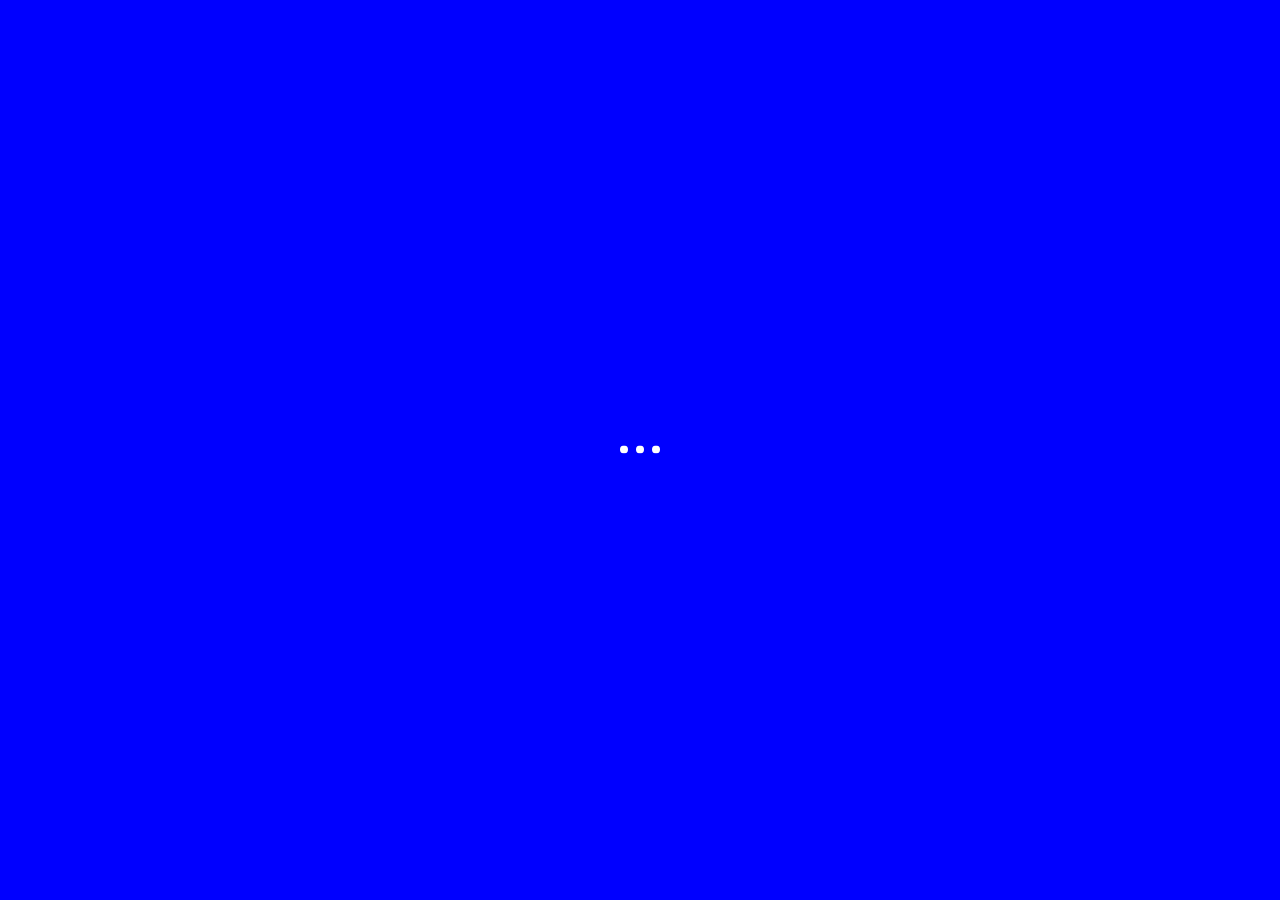
==== index.html @ b1d99a46 "inicio" ====
<!DOCTYPE html>
<html lang="en-US">
<head>
    <meta charset="UTF-8">
    <meta name="description" content="Unique portfolio solution for creatives">
    <meta http-equiv="X-UA-Compatible" content="IE=edge">
    <meta name="viewport" content="width=device-width, initial-scale=1, maximum-scale=1, user-scalable=no"/>

    <title>Atail &#8211; Unique portfolio solution for creatives</title>

    <link href="https://fonts.googleapis.com/css?family=Hind:300,400%7CMontserrat:400,700" rel="stylesheet" media="all">
    <link rel='stylesheet' href='css/icons.css' type='text/css' media='all'/>
    <link rel='stylesheet' href='css/font-awesome.min.css' type='text/css' media='all'/>
    <link rel='stylesheet' href='css/main.css' type='text/css' media='all'/>
    <link rel='stylesheet' href='css/setting.css' type='text/css' media='all'/>

</head>

<body data-share="[&quot;facebook&quot;,&quot;twitter&quot;,&quot;facebook&quot;,&quot;googleplus&quot;,&quot;pinterest&quot;]">

<!--Preloader-->
<div class="atail-preloader-wrapper">
        <span>
            <span class="atail-dot"></span>
            <span class="atail-dot"></span>
            <span class="atail-dot"></span>
        </span>
    <div class="atail-preloader">
        <span>
            <span class="atail-dot"></span>
            <span class="atail-dot"></span>
            <span class="atail-dot"></span>
        </span>
    </div>
</div>
<!--/Preloader-->

<div class="atail  container-fluid  ">

    <header class="atail-header">
        <div class=" container-fluid ">
            <div class="logo  atail-logo-portrait">
                <a href="index.html">
                    <span class="atail-text-logo">
                        <img src="img/logo.svg" alt="">
                    </span>
                </a>
            </div>
            <div class="show-nav">
                <span data-action="show-nav">
                    <span>
                        <span></span>
                        <span></span>
                    </span>
                </span>
            </div>
            <nav class="row">
                <div class="grid-bg row">
                    <div class="col-md-2"></div>
                    <div class="col-md-2"></div>
                    <div class="col-md-2"></div>
                    <div class="col-md-2"></div>
                    <div class="col-md-2"></div>
                    <div class="col-md-2"></div>
                </div>
                <ol id="menu-menu-1" class="nav-list">
                    <li class="menu-item  current-menu-item col-xs-2 ">
                        <a href="index.html"><span>Projects</span></a>
                    </li>
                    <li class="menu-item col-xs-2 ">
                        <a href="about.html"><span>About</span></a>
                    </li>
                    <li class="menu-item  col-xs-2 ">
                        <a href="team.html"><span>Team</span></a>
                    </li>
                    <li class="menu-item col-xs-2 ">
                        <a href="services.html"><span>Services</span></a>
                    </li>
                    <li class="menu-item col-xs-2 ">
                        <a href="contact.html"><span>Contact</span></a>
                    </li>
                    <li class="menu-item col-xs-2 ">
                        <a href="blog.html"><span>Blog</span></a>
                    </li>
                    <li class="menu-item col-xs-2 ">
                        <a href="typography.html"><span>Typography</span></a>
                    </li>
                </ol>
            </nav>
        </div>
    </header>

    <main>

        <div class="main-scroll">

            <div class="project-preview-images  ">
                <div class="preview-images-item">
                    <img src="img/project-preview/Chinese-girl-posing.jpeg" alt="" class="project-1">
                    <img src="img/project-preview/Contrast-portrait-photo.jpg" alt="" class="project-2">
                    <img src="img/project-preview/Male-jeans-photoset.jpg" alt="" class="project-3">
                    <img src="img/project-preview/Bard-bags-collection.jpeg" alt="" class="project-4">
                    <img src="img/project-preview/Hall's-magazine-cover.jpg" alt="" class="project-5">
                </div>
            </div>

            <div class="row ">

                <div class="col-md-10 no-padding">

                    <div class="project-preview-arrow-wrapper">
                        <span class="project-preview-arrow">
                            <span>
                                <svg version="1.1" id="Layer_1" xmlns="http://www.w3.org/2000/svg"  x="0px" y="0px"
                                     width="57.143px" height="34.454px" viewBox="0 0 57.143 34.454" enable-background="new 0 0 57.143 34.454" xml:space="preserve">
                                    <g>
                                        <g>
                                            <polygon points="51.908,17.599 46.891,13.1 46.891,17.094 6.904,17.094 6.904,18.094 46.891,18.094 46.891,22.099"/>
                                        </g>
                                    </g>
                                </svg>
                            </span>
                            <span>Scroll</span>
                        </span>
                    </div>

                    <div class="project-preview" tabindex="0">

                        <div class="display-table">
                            <div class="display-table-cell">

                                <div class="row-col-10"
                                     id="project-1">
                                    <div class="col-xs-5 col-sm-5 col-md-2 project-count">
                                        <span><span class="project-count-number">1</span></span>
                                        /
                                        <span>5</span>
                                    </div>
                                    <div class="col-xs-7 col-sm-6 col-md-4 no-padding">
                                        <div class="content">
                                            <article>

                                                <div class="preview-article-header">
                                                    <h2>
                                                        <a data-action="open-full-post" data-post="project-1"
                                                           href="#">Chinese girl posing</a>
                                                    </h2>
                                                </div>
                                                <div class="preview-article-text">
                                                    <div class="preview-text-content">
                                                        <p>
                                                            This beautiful photo changed my view on portraits. I take my
                                                            job seriously and follow strict process rules. My goal is
                                                            your ... </p>
                                                    </div>
                                                </div>

                                                <a class="tmp-class open-full-post" data-action="open-full-post"
                                                   data-post="project-1"
                                                   href="#"><span>Show Case</span></a>
                                            </article>
                                        </div>
                                    </div>
                                </div>
                            </div>
                        </div>
                        <div class="display-table">
                            <div class="display-table-cell">

                                <div class="row-col-10"
                                     id="project-2">
                                    <div class="col-xs-5 col-sm-5 col-md-2 project-count">
                                        <span><span class="project-count-number">2</span></span>
                                        /
                                        <span>5</span>
                                    </div>
                                    <div class="col-xs-7 col-sm-6 col-md-4 no-padding">
                                        <div class="content">
                                            <article>

                                                <div class="preview-article-header">
                                                    <h2>
                                                        <a data-action="open-full-post" data-post="project-2"
                                                           href="#">Contrast portrait photo</a>
                                                    </h2>
                                                </div>
                                                <div class="preview-article-text">
                                                    <div class="preview-text-content">
                                                        <p>
                                                            This photo is sometimes spectacular, sometimes moody and
                                                            always very special to us. We are used to see the beauty in
                                                            details ... </p>
                                                    </div>
                                                </div>

                                                <a class="tmp-class open-full-post" data-action="open-full-post"
                                                   data-post="project-2"
                                                   href="#"><span>Show Case</span></a>
                                            </article>
                                        </div>
                                    </div>
                                </div>
                            </div>
                        </div>
                        <div class="display-table">
                            <div class="display-table-cell">

                                <div class="row-col-10"
                                     id="project-3">
                                    <div class="col-xs-5 col-sm-5 col-md-2 project-count">
                                        <span><span class="project-count-number">3</span></span>
                                        /
                                        <span>5</span>
                                    </div>
                                    <div class="col-xs-7 col-sm-6 col-md-4 no-padding">
                                        <div class="content">
                                            <article>

                                                <div class="preview-article-header">
                                                    <h2>
                                                        <a data-action="open-full-post" data-post="project-3"
                                                           href="#">Male jeans photoset</a>
                                                    </h2>
                                                </div>
                                                <div class="preview-article-text">
                                                    <div class="preview-text-content">
                                                        <p>
                                                            Studio photoset - that is when the best photo shoots can be
                                                            done. I am used to see the beauty in details and am
                                                            specialized ... </p>
                                                    </div>
                                                </div>

                                                <a class="tmp-class open-full-post" data-action="open-full-post"
                                                   data-post="project-3"
                                                   href="#"><span>Show Case</span></a>
                                            </article>
                                        </div>
                                    </div>
                                </div>
                            </div>
                        </div>
                        <div class="display-table">
                            <div class="display-table-cell">

                                <div class="row-col-10"
                                     id="project-4">
                                    <div class="col-xs-5 col-sm-5 col-md-2 project-count">
                                        <span><span class="project-count-number">4</span></span>
                                        /
                                        <span>5</span>
                                    </div>
                                    <div class="col-xs-7 col-sm-6 col-md-4 no-padding">
                                        <div class="content">
                                            <article>

                                                <div class="preview-article-header">
                                                    <h2>
                                                        <a data-action="open-full-post" data-post="project-4"
                                                           href="#">Bard bags collection</a>
                                                    </h2>
                                                </div>
                                                <div class="preview-article-text">
                                                    <div class="preview-text-content">
                                                        <p>
                                                            Here is where I really need “fast” lenses, good zoom lenses,
                                                            patience and luck. Feel the magic of the moment. A
                                                            photographer ... </p>
                                                    </div>
                                                </div>

                                                <a class="tmp-class open-full-post" data-action="open-full-post"
                                                   data-post="project-4"
                                                   href="#"><span>Show Case</span></a>
                                            </article>
                                        </div>
                                    </div>
                                </div>
                            </div>
                        </div>
                        <div class="display-table">
                            <div class="display-table-cell">

                                <div class="row-col-10"
                                     id="project-5">
                                    <div class="col-xs-5 col-sm-5 col-md-2 project-count">
                                        <span><span class="project-count-number">5</span></span>
                                        /
                                        <span>5</span>
                                    </div>
                                    <div class="col-xs-7 col-sm-6 col-md-4 no-padding">
                                        <div class="content">
                                            <article>

                                                <div class="preview-article-header">
                                                    <h2>
                                                        <a data-action="open-full-post" data-post="project-5"
                                                           href="#">Hall's magazine cover</a>
                                                    </h2>
                                                </div>
                                                <div class="preview-article-text">
                                                    <div class="preview-text-content">
                                                        <p>
                                                            These photos are sometimes spectacular, sometimes moody and
                                                            always very special to us. We are used to see the beauty in
                                                            details ... </p>
                                                    </div>
                                                </div>

                                                <a class="tmp-class open-full-post" data-action="open-full-post"
                                                   data-post="project-5"
                                                   href="#"><span>Show Case</span></a>
                                            </article>
                                        </div>
                                    </div>
                                </div>
                            </div>
                        </div>

                    </div>
                </div>
                <div class="col-md-2 all-projects-ajax-btn">
                    <a href="#" data-action="all-projects" data-count="10"><span><span></span><span></span></span>All Projects</a>
                </div>
            </div>


        </div> <!-- main-scroll -->

        <div class="grid-bg row">
            <div class="col-md-2"></div>
            <div class="col-md-2"></div>
            <div class="col-md-2"></div>
            <div class="col-md-2"></div>
            <div class="col-md-2"></div>
            <div class="col-md-2"></div>
        </div>

    </main> <!-- main -->

    <div class="sides">
        <div class=" container-fluid ">
            <div class="left-side">
                <div class="side-content">
                    <a href="https://www.facebook.com/ItemBridge"> Facebook </a>
                    <a href="https://twitter.com/Itembridge"> Twitter </a>
                    <a href="https://instagram.com/itembridge/"> Instagram </a>
                    <a href="https://www.behance.net/itembridge"> Behance </a>
                </div>
            </div>

            <div class="right-side">
                <div class="side-content">
                    <p class="copyright">
                        © 2016 Itembridge LLC </p>
                </div>
            </div>
        </div>
    </div> <!-- sides -->

</div> <!-- atail -->
<script type='text/javascript' src="js/jquery-3.1.1.min.js"></script>
<script type='text/javascript' src='js/main.js'></script>
<script type='text/javascript' src='js/jssocials.js'></script>
<script type='text/javascript' src='js/retina.js'></script>

</body>
</html>
---- css/icons.css ----
@font-face {
    font-family: 'icon-worksregular';
    src: url('../fonts/icon-works-webfont.eot');
    src: url('../fonts/icon-works-webfont.eot?#iefix') format('embedded-opentype'),
    url('../fonts/icon-works-webfont.woff') format('woff'),
    url('../fonts/icon-works-webfont.ttf') format('truetype'),
    url('../fonts/icon-works-webfont.svg#icon-worksregular') format('svg');
    font-weight: normal;
    font-style: normal;

}
---- css/main.css ----
/*
// Theme Name: Template Atail
// Theme URI: http://template.atail.itembridge.com/
// Author: InfoStyle
// Author URI: http://themeforest.net/user/InfoStyle
// Description: Atail template theme
// Version: 1.0.5
// License: ThemeForest Regular & Extended License
// License URI: http://themeforest.net/licenses/regular-extended
*/
/*
1. Grid---------------------------------(Line )
2. Atail--------------------------------(Line )
  2.1 Components------------------------(Line )
    2.1.1 Multitext---------------------(Line )
    2.1.2 Blockquote--------------------(Line )
    2.1.3 Blog--------------------------(Line )
    2.1.4 Box - promo, suporting--------(Line )
    2.1.5 Buttons-----------------------(Line )
    2.1.6 Category list-----------------(Line )
    2.1.7 Features----------------------(Line )
    2.1.8 Figure------------------------(Line )
    2.1.9 Forms-------------------------(Line )
    2.1.10 Google Maps------------------(Line )
    2.1.11 Grid backgrounds-------------(Line )
    2.1.12 Navigation-------------------(Line )
    2.1.13 List-------------------------(Line )
    2.1.14 Headers----------------------(Line )
    2.1.15 Links------------------------(Line )
    2.1.16 Atail Logo-------------------(Line )
    2.1.17 Paragraphs-------------------(Line )
    2.1.18 Post-------------------------(Line )
    2.1.19 Preloader--------------------(Line )
    2.1.20 Projects preview-------------(Line )
    2.1.21 Scroll-----------------------(Line )
    2.1.22 Single project---------------(Line )
    2.1.23 Slider-----------------------(Line )
    2.1.24 Tables-----------------------(Line )
    2.1.25 Team-------------------------(Line )
    2.1.26 Widgets----------------------(Line )
  2.2 Layout----------------------------(Line )
    2.2.1 Header------------------------(Line )
    2.2.1 Main--------------------------(Line )
    2.2.1 Footer------------------------(Line )
    2.2.1 Sidebars----------------------(Line )
 */
/*! normalize.css v3.0.2 | MIT License | git.io/normalize */
html {
  font-family: sans-serif;
  -ms-text-size-adjust: 100%;
  -webkit-text-size-adjust: 100%;
}

body {
  margin: 0;
}

article,
aside,
details,
figcaption,
figure,
footer,
header,
hgroup,
main,
menu,
nav,
section,
summary {
  display: block;
}

audio,
canvas,
progress,
video {
  display: inline-block;
  vertical-align: baseline;
}

audio:not([controls]) {
  display: none;
  height: 0;
}

[hidden],
template {
  display: none;
}

a {
  background-color: transparent;
}

a:active,
a:hover {
  outline: 0;
}

abbr[title] {
  border-bottom: 1px dotted;
}

b,
strong {
  font-weight: bold;
}

dfn {
  font-style: italic;
}

h1 {
  font-size: 2em;
  margin: 0.67em 0;
}

mark {
  background: #ff0;
  color: #000;
}

small {
  font-size: 80%;
}

sub,
sup {
  font-size: 75%;
  line-height: 0;
  position: relative;
  vertical-align: baseline;
}

sup {
  top: -0.5em;
}

sub {
  bottom: -0.25em;
}

img {
  border: 0;
}

svg:not(:root) {
  overflow: hidden;
}

figure {
  margin: 1em 40px;
}

hr {
  box-sizing: content-box;
  height: 0;
}

pre {
  overflow: auto;
}

code,
kbd,
pre,
samp {
  font-family: monospace, monospace;
  font-size: 1em;
}

button,
input,
optgroup,
select,
textarea {
  color: inherit;
  font: inherit;
  margin: 0;
}

button {
  overflow: visible;
}

button,
select {
  text-transform: none;
}

button,
html input[type="button"],
input[type="reset"],
input[type="submit"] {
  -webkit-appearance: button;
  cursor: pointer;
}

button[disabled],
html input[disabled] {
  cursor: default;
}

button::-moz-focus-inner,
input::-moz-focus-inner {
  border: 0;
  padding: 0;
}

input {
  line-height: normal;
}

input[type="checkbox"],
input[type="radio"] {
  box-sizing: border-box;
  padding: 0;
}

input[type="number"]::-webkit-inner-spin-button,
input[type="number"]::-webkit-outer-spin-button {
  height: auto;
}

input[type="search"]::-webkit-search-cancel-button,
input[type="search"]::-webkit-search-decoration {
  -webkit-appearance: none;
}

fieldset {
  border: 1px solid #c0c0c0;
  margin: 0 2px;
  padding: 0.35em 0.625em 0.75em;
}

legend {
  border: 0;
  padding: 0;
}

textarea {
  overflow: auto;
}

optgroup {
  font-weight: bold;
}

table {
  border-collapse: collapse;
  border-spacing: 0;
}

td,
th {
  padding: 0;
}

* {
  box-sizing: border-box;
}

*:before,
*:after {
  box-sizing: border-box;
}

.container {
  margin-right: auto;
  margin-left: auto;
  padding-left: 15px;
  padding-right: 15px;
}

.container:before, .container:after {
  content: " ";
  display: table;
}

.container:after {
  clear: both;
}

@media (min-width: 768px) {
  .container {
    width: 754px;
  }
}

@media (min-width: 992px) {
  .container {
    width: 980px;
  }
}

@media (min-width: 1200px) {
  .container {
    width: 1210px;
  }
}

.container-fluid {
  margin-right: auto;
  margin-left: auto;
  padding-left: 15px;
  padding-right: 15px;
}

.container-fluid:before, .container-fluid:after {
  content: " ";
  display: table;
}

.container-fluid:after {
  clear: both;
}

.row,
[class*=" row-col-"],
[class^="row-col-"] {
  margin-left: -15px;
  margin-right: -15px;
}

.row:before, .row:after,
[class*=" row-col-"]:before,
[class*=" row-col-"]:after,
[class^="row-col-"]:before,
[class^="row-col-"]:after {
  content: " ";
  display: table;
}

.row:after,
[class*=" row-col-"]:after,
[class^="row-col-"]:after {
  clear: both;
}

.col-xs-1, .col-sm-1, .col-md-1, .col-lg-1, .col-xs-2, .col-sm-2, .col-md-2, .col-lg-2, .col-xs-3, .col-sm-3, .col-md-3, .col-lg-3, .col-xs-4, .col-sm-4, .col-md-4, .col-lg-4, .col-xs-5, .col-sm-5, .col-md-5, .col-lg-5, .col-xs-6, .col-sm-6, .col-md-6, .col-lg-6, .col-xs-7, .col-sm-7, .col-md-7, .col-lg-7, .col-xs-8, .col-sm-8, .col-md-8, .col-lg-8, .col-xs-9, .col-sm-9, .col-md-9, .col-lg-9, .col-xs-10, .col-sm-10, .col-md-10, .col-lg-10, .col-xs-11, .col-sm-11, .col-md-11, .col-lg-11, .col-xs-12, .col-sm-12, .col-md-12, .col-lg-12 {
  position: relative;
  min-height: 1px;
  padding-left: 15px;
  padding-right: 15px;
}

.row .col-xs-1 {
  width: 8.33333%;
}

.row .col-xs-2 {
  width: 16.66667%;
}

.row .col-xs-3 {
  width: 25%;
}

.row .col-xs-4 {
  width: 33.33333%;
}

.row .col-xs-5 {
  width: 41.66667%;
}

.row .col-xs-6 {
  width: 50%;
}

.row .col-xs-7 {
  width: 58.33333%;
}

.row .col-xs-8 {
  width: 66.66667%;
}

.row .col-xs-9 {
  width: 75%;
}

.row .col-xs-10 {
  width: 83.33333%;
}

.row .col-xs-11 {
  width: 91.66667%;
}

.row .col-xs-12 {
  width: 100%;
}

.row .col-xs-offset-1 {
  margin-left: 8.33333%;
}

.row .col-xs-offset-2 {
  margin-left: 16.66667%;
}

.row .col-xs-offset-3 {
  margin-left: 25%;
}

.row .col-xs-offset-4 {
  margin-left: 33.33333%;
}

.row .col-xs-offset-5 {
  margin-left: 41.66667%;
}

.row .col-xs-offset-6 {
  margin-left: 50%;
}

.row .col-xs-offset-7 {
  margin-left: 58.33333%;
}

.row .col-xs-offset-8 {
  margin-left: 66.66667%;
}

.row .col-xs-offset-9 {
  margin-left: 75%;
}

.row .col-xs-offset-10 {
  margin-left: 83.33333%;
}

.row .col-xs-offset-11 {
  margin-left: 91.66667%;
}

.row .col-xs-offset-12 {
  margin-left: 100%;
}

.col-xs-1, .col-xs-2, .col-xs-3, .col-xs-4, .col-xs-5, .col-xs-6, .col-xs-7, .col-xs-8, .col-xs-9, .col-xs-10, .col-xs-11, .col-xs-12 {
  float: left;
}

.row-col-1 > .col-xs-1 {
  width: 100%;
}

.row-col-2 > .col-xs-1 {
  width: 50%;
}

.row-col-2 > .col-xs-2 {
  width: 100%;
}

.row-col-3 > .col-xs-1 {
  width: 33.33333%;
}

.row-col-3 > .col-xs-2 {
  width: 66.66667%;
}

.row-col-3 > .col-xs-3 {
  width: 100%;
}

.row-col-4 > .col-xs-1 {
  width: 25%;
}

.row-col-4 > .col-xs-2 {
  width: 50%;
}

.row-col-4 > .col-xs-3 {
  width: 75%;
}

.row-col-4 > .col-xs-4 {
  width: 100%;
}

.row-col-5 > .col-xs-1 {
  width: 20%;
}

.row-col-5 > .col-xs-2 {
  width: 40%;
}

.row-col-5 > .col-xs-3 {
  width: 60%;
}

.row-col-5 > .col-xs-4 {
  width: 80%;
}

.row-col-5 > .col-xs-5 {
  width: 100%;
}

.row-col-6 > .col-xs-1 {
  width: 16.66667%;
}

.row-col-6 > .col-xs-2 {
  width: 33.33333%;
}

.row-col-6 > .col-xs-3 {
  width: 50%;
}

.row-col-6 > .col-xs-4 {
  width: 66.66667%;
}

.row-col-6 > .col-xs-5 {
  width: 83.33333%;
}

.row-col-6 > .col-xs-6 {
  width: 100%;
}

.row-col-7 > .col-xs-1 {
  width: 14.28571%;
}

.row-col-7 > .col-xs-2 {
  width: 28.57143%;
}

.row-col-7 > .col-xs-3 {
  width: 42.85714%;
}

.row-col-7 > .col-xs-4 {
  width: 57.14286%;
}

.row-col-7 > .col-xs-5 {
  width: 71.42857%;
}

.row-col-7 > .col-xs-6 {
  width: 85.71429%;
}

.row-col-7 > .col-xs-7 {
  width: 100%;
}

.row-col-8 > .col-xs-1 {
  width: 12.5%;
}

.row-col-8 > .col-xs-2 {
  width: 25%;
}

.row-col-8 > .col-xs-3 {
  width: 37.5%;
}

.row-col-8 > .col-xs-4 {
  width: 50%;
}

.row-col-8 > .col-xs-5 {
  width: 62.5%;
}

.row-col-8 > .col-xs-6 {
  width: 75%;
}

.row-col-8 > .col-xs-7 {
  width: 87.5%;
}

.row-col-8 > .col-xs-8 {
  width: 100%;
}

.row-col-9 > .col-xs-1 {
  width: 11.11111%;
}

.row-col-9 > .col-xs-2 {
  width: 22.22222%;
}

.row-col-9 > .col-xs-3 {
  width: 33.33333%;
}

.row-col-9 > .col-xs-4 {
  width: 44.44444%;
}

.row-col-9 > .col-xs-5 {
  width: 55.55556%;
}

.row-col-9 > .col-xs-6 {
  width: 66.66667%;
}

.row-col-9 > .col-xs-7 {
  width: 77.77778%;
}

.row-col-9 > .col-xs-8 {
  width: 88.88889%;
}

.row-col-9 > .col-xs-9 {
  width: 100%;
}

.row-col-10 > .col-xs-1 {
  width: 10%;
}

.row-col-10 > .col-xs-2 {
  width: 20%;
}

.row-col-10 > .col-xs-3 {
  width: 30%;
}

.row-col-10 > .col-xs-4 {
  width: 40%;
}

.row-col-10 > .col-xs-5 {
  width: 50%;
}

.row-col-10 > .col-xs-6 {
  width: 60%;
}

.row-col-10 > .col-xs-7 {
  width: 70%;
}

.row-col-10 > .col-xs-8 {
  width: 80%;
}

.row-col-10 > .col-xs-9 {
  width: 90%;
}

.row-col-10 > .col-xs-10 {
  width: 100%;
}

.row-col-11 > .col-xs-1 {
  width: 9.09091%;
}

.row-col-11 > .col-xs-2 {
  width: 18.18182%;
}

.row-col-11 > .col-xs-3 {
  width: 27.27273%;
}

.row-col-11 > .col-xs-4 {
  width: 36.36364%;
}

.row-col-11 > .col-xs-5 {
  width: 45.45455%;
}

.row-col-11 > .col-xs-6 {
  width: 54.54545%;
}

.row-col-11 > .col-xs-7 {
  width: 63.63636%;
}

.row-col-11 > .col-xs-8 {
  width: 72.72727%;
}

.row-col-11 > .col-xs-9 {
  width: 81.81818%;
}

.row-col-11 > .col-xs-10 {
  width: 90.90909%;
}

.row-col-11 > .col-xs-11 {
  width: 100%;
}

.row-col-12 > .col-xs-1 {
  width: 8.33333%;
}

.row-col-12 > .col-xs-2 {
  width: 16.66667%;
}

.row-col-12 > .col-xs-3 {
  width: 25%;
}

.row-col-12 > .col-xs-4 {
  width: 33.33333%;
}

.row-col-12 > .col-xs-5 {
  width: 41.66667%;
}

.row-col-12 > .col-xs-6 {
  width: 50%;
}

.row-col-12 > .col-xs-7 {
  width: 58.33333%;
}

.row-col-12 > .col-xs-8 {
  width: 66.66667%;
}

.row-col-12 > .col-xs-9 {
  width: 75%;
}

.row-col-12 > .col-xs-10 {
  width: 83.33333%;
}

.row-col-12 > .col-xs-11 {
  width: 91.66667%;
}

.row-col-12 > .col-xs-12 {
  width: 100%;
}

.row-col-1 > .col-xs-push-0 {
  left: auto;
}

.row-col-1 > .col-xs-push-1 {
  left: 100%;
}

.row-col-2 > .col-xs-push-0 {
  left: auto;
}

.row-col-2 > .col-xs-push-1 {
  left: 50%;
}

.row-col-2 > .col-xs-push-2 {
  left: 100%;
}

.row-col-3 > .col-xs-push-0 {
  left: auto;
}

.row-col-3 > .col-xs-push-1 {
  left: 33.33333%;
}

.row-col-3 > .col-xs-push-2 {
  left: 66.66667%;
}

.row-col-3 > .col-xs-push-3 {
  left: 100%;
}

.row-col-4 > .col-xs-push-0 {
  left: auto;
}

.row-col-4 > .col-xs-push-1 {
  left: 25%;
}

.row-col-4 > .col-xs-push-2 {
  left: 50%;
}

.row-col-4 > .col-xs-push-3 {
  left: 75%;
}

.row-col-4 > .col-xs-push-4 {
  left: 100%;
}

.row-col-5 > .col-xs-push-0 {
  left: auto;
}

.row-col-5 > .col-xs-push-1 {
  left: 20%;
}

.row-col-5 > .col-xs-push-2 {
  left: 40%;
}

.row-col-5 > .col-xs-push-3 {
  left: 60%;
}

.row-col-5 > .col-xs-push-4 {
  left: 80%;
}

.row-col-5 > .col-xs-push-5 {
  left: 100%;
}

.row-col-6 > .col-xs-push-0 {
  left: auto;
}

.row-col-6 > .col-xs-push-1 {
  left: 16.66667%;
}

.row-col-6 > .col-xs-push-2 {
  left: 33.33333%;
}

.row-col-6 > .col-xs-push-3 {
  left: 50%;
}

.row-col-6 > .col-xs-push-4 {
  left: 66.66667%;
}

.row-col-6 > .col-xs-push-5 {
  left: 83.33333%;
}

.row-col-6 > .col-xs-push-6 {
  left: 100%;
}

.row-col-7 > .col-xs-push-0 {
  left: auto;
}

.row-col-7 > .col-xs-push-1 {
  left: 14.28571%;
}

.row-col-7 > .col-xs-push-2 {
  left: 28.57143%;
}

.row-col-7 > .col-xs-push-3 {
  left: 42.85714%;
}

.row-col-7 > .col-xs-push-4 {
  left: 57.14286%;
}

.row-col-7 > .col-xs-push-5 {
  left: 71.42857%;
}

.row-col-7 > .col-xs-push-6 {
  left: 85.71429%;
}

.row-col-7 > .col-xs-push-7 {
  left: 100%;
}

.row-col-8 > .col-xs-push-0 {
  left: auto;
}

.row-col-8 > .col-xs-push-1 {
  left: 12.5%;
}

.row-col-8 > .col-xs-push-2 {
  left: 25%;
}

.row-col-8 > .col-xs-push-3 {
  left: 37.5%;
}

.row-col-8 > .col-xs-push-4 {
  left: 50%;
}

.row-col-8 > .col-xs-push-5 {
  left: 62.5%;
}

.row-col-8 > .col-xs-push-6 {
  left: 75%;
}

.row-col-8 > .col-xs-push-7 {
  left: 87.5%;
}

.row-col-8 > .col-xs-push-8 {
  left: 100%;
}

.row-col-9 > .col-xs-push-0 {
  left: auto;
}

.row-col-9 > .col-xs-push-1 {
  left: 11.11111%;
}

.row-col-9 > .col-xs-push-2 {
  left: 22.22222%;
}

.row-col-9 > .col-xs-push-3 {
  left: 33.33333%;
}

.row-col-9 > .col-xs-push-4 {
  left: 44.44444%;
}

.row-col-9 > .col-xs-push-5 {
  left: 55.55556%;
}

.row-col-9 > .col-xs-push-6 {
  left: 66.66667%;
}

.row-col-9 > .col-xs-push-7 {
  left: 77.77778%;
}

.row-col-9 > .col-xs-push-8 {
  left: 88.88889%;
}

.row-col-9 > .col-xs-push-9 {
  left: 100%;
}

.row-col-10 > .col-xs-push-0 {
  left: auto;
}

.row-col-10 > .col-xs-push-1 {
  left: 10%;
}

.row-col-10 > .col-xs-push-2 {
  left: 20%;
}

.row-col-10 > .col-xs-push-3 {
  left: 30%;
}

.row-col-10 > .col-xs-push-4 {
  left: 40%;
}

.row-col-10 > .col-xs-push-5 {
  left: 50%;
}

.row-col-10 > .col-xs-push-6 {
  left: 60%;
}

.row-col-10 > .col-xs-push-7 {
  left: 70%;
}

.row-col-10 > .col-xs-push-8 {
  left: 80%;
}

.row-col-10 > .col-xs-push-9 {
  left: 90%;
}

.row-col-10 > .col-xs-push-10 {
  left: 100%;
}

.row-col-11 > .col-xs-push-0 {
  left: auto;
}

.row-col-11 > .col-xs-push-1 {
  left: 9.09091%;
}

.row-col-11 > .col-xs-push-2 {
  left: 18.18182%;
}

.row-col-11 > .col-xs-push-3 {
  left: 27.27273%;
}

.row-col-11 > .col-xs-push-4 {
  left: 36.36364%;
}

.row-col-11 > .col-xs-push-5 {
  left: 45.45455%;
}

.row-col-11 > .col-xs-push-6 {
  left: 54.54545%;
}

.row-col-11 > .col-xs-push-7 {
  left: 63.63636%;
}

.row-col-11 > .col-xs-push-8 {
  left: 72.72727%;
}

.row-col-11 > .col-xs-push-9 {
  left: 81.81818%;
}

.row-col-11 > .col-xs-push-10 {
  left: 90.90909%;
}

.row-col-11 > .col-xs-push-11 {
  left: 100%;
}

.row-col-12 > .col-xs-push-0 {
  left: auto;
}

.row-col-12 > .col-xs-push-1 {
  left: 8.33333%;
}

.row-col-12 > .col-xs-push-2 {
  left: 16.66667%;
}

.row-col-12 > .col-xs-push-3 {
  left: 25%;
}

.row-col-12 > .col-xs-push-4 {
  left: 33.33333%;
}

.row-col-12 > .col-xs-push-5 {
  left: 41.66667%;
}

.row-col-12 > .col-xs-push-6 {
  left: 50%;
}

.row-col-12 > .col-xs-push-7 {
  left: 58.33333%;
}

.row-col-12 > .col-xs-push-8 {
  left: 66.66667%;
}

.row-col-12 > .col-xs-push-9 {
  left: 75%;
}

.row-col-12 > .col-xs-push-10 {
  left: 83.33333%;
}

.row-col-12 > .col-xs-push-11 {
  left: 91.66667%;
}

.row-col-12 > .col-xs-push-12 {
  left: 100%;
}

.row-col-1 > .col-xs-pull-0 {
  right: auto;
}

.row-col-1 > .col-xs-pull-1 {
  right: 100%;
}

.row-col-2 > .col-xs-pull-0 {
  right: auto;
}

.row-col-2 > .col-xs-pull-1 {
  right: 50%;
}

.row-col-2 > .col-xs-pull-2 {
  right: 100%;
}

.row-col-3 > .col-xs-pull-0 {
  right: auto;
}

.row-col-3 > .col-xs-pull-1 {
  right: 33.33333%;
}

.row-col-3 > .col-xs-pull-2 {
  right: 66.66667%;
}

.row-col-3 > .col-xs-pull-3 {
  right: 100%;
}

.row-col-4 > .col-xs-pull-0 {
  right: auto;
}

.row-col-4 > .col-xs-pull-1 {
  right: 25%;
}

.row-col-4 > .col-xs-pull-2 {
  right: 50%;
}

.row-col-4 > .col-xs-pull-3 {
  right: 75%;
}

.row-col-4 > .col-xs-pull-4 {
  right: 100%;
}

.row-col-5 > .col-xs-pull-0 {
  right: auto;
}

.row-col-5 > .col-xs-pull-1 {
  right: 20%;
}

.row-col-5 > .col-xs-pull-2 {
  right: 40%;
}

.row-col-5 > .col-xs-pull-3 {
  right: 60%;
}

.row-col-5 > .col-xs-pull-4 {
  right: 80%;
}

.row-col-5 > .col-xs-pull-5 {
  right: 100%;
}

.row-col-6 > .col-xs-pull-0 {
  right: auto;
}

.row-col-6 > .col-xs-pull-1 {
  right: 16.66667%;
}

.row-col-6 > .col-xs-pull-2 {
  right: 33.33333%;
}

.row-col-6 > .col-xs-pull-3 {
  right: 50%;
}

.row-col-6 > .col-xs-pull-4 {
  right: 66.66667%;
}

.row-col-6 > .col-xs-pull-5 {
  right: 83.33333%;
}

.row-col-6 > .col-xs-pull-6 {
  right: 100%;
}

.row-col-7 > .col-xs-pull-0 {
  right: auto;
}

.row-col-7 > .col-xs-pull-1 {
  right: 14.28571%;
}

.row-col-7 > .col-xs-pull-2 {
  right: 28.57143%;
}

.row-col-7 > .col-xs-pull-3 {
  right: 42.85714%;
}

.row-col-7 > .col-xs-pull-4 {
  right: 57.14286%;
}

.row-col-7 > .col-xs-pull-5 {
  right: 71.42857%;
}

.row-col-7 > .col-xs-pull-6 {
  right: 85.71429%;
}

.row-col-7 > .col-xs-pull-7 {
  right: 100%;
}

.row-col-8 > .col-xs-pull-0 {
  right: auto;
}

.row-col-8 > .col-xs-pull-1 {
  right: 12.5%;
}

.row-col-8 > .col-xs-pull-2 {
  right: 25%;
}

.row-col-8 > .col-xs-pull-3 {
  right: 37.5%;
}

.row-col-8 > .col-xs-pull-4 {
  right: 50%;
}

.row-col-8 > .col-xs-pull-5 {
  right: 62.5%;
}

.row-col-8 > .col-xs-pull-6 {
  right: 75%;
}

.row-col-8 > .col-xs-pull-7 {
  right: 87.5%;
}

.row-col-8 > .col-xs-pull-8 {
  right: 100%;
}

.row-col-9 > .col-xs-pull-0 {
  right: auto;
}

.row-col-9 > .col-xs-pull-1 {
  right: 11.11111%;
}

.row-col-9 > .col-xs-pull-2 {
  right: 22.22222%;
}

.row-col-9 > .col-xs-pull-3 {
  right: 33.33333%;
}

.row-col-9 > .col-xs-pull-4 {
  right: 44.44444%;
}

.row-col-9 > .col-xs-pull-5 {
  right: 55.55556%;
}

.row-col-9 > .col-xs-pull-6 {
  right: 66.66667%;
}

.row-col-9 > .col-xs-pull-7 {
  right: 77.77778%;
}

.row-col-9 > .col-xs-pull-8 {
  right: 88.88889%;
}

.row-col-9 > .col-xs-pull-9 {
  right: 100%;
}

.row-col-10 > .col-xs-pull-0 {
  right: auto;
}

.row-col-10 > .col-xs-pull-1 {
  right: 10%;
}

.row-col-10 > .col-xs-pull-2 {
  right: 20%;
}

.row-col-10 > .col-xs-pull-3 {
  right: 30%;
}

.row-col-10 > .col-xs-pull-4 {
  right: 40%;
}

.row-col-10 > .col-xs-pull-5 {
  right: 50%;
}

.row-col-10 > .col-xs-pull-6 {
  right: 60%;
}

.row-col-10 > .col-xs-pull-7 {
  right: 70%;
}

.row-col-10 > .col-xs-pull-8 {
  right: 80%;
}

.row-col-10 > .col-xs-pull-9 {
  right: 90%;
}

.row-col-10 > .col-xs-pull-10 {
  right: 100%;
}

.row-col-11 > .col-xs-pull-0 {
  right: auto;
}

.row-col-11 > .col-xs-pull-1 {
  right: 9.09091%;
}

.row-col-11 > .col-xs-pull-2 {
  right: 18.18182%;
}

.row-col-11 > .col-xs-pull-3 {
  right: 27.27273%;
}

.row-col-11 > .col-xs-pull-4 {
  right: 36.36364%;
}

.row-col-11 > .col-xs-pull-5 {
  right: 45.45455%;
}

.row-col-11 > .col-xs-pull-6 {
  right: 54.54545%;
}

.row-col-11 > .col-xs-pull-7 {
  right: 63.63636%;
}

.row-col-11 > .col-xs-pull-8 {
  right: 72.72727%;
}

.row-col-11 > .col-xs-pull-9 {
  right: 81.81818%;
}

.row-col-11 > .col-xs-pull-10 {
  right: 90.90909%;
}

.row-col-11 > .col-xs-pull-11 {
  right: 100%;
}

.row-col-12 > .col-xs-pull-0 {
  right: auto;
}

.row-col-12 > .col-xs-pull-1 {
  right: 8.33333%;
}

.row-col-12 > .col-xs-pull-2 {
  right: 16.66667%;
}

.row-col-12 > .col-xs-pull-3 {
  right: 25%;
}

.row-col-12 > .col-xs-pull-4 {
  right: 33.33333%;
}

.row-col-12 > .col-xs-pull-5 {
  right: 41.66667%;
}

.row-col-12 > .col-xs-pull-6 {
  right: 50%;
}

.row-col-12 > .col-xs-pull-7 {
  right: 58.33333%;
}

.row-col-12 > .col-xs-pull-8 {
  right: 66.66667%;
}

.row-col-12 > .col-xs-pull-9 {
  right: 75%;
}

.row-col-12 > .col-xs-pull-10 {
  right: 83.33333%;
}

.row-col-12 > .col-xs-pull-11 {
  right: 91.66667%;
}

.row-col-12 > .col-xs-pull-12 {
  right: 100%;
}

.row-col-1 > .col-xs-offset-0 {
  margin-left: 0%;
}

.row-col-1 > .col-xs-offset-1 {
  margin-left: 100%;
}

.row-col-2 > .col-xs-offset-0 {
  margin-left: 0%;
}

.row-col-2 > .col-xs-offset-1 {
  margin-left: 50%;
}

.row-col-2 > .col-xs-offset-2 {
  margin-left: 100%;
}

.row-col-3 > .col-xs-offset-0 {
  margin-left: 0%;
}

.row-col-3 > .col-xs-offset-1 {
  margin-left: 33.33333%;
}

.row-col-3 > .col-xs-offset-2 {
  margin-left: 66.66667%;
}

.row-col-3 > .col-xs-offset-3 {
  margin-left: 100%;
}

.row-col-4 > .col-xs-offset-0 {
  margin-left: 0%;
}

.row-col-4 > .col-xs-offset-1 {
  margin-left: 25%;
}

.row-col-4 > .col-xs-offset-2 {
  margin-left: 50%;
}

.row-col-4 > .col-xs-offset-3 {
  margin-left: 75%;
}

.row-col-4 > .col-xs-offset-4 {
  margin-left: 100%;
}

.row-col-5 > .col-xs-offset-0 {
  margin-left: 0%;
}

.row-col-5 > .col-xs-offset-1 {
  margin-left: 20%;
}

.row-col-5 > .col-xs-offset-2 {
  margin-left: 40%;
}

.row-col-5 > .col-xs-offset-3 {
  margin-left: 60%;
}

.row-col-5 > .col-xs-offset-4 {
  margin-left: 80%;
}

.row-col-5 > .col-xs-offset-5 {
  margin-left: 100%;
}

.row-col-6 > .col-xs-offset-0 {
  margin-left: 0%;
}

.row-col-6 > .col-xs-offset-1 {
  margin-left: 16.66667%;
}

.row-col-6 > .col-xs-offset-2 {
  margin-left: 33.33333%;
}

.row-col-6 > .col-xs-offset-3 {
  margin-left: 50%;
}

.row-col-6 > .col-xs-offset-4 {
  margin-left: 66.66667%;
}

.row-col-6 > .col-xs-offset-5 {
  margin-left: 83.33333%;
}

.row-col-6 > .col-xs-offset-6 {
  margin-left: 100%;
}

.row-col-7 > .col-xs-offset-0 {
  margin-left: 0%;
}

.row-col-7 > .col-xs-offset-1 {
  margin-left: 14.28571%;
}

.row-col-7 > .col-xs-offset-2 {
  margin-left: 28.57143%;
}

.row-col-7 > .col-xs-offset-3 {
  margin-left: 42.85714%;
}

.row-col-7 > .col-xs-offset-4 {
  margin-left: 57.14286%;
}

.row-col-7 > .col-xs-offset-5 {
  margin-left: 71.42857%;
}

.row-col-7 > .col-xs-offset-6 {
  margin-left: 85.71429%;
}

.row-col-7 > .col-xs-offset-7 {
  margin-left: 100%;
}

.row-col-8 > .col-xs-offset-0 {
  margin-left: 0%;
}

.row-col-8 > .col-xs-offset-1 {
  margin-left: 12.5%;
}

.row-col-8 > .col-xs-offset-2 {
  margin-left: 25%;
}

.row-col-8 > .col-xs-offset-3 {
  margin-left: 37.5%;
}

.row-col-8 > .col-xs-offset-4 {
  margin-left: 50%;
}

.row-col-8 > .col-xs-offset-5 {
  margin-left: 62.5%;
}

.row-col-8 > .col-xs-offset-6 {
  margin-left: 75%;
}

.row-col-8 > .col-xs-offset-7 {
  margin-left: 87.5%;
}

.row-col-8 > .col-xs-offset-8 {
  margin-left: 100%;
}

.row-col-9 > .col-xs-offset-0 {
  margin-left: 0%;
}

.row-col-9 > .col-xs-offset-1 {
  margin-left: 11.11111%;
}

.row-col-9 > .col-xs-offset-2 {
  margin-left: 22.22222%;
}

.row-col-9 > .col-xs-offset-3 {
  margin-left: 33.33333%;
}

.row-col-9 > .col-xs-offset-4 {
  margin-left: 44.44444%;
}

.row-col-9 > .col-xs-offset-5 {
  margin-left: 55.55556%;
}

.row-col-9 > .col-xs-offset-6 {
  margin-left: 66.66667%;
}

.row-col-9 > .col-xs-offset-7 {
  margin-left: 77.77778%;
}

.row-col-9 > .col-xs-offset-8 {
  margin-left: 88.88889%;
}

.row-col-9 > .col-xs-offset-9 {
  margin-left: 100%;
}

.row-col-10 > .col-xs-offset-0 {
  margin-left: 0%;
}

.row-col-10 > .col-xs-offset-1 {
  margin-left: 10%;
}

.row-col-10 > .col-xs-offset-2 {
  margin-left: 20%;
}

.row-col-10 > .col-xs-offset-3 {
  margin-left: 30%;
}

.row-col-10 > .col-xs-offset-4 {
  margin-left: 40%;
}

.row-col-10 > .col-xs-offset-5 {
  margin-left: 50%;
}

.row-col-10 > .col-xs-offset-6 {
  margin-left: 60%;
}

.row-col-10 > .col-xs-offset-7 {
  margin-left: 70%;
}

.row-col-10 > .col-xs-offset-8 {
  margin-left: 80%;
}

.row-col-10 > .col-xs-offset-9 {
  margin-left: 90%;
}

.row-col-10 > .col-xs-offset-10 {
  margin-left: 100%;
}

.row-col-11 > .col-xs-offset-0 {
  margin-left: 0%;
}

.row-col-11 > .col-xs-offset-1 {
  margin-left: 9.09091%;
}

.row-col-11 > .col-xs-offset-2 {
  margin-left: 18.18182%;
}

.row-col-11 > .col-xs-offset-3 {
  margin-left: 27.27273%;
}

.row-col-11 > .col-xs-offset-4 {
  margin-left: 36.36364%;
}

.row-col-11 > .col-xs-offset-5 {
  margin-left: 45.45455%;
}

.row-col-11 > .col-xs-offset-6 {
  margin-left: 54.54545%;
}

.row-col-11 > .col-xs-offset-7 {
  margin-left: 63.63636%;
}

.row-col-11 > .col-xs-offset-8 {
  margin-left: 72.72727%;
}

.row-col-11 > .col-xs-offset-9 {
  margin-left: 81.81818%;
}

.row-col-11 > .col-xs-offset-10 {
  margin-left: 90.90909%;
}

.row-col-11 > .col-xs-offset-11 {
  margin-left: 100%;
}

.row-col-12 > .col-xs-offset-0 {
  margin-left: 0%;
}

.row-col-12 > .col-xs-offset-1 {
  margin-left: 8.33333%;
}

.row-col-12 > .col-xs-offset-2 {
  margin-left: 16.66667%;
}

.row-col-12 > .col-xs-offset-3 {
  margin-left: 25%;
}

.row-col-12 > .col-xs-offset-4 {
  margin-left: 33.33333%;
}

.row-col-12 > .col-xs-offset-5 {
  margin-left: 41.66667%;
}

.row-col-12 > .col-xs-offset-6 {
  margin-left: 50%;
}

.row-col-12 > .col-xs-offset-7 {
  margin-left: 58.33333%;
}

.row-col-12 > .col-xs-offset-8 {
  margin-left: 66.66667%;
}

.row-col-12 > .col-xs-offset-9 {
  margin-left: 75%;
}

.row-col-12 > .col-xs-offset-10 {
  margin-left: 83.33333%;
}

.row-col-12 > .col-xs-offset-11 {
  margin-left: 91.66667%;
}

.row-col-12 > .col-xs-offset-12 {
  margin-left: 100%;
}

@media (min-width: 768px) {
  .row .col-sm-1 {
    width: 8.33333%;
  }
  .row .col-sm-2 {
    width: 16.66667%;
  }
  .row .col-sm-3 {
    width: 25%;
  }
  .row .col-sm-4 {
    width: 33.33333%;
  }
  .row .col-sm-5 {
    width: 41.66667%;
  }
  .row .col-sm-6 {
    width: 50%;
  }
  .row .col-sm-7 {
    width: 58.33333%;
  }
  .row .col-sm-8 {
    width: 66.66667%;
  }
  .row .col-sm-9 {
    width: 75%;
  }
  .row .col-sm-10 {
    width: 83.33333%;
  }
  .row .col-sm-11 {
    width: 91.66667%;
  }
  .row .col-sm-12 {
    width: 100%;
  }
  .row .col-sm-offset-1 {
    margin-left: 8.33333%;
  }
  .row .col-sm-offset-2 {
    margin-left: 16.66667%;
  }
  .row .col-sm-offset-3 {
    margin-left: 25%;
  }
  .row .col-sm-offset-4 {
    margin-left: 33.33333%;
  }
  .row .col-sm-offset-5 {
    margin-left: 41.66667%;
  }
  .row .col-sm-offset-6 {
    margin-left: 50%;
  }
  .row .col-sm-offset-7 {
    margin-left: 58.33333%;
  }
  .row .col-sm-offset-8 {
    margin-left: 66.66667%;
  }
  .row .col-sm-offset-9 {
    margin-left: 75%;
  }
  .row .col-sm-offset-10 {
    margin-left: 83.33333%;
  }
  .row .col-sm-offset-11 {
    margin-left: 91.66667%;
  }
  .row .col-sm-offset-12 {
    margin-left: 100%;
  }
  .col-sm-1, .col-sm-2, .col-sm-3, .col-sm-4, .col-sm-5, .col-sm-6, .col-sm-7, .col-sm-8, .col-sm-9, .col-sm-10, .col-sm-11, .col-sm-12 {
    float: left;
  }
  .row-col-1 > .col-sm-1 {
    width: 100%;
  }
  .row-col-2 > .col-sm-1 {
    width: 50%;
  }
  .row-col-2 > .col-sm-2 {
    width: 100%;
  }
  .row-col-3 > .col-sm-1 {
    width: 33.33333%;
  }
  .row-col-3 > .col-sm-2 {
    width: 66.66667%;
  }
  .row-col-3 > .col-sm-3 {
    width: 100%;
  }
  .row-col-4 > .col-sm-1 {
    width: 25%;
  }
  .row-col-4 > .col-sm-2 {
    width: 50%;
  }
  .row-col-4 > .col-sm-3 {
    width: 75%;
  }
  .row-col-4 > .col-sm-4 {
    width: 100%;
  }
  .row-col-5 > .col-sm-1 {
    width: 20%;
  }
  .row-col-5 > .col-sm-2 {
    width: 40%;
  }
  .row-col-5 > .col-sm-3 {
    width: 60%;
  }
  .row-col-5 > .col-sm-4 {
    width: 80%;
  }
  .row-col-5 > .col-sm-5 {
    width: 100%;
  }
  .row-col-6 > .col-sm-1 {
    width: 16.66667%;
  }
  .row-col-6 > .col-sm-2 {
    width: 33.33333%;
  }
  .row-col-6 > .col-sm-3 {
    width: 50%;
  }
  .row-col-6 > .col-sm-4 {
    width: 66.66667%;
  }
  .row-col-6 > .col-sm-5 {
    width: 83.33333%;
  }
  .row-col-6 > .col-sm-6 {
    width: 100%;
  }
  .row-col-7 > .col-sm-1 {
    width: 14.28571%;
  }
  .row-col-7 > .col-sm-2 {
    width: 28.57143%;
  }
  .row-col-7 > .col-sm-3 {
    width: 42.85714%;
  }
  .row-col-7 > .col-sm-4 {
    width: 57.14286%;
  }
  .row-col-7 > .col-sm-5 {
    width: 71.42857%;
  }
  .row-col-7 > .col-sm-6 {
    width: 85.71429%;
  }
  .row-col-7 > .col-sm-7 {
    width: 100%;
  }
  .row-col-8 > .col-sm-1 {
    width: 12.5%;
  }
  .row-col-8 > .col-sm-2 {
    width: 25%;
  }
  .row-col-8 > .col-sm-3 {
    width: 37.5%;
  }
  .row-col-8 > .col-sm-4 {
    width: 50%;
  }
  .row-col-8 > .col-sm-5 {
    width: 62.5%;
  }
  .row-col-8 > .col-sm-6 {
    width: 75%;
  }
  .row-col-8 > .col-sm-7 {
    width: 87.5%;
  }
  .row-col-8 > .col-sm-8 {
    width: 100%;
  }
  .row-col-9 > .col-sm-1 {
    width: 11.11111%;
  }
  .row-col-9 > .col-sm-2 {
    width: 22.22222%;
  }
  .row-col-9 > .col-sm-3 {
    width: 33.33333%;
  }
  .row-col-9 > .col-sm-4 {
    width: 44.44444%;
  }
  .row-col-9 > .col-sm-5 {
    width: 55.55556%;
  }
  .row-col-9 > .col-sm-6 {
    width: 66.66667%;
  }
  .row-col-9 > .col-sm-7 {
    width: 77.77778%;
  }
  .row-col-9 > .col-sm-8 {
    width: 88.88889%;
  }
  .row-col-9 > .col-sm-9 {
    width: 100%;
  }
  .row-col-10 > .col-sm-1 {
    width: 10%;
  }
  .row-col-10 > .col-sm-2 {
    width: 20%;
  }
  .row-col-10 > .col-sm-3 {
    width: 30%;
  }
  .row-col-10 > .col-sm-4 {
    width: 40%;
  }
  .row-col-10 > .col-sm-5 {
    width: 50%;
  }
  .row-col-10 > .col-sm-6 {
    width: 60%;
  }
  .row-col-10 > .col-sm-7 {
    width: 70%;
  }
  .row-col-10 > .col-sm-8 {
    width: 80%;
  }
  .row-col-10 > .col-sm-9 {
    width: 90%;
  }
  .row-col-10 > .col-sm-10 {
    width: 100%;
  }
  .row-col-11 > .col-sm-1 {
    width: 9.09091%;
  }
  .row-col-11 > .col-sm-2 {
    width: 18.18182%;
  }
  .row-col-11 > .col-sm-3 {
    width: 27.27273%;
  }
  .row-col-11 > .col-sm-4 {
    width: 36.36364%;
  }
  .row-col-11 > .col-sm-5 {
    width: 45.45455%;
  }
  .row-col-11 > .col-sm-6 {
    width: 54.54545%;
  }
  .row-col-11 > .col-sm-7 {
    width: 63.63636%;
  }
  .row-col-11 > .col-sm-8 {
    width: 72.72727%;
  }
  .row-col-11 > .col-sm-9 {
    width: 81.81818%;
  }
  .row-col-11 > .col-sm-10 {
    width: 90.90909%;
  }
  .row-col-11 > .col-sm-11 {
    width: 100%;
  }
  .row-col-12 > .col-sm-1 {
    width: 8.33333%;
  }
  .row-col-12 > .col-sm-2 {
    width: 16.66667%;
  }
  .row-col-12 > .col-sm-3 {
    width: 25%;
  }
  .row-col-12 > .col-sm-4 {
    width: 33.33333%;
  }
  .row-col-12 > .col-sm-5 {
    width: 41.66667%;
  }
  .row-col-12 > .col-sm-6 {
    width: 50%;
  }
  .row-col-12 > .col-sm-7 {
    width: 58.33333%;
  }
  .row-col-12 > .col-sm-8 {
    width: 66.66667%;
  }
  .row-col-12 > .col-sm-9 {
    width: 75%;
  }
  .row-col-12 > .col-sm-10 {
    width: 83.33333%;
  }
  .row-col-12 > .col-sm-11 {
    width: 91.66667%;
  }
  .row-col-12 > .col-sm-12 {
    width: 100%;
  }
  .row-col-1 > .col-sm-push-0 {
    left: auto;
  }
  .row-col-1 > .col-sm-push-1 {
    left: 100%;
  }
  .row-col-2 > .col-sm-push-0 {
    left: auto;
  }
  .row-col-2 > .col-sm-push-1 {
    left: 50%;
  }
  .row-col-2 > .col-sm-push-2 {
    left: 100%;
  }
  .row-col-3 > .col-sm-push-0 {
    left: auto;
  }
  .row-col-3 > .col-sm-push-1 {
    left: 33.33333%;
  }
  .row-col-3 > .col-sm-push-2 {
    left: 66.66667%;
  }
  .row-col-3 > .col-sm-push-3 {
    left: 100%;
  }
  .row-col-4 > .col-sm-push-0 {
    left: auto;
  }
  .row-col-4 > .col-sm-push-1 {
    left: 25%;
  }
  .row-col-4 > .col-sm-push-2 {
    left: 50%;
  }
  .row-col-4 > .col-sm-push-3 {
    left: 75%;
  }
  .row-col-4 > .col-sm-push-4 {
    left: 100%;
  }
  .row-col-5 > .col-sm-push-0 {
    left: auto;
  }
  .row-col-5 > .col-sm-push-1 {
    left: 20%;
  }
  .row-col-5 > .col-sm-push-2 {
    left: 40%;
  }
  .row-col-5 > .col-sm-push-3 {
    left: 60%;
  }
  .row-col-5 > .col-sm-push-4 {
    left: 80%;
  }
  .row-col-5 > .col-sm-push-5 {
    left: 100%;
  }
  .row-col-6 > .col-sm-push-0 {
    left: auto;
  }
  .row-col-6 > .col-sm-push-1 {
    left: 16.66667%;
  }
  .row-col-6 > .col-sm-push-2 {
    left: 33.33333%;
  }
  .row-col-6 > .col-sm-push-3 {
    left: 50%;
  }
  .row-col-6 > .col-sm-push-4 {
    left: 66.66667%;
  }
  .row-col-6 > .col-sm-push-5 {
    left: 83.33333%;
  }
  .row-col-6 > .col-sm-push-6 {
    left: 100%;
  }
  .row-col-7 > .col-sm-push-0 {
    left: auto;
  }
  .row-col-7 > .col-sm-push-1 {
    left: 14.28571%;
  }
  .row-col-7 > .col-sm-push-2 {
    left: 28.57143%;
  }
  .row-col-7 > .col-sm-push-3 {
    left: 42.85714%;
  }
  .row-col-7 > .col-sm-push-4 {
    left: 57.14286%;
  }
  .row-col-7 > .col-sm-push-5 {
    left: 71.42857%;
  }
  .row-col-7 > .col-sm-push-6 {
    left: 85.71429%;
  }
  .row-col-7 > .col-sm-push-7 {
    left: 100%;
  }
  .row-col-8 > .col-sm-push-0 {
    left: auto;
  }
  .row-col-8 > .col-sm-push-1 {
    left: 12.5%;
  }
  .row-col-8 > .col-sm-push-2 {
    left: 25%;
  }
  .row-col-8 > .col-sm-push-3 {
    left: 37.5%;
  }
  .row-col-8 > .col-sm-push-4 {
    left: 50%;
  }
  .row-col-8 > .col-sm-push-5 {
    left: 62.5%;
  }
  .row-col-8 > .col-sm-push-6 {
    left: 75%;
  }
  .row-col-8 > .col-sm-push-7 {
    left: 87.5%;
  }
  .row-col-8 > .col-sm-push-8 {
    left: 100%;
  }
  .row-col-9 > .col-sm-push-0 {
    left: auto;
  }
  .row-col-9 > .col-sm-push-1 {
    left: 11.11111%;
  }
  .row-col-9 > .col-sm-push-2 {
    left: 22.22222%;
  }
  .row-col-9 > .col-sm-push-3 {
    left: 33.33333%;
  }
  .row-col-9 > .col-sm-push-4 {
    left: 44.44444%;
  }
  .row-col-9 > .col-sm-push-5 {
    left: 55.55556%;
  }
  .row-col-9 > .col-sm-push-6 {
    left: 66.66667%;
  }
  .row-col-9 > .col-sm-push-7 {
    left: 77.77778%;
  }
  .row-col-9 > .col-sm-push-8 {
    left: 88.88889%;
  }
  .row-col-9 > .col-sm-push-9 {
    left: 100%;
  }
  .row-col-10 > .col-sm-push-0 {
    left: auto;
  }
  .row-col-10 > .col-sm-push-1 {
    left: 10%;
  }
  .row-col-10 > .col-sm-push-2 {
    left: 20%;
  }
  .row-col-10 > .col-sm-push-3 {
    left: 30%;
  }
  .row-col-10 > .col-sm-push-4 {
    left: 40%;
  }
  .row-col-10 > .col-sm-push-5 {
    left: 50%;
  }
  .row-col-10 > .col-sm-push-6 {
    left: 60%;
  }
  .row-col-10 > .col-sm-push-7 {
    left: 70%;
  }
  .row-col-10 > .col-sm-push-8 {
    left: 80%;
  }
  .row-col-10 > .col-sm-push-9 {
    left: 90%;
  }
  .row-col-10 > .col-sm-push-10 {
    left: 100%;
  }
  .row-col-11 > .col-sm-push-0 {
    left: auto;
  }
  .row-col-11 > .col-sm-push-1 {
    left: 9.09091%;
  }
  .row-col-11 > .col-sm-push-2 {
    left: 18.18182%;
  }
  .row-col-11 > .col-sm-push-3 {
    left: 27.27273%;
  }
  .row-col-11 > .col-sm-push-4 {
    left: 36.36364%;
  }
  .row-col-11 > .col-sm-push-5 {
    left: 45.45455%;
  }
  .row-col-11 > .col-sm-push-6 {
    left: 54.54545%;
  }
  .row-col-11 > .col-sm-push-7 {
    left: 63.63636%;
  }
  .row-col-11 > .col-sm-push-8 {
    left: 72.72727%;
  }
  .row-col-11 > .col-sm-push-9 {
    left: 81.81818%;
  }
  .row-col-11 > .col-sm-push-10 {
    left: 90.90909%;
  }
  .row-col-11 > .col-sm-push-11 {
    left: 100%;
  }
  .row-col-12 > .col-sm-push-0 {
    left: auto;
  }
  .row-col-12 > .col-sm-push-1 {
    left: 8.33333%;
  }
  .row-col-12 > .col-sm-push-2 {
    left: 16.66667%;
  }
  .row-col-12 > .col-sm-push-3 {
    left: 25%;
  }
  .row-col-12 > .col-sm-push-4 {
    left: 33.33333%;
  }
  .row-col-12 > .col-sm-push-5 {
    left: 41.66667%;
  }
  .row-col-12 > .col-sm-push-6 {
    left: 50%;
  }
  .row-col-12 > .col-sm-push-7 {
    left: 58.33333%;
  }
  .row-col-12 > .col-sm-push-8 {
    left: 66.66667%;
  }
  .row-col-12 > .col-sm-push-9 {
    left: 75%;
  }
  .row-col-12 > .col-sm-push-10 {
    left: 83.33333%;
  }
  .row-col-12 > .col-sm-push-11 {
    left: 91.66667%;
  }
  .row-col-12 > .col-sm-push-12 {
    left: 100%;
  }
  .row-col-1 > .col-sm-pull-0 {
    right: auto;
  }
  .row-col-1 > .col-sm-pull-1 {
    right: 100%;
  }
  .row-col-2 > .col-sm-pull-0 {
    right: auto;
  }
  .row-col-2 > .col-sm-pull-1 {
    right: 50%;
  }
  .row-col-2 > .col-sm-pull-2 {
    right: 100%;
  }
  .row-col-3 > .col-sm-pull-0 {
    right: auto;
  }
  .row-col-3 > .col-sm-pull-1 {
    right: 33.33333%;
  }
  .row-col-3 > .col-sm-pull-2 {
    right: 66.66667%;
  }
  .row-col-3 > .col-sm-pull-3 {
    right: 100%;
  }
  .row-col-4 > .col-sm-pull-0 {
    right: auto;
  }
  .row-col-4 > .col-sm-pull-1 {
    right: 25%;
  }
  .row-col-4 > .col-sm-pull-2 {
    right: 50%;
  }
  .row-col-4 > .col-sm-pull-3 {
    right: 75%;
  }
  .row-col-4 > .col-sm-pull-4 {
    right: 100%;
  }
  .row-col-5 > .col-sm-pull-0 {
    right: auto;
  }
  .row-col-5 > .col-sm-pull-1 {
    right: 20%;
  }
  .row-col-5 > .col-sm-pull-2 {
    right: 40%;
  }
  .row-col-5 > .col-sm-pull-3 {
    right: 60%;
  }
  .row-col-5 > .col-sm-pull-4 {
    right: 80%;
  }
  .row-col-5 > .col-sm-pull-5 {
    right: 100%;
  }
  .row-col-6 > .col-sm-pull-0 {
    right: auto;
  }
  .row-col-6 > .col-sm-pull-1 {
    right: 16.66667%;
  }
  .row-col-6 > .col-sm-pull-2 {
    right: 33.33333%;
  }
  .row-col-6 > .col-sm-pull-3 {
    right: 50%;
  }
  .row-col-6 > .col-sm-pull-4 {
    right: 66.66667%;
  }
  .row-col-6 > .col-sm-pull-5 {
    right: 83.33333%;
  }
  .row-col-6 > .col-sm-pull-6 {
    right: 100%;
  }
  .row-col-7 > .col-sm-pull-0 {
    right: auto;
  }
  .row-col-7 > .col-sm-pull-1 {
    right: 14.28571%;
  }
  .row-col-7 > .col-sm-pull-2 {
    right: 28.57143%;
  }
  .row-col-7 > .col-sm-pull-3 {
    right: 42.85714%;
  }
  .row-col-7 > .col-sm-pull-4 {
    right: 57.14286%;
  }
  .row-col-7 > .col-sm-pull-5 {
    right: 71.42857%;
  }
  .row-col-7 > .col-sm-pull-6 {
    right: 85.71429%;
  }
  .row-col-7 > .col-sm-pull-7 {
    right: 100%;
  }
  .row-col-8 > .col-sm-pull-0 {
    right: auto;
  }
  .row-col-8 > .col-sm-pull-1 {
    right: 12.5%;
  }
  .row-col-8 > .col-sm-pull-2 {
    right: 25%;
  }
  .row-col-8 > .col-sm-pull-3 {
    right: 37.5%;
  }
  .row-col-8 > .col-sm-pull-4 {
    right: 50%;
  }
  .row-col-8 > .col-sm-pull-5 {
    right: 62.5%;
  }
  .row-col-8 > .col-sm-pull-6 {
    right: 75%;
  }
  .row-col-8 > .col-sm-pull-7 {
    right: 87.5%;
  }
  .row-col-8 > .col-sm-pull-8 {
    right: 100%;
  }
  .row-col-9 > .col-sm-pull-0 {
    right: auto;
  }
  .row-col-9 > .col-sm-pull-1 {
    right: 11.11111%;
  }
  .row-col-9 > .col-sm-pull-2 {
    right: 22.22222%;
  }
  .row-col-9 > .col-sm-pull-3 {
    right: 33.33333%;
  }
  .row-col-9 > .col-sm-pull-4 {
    right: 44.44444%;
  }
  .row-col-9 > .col-sm-pull-5 {
    right: 55.55556%;
  }
  .row-col-9 > .col-sm-pull-6 {
    right: 66.66667%;
  }
  .row-col-9 > .col-sm-pull-7 {
    right: 77.77778%;
  }
  .row-col-9 > .col-sm-pull-8 {
    right: 88.88889%;
  }
  .row-col-9 > .col-sm-pull-9 {
    right: 100%;
  }
  .row-col-10 > .col-sm-pull-0 {
    right: auto;
  }
  .row-col-10 > .col-sm-pull-1 {
    right: 10%;
  }
  .row-col-10 > .col-sm-pull-2 {
    right: 20%;
  }
  .row-col-10 > .col-sm-pull-3 {
    right: 30%;
  }
  .row-col-10 > .col-sm-pull-4 {
    right: 40%;
  }
  .row-col-10 > .col-sm-pull-5 {
    right: 50%;
  }
  .row-col-10 > .col-sm-pull-6 {
    right: 60%;
  }
  .row-col-10 > .col-sm-pull-7 {
    right: 70%;
  }
  .row-col-10 > .col-sm-pull-8 {
    right: 80%;
  }
  .row-col-10 > .col-sm-pull-9 {
    right: 90%;
  }
  .row-col-10 > .col-sm-pull-10 {
    right: 100%;
  }
  .row-col-11 > .col-sm-pull-0 {
    right: auto;
  }
  .row-col-11 > .col-sm-pull-1 {
    right: 9.09091%;
  }
  .row-col-11 > .col-sm-pull-2 {
    right: 18.18182%;
  }
  .row-col-11 > .col-sm-pull-3 {
    right: 27.27273%;
  }
  .row-col-11 > .col-sm-pull-4 {
    right: 36.36364%;
  }
  .row-col-11 > .col-sm-pull-5 {
    right: 45.45455%;
  }
  .row-col-11 > .col-sm-pull-6 {
    right: 54.54545%;
  }
  .row-col-11 > .col-sm-pull-7 {
    right: 63.63636%;
  }
  .row-col-11 > .col-sm-pull-8 {
    right: 72.72727%;
  }
  .row-col-11 > .col-sm-pull-9 {
    right: 81.81818%;
  }
  .row-col-11 > .col-sm-pull-10 {
    right: 90.90909%;
  }
  .row-col-11 > .col-sm-pull-11 {
    right: 100%;
  }
  .row-col-12 > .col-sm-pull-0 {
    right: auto;
  }
  .row-col-12 > .col-sm-pull-1 {
    right: 8.33333%;
  }
  .row-col-12 > .col-sm-pull-2 {
    right: 16.66667%;
  }
  .row-col-12 > .col-sm-pull-3 {
    right: 25%;
  }
  .row-col-12 > .col-sm-pull-4 {
    right: 33.33333%;
  }
  .row-col-12 > .col-sm-pull-5 {
    right: 41.66667%;
  }
  .row-col-12 > .col-sm-pull-6 {
    right: 50%;
  }
  .row-col-12 > .col-sm-pull-7 {
    right: 58.33333%;
  }
  .row-col-12 > .col-sm-pull-8 {
    right: 66.66667%;
  }
  .row-col-12 > .col-sm-pull-9 {
    right: 75%;
  }
  .row-col-12 > .col-sm-pull-10 {
    right: 83.33333%;
  }
  .row-col-12 > .col-sm-pull-11 {
    right: 91.66667%;
  }
  .row-col-12 > .col-sm-pull-12 {
    right: 100%;
  }
  .row-col-1 > .col-sm-offset-0 {
    margin-left: 0%;
  }
  .row-col-1 > .col-sm-offset-1 {
    margin-left: 100%;
  }
  .row-col-2 > .col-sm-offset-0 {
    margin-left: 0%;
  }
  .row-col-2 > .col-sm-offset-1 {
    margin-left: 50%;
  }
  .row-col-2 > .col-sm-offset-2 {
    margin-left: 100%;
  }
  .row-col-3 > .col-sm-offset-0 {
    margin-left: 0%;
  }
  .row-col-3 > .col-sm-offset-1 {
    margin-left: 33.33333%;
  }
  .row-col-3 > .col-sm-offset-2 {
    margin-left: 66.66667%;
  }
  .row-col-3 > .col-sm-offset-3 {
    margin-left: 100%;
  }
  .row-col-4 > .col-sm-offset-0 {
    margin-left: 0%;
  }
  .row-col-4 > .col-sm-offset-1 {
    margin-left: 25%;
  }
  .row-col-4 > .col-sm-offset-2 {
    margin-left: 50%;
  }
  .row-col-4 > .col-sm-offset-3 {
    margin-left: 75%;
  }
  .row-col-4 > .col-sm-offset-4 {
    margin-left: 100%;
  }
  .row-col-5 > .col-sm-offset-0 {
    margin-left: 0%;
  }
  .row-col-5 > .col-sm-offset-1 {
    margin-left: 20%;
  }
  .row-col-5 > .col-sm-offset-2 {
    margin-left: 40%;
  }
  .row-col-5 > .col-sm-offset-3 {
    margin-left: 60%;
  }
  .row-col-5 > .col-sm-offset-4 {
    margin-left: 80%;
  }
  .row-col-5 > .col-sm-offset-5 {
    margin-left: 100%;
  }
  .row-col-6 > .col-sm-offset-0 {
    margin-left: 0%;
  }
  .row-col-6 > .col-sm-offset-1 {
    margin-left: 16.66667%;
  }
  .row-col-6 > .col-sm-offset-2 {
    margin-left: 33.33333%;
  }
  .row-col-6 > .col-sm-offset-3 {
    margin-left: 50%;
  }
  .row-col-6 > .col-sm-offset-4 {
    margin-left: 66.66667%;
  }
  .row-col-6 > .col-sm-offset-5 {
    margin-left: 83.33333%;
  }
  .row-col-6 > .col-sm-offset-6 {
    margin-left: 100%;
  }
  .row-col-7 > .col-sm-offset-0 {
    margin-left: 0%;
  }
  .row-col-7 > .col-sm-offset-1 {
    margin-left: 14.28571%;
  }
  .row-col-7 > .col-sm-offset-2 {
    margin-left: 28.57143%;
  }
  .row-col-7 > .col-sm-offset-3 {
    margin-left: 42.85714%;
  }
  .row-col-7 > .col-sm-offset-4 {
    margin-left: 57.14286%;
  }
  .row-col-7 > .col-sm-offset-5 {
    margin-left: 71.42857%;
  }
  .row-col-7 > .col-sm-offset-6 {
    margin-left: 85.71429%;
  }
  .row-col-7 > .col-sm-offset-7 {
    margin-left: 100%;
  }
  .row-col-8 > .col-sm-offset-0 {
    margin-left: 0%;
  }
  .row-col-8 > .col-sm-offset-1 {
    margin-left: 12.5%;
  }
  .row-col-8 > .col-sm-offset-2 {
    margin-left: 25%;
  }
  .row-col-8 > .col-sm-offset-3 {
    margin-left: 37.5%;
  }
  .row-col-8 > .col-sm-offset-4 {
    margin-left: 50%;
  }
  .row-col-8 > .col-sm-offset-5 {
    margin-left: 62.5%;
  }
  .row-col-8 > .col-sm-offset-6 {
    margin-left: 75%;
  }
  .row-col-8 > .col-sm-offset-7 {
    margin-left: 87.5%;
  }
  .row-col-8 > .col-sm-offset-8 {
    margin-left: 100%;
  }
  .row-col-9 > .col-sm-offset-0 {
    margin-left: 0%;
  }
  .row-col-9 > .col-sm-offset-1 {
    margin-left: 11.11111%;
  }
  .row-col-9 > .col-sm-offset-2 {
    margin-left: 22.22222%;
  }
  .row-col-9 > .col-sm-offset-3 {
    margin-left: 33.33333%;
  }
  .row-col-9 > .col-sm-offset-4 {
    margin-left: 44.44444%;
  }
  .row-col-9 > .col-sm-offset-5 {
    margin-left: 55.55556%;
  }
  .row-col-9 > .col-sm-offset-6 {
    margin-left: 66.66667%;
  }
  .row-col-9 > .col-sm-offset-7 {
    margin-left: 77.77778%;
  }
  .row-col-9 > .col-sm-offset-8 {
    margin-left: 88.88889%;
  }
  .row-col-9 > .col-sm-offset-9 {
    margin-left: 100%;
  }
  .row-col-10 > .col-sm-offset-0 {
    margin-left: 0%;
  }
  .row-col-10 > .col-sm-offset-1 {
    margin-left: 10%;
  }
  .row-col-10 > .col-sm-offset-2 {
    margin-left: 20%;
  }
  .row-col-10 > .col-sm-offset-3 {
    margin-left: 30%;
  }
  .row-col-10 > .col-sm-offset-4 {
    margin-left: 40%;
  }
  .row-col-10 > .col-sm-offset-5 {
    margin-left: 50%;
  }
  .row-col-10 > .col-sm-offset-6 {
    margin-left: 60%;
  }
  .row-col-10 > .col-sm-offset-7 {
    margin-left: 70%;
  }
  .row-col-10 > .col-sm-offset-8 {
    margin-left: 80%;
  }
  .row-col-10 > .col-sm-offset-9 {
    margin-left: 90%;
  }
  .row-col-10 > .col-sm-offset-10 {
    margin-left: 100%;
  }
  .row-col-11 > .col-sm-offset-0 {
    margin-left: 0%;
  }
  .row-col-11 > .col-sm-offset-1 {
    margin-left: 9.09091%;
  }
  .row-col-11 > .col-sm-offset-2 {
    margin-left: 18.18182%;
  }
  .row-col-11 > .col-sm-offset-3 {
    margin-left: 27.27273%;
  }
  .row-col-11 > .col-sm-offset-4 {
    margin-left: 36.36364%;
  }
  .row-col-11 > .col-sm-offset-5 {
    margin-left: 45.45455%;
  }
  .row-col-11 > .col-sm-offset-6 {
    margin-left: 54.54545%;
  }
  .row-col-11 > .col-sm-offset-7 {
    margin-left: 63.63636%;
  }
  .row-col-11 > .col-sm-offset-8 {
    margin-left: 72.72727%;
  }
  .row-col-11 > .col-sm-offset-9 {
    margin-left: 81.81818%;
  }
  .row-col-11 > .col-sm-offset-10 {
    margin-left: 90.90909%;
  }
  .row-col-11 > .col-sm-offset-11 {
    margin-left: 100%;
  }
  .row-col-12 > .col-sm-offset-0 {
    margin-left: 0%;
  }
  .row-col-12 > .col-sm-offset-1 {
    margin-left: 8.33333%;
  }
  .row-col-12 > .col-sm-offset-2 {
    margin-left: 16.66667%;
  }
  .row-col-12 > .col-sm-offset-3 {
    margin-left: 25%;
  }
  .row-col-12 > .col-sm-offset-4 {
    margin-left: 33.33333%;
  }
  .row-col-12 > .col-sm-offset-5 {
    margin-left: 41.66667%;
  }
  .row-col-12 > .col-sm-offset-6 {
    margin-left: 50%;
  }
  .row-col-12 > .col-sm-offset-7 {
    margin-left: 58.33333%;
  }
  .row-col-12 > .col-sm-offset-8 {
    margin-left: 66.66667%;
  }
  .row-col-12 > .col-sm-offset-9 {
    margin-left: 75%;
  }
  .row-col-12 > .col-sm-offset-10 {
    margin-left: 83.33333%;
  }
  .row-col-12 > .col-sm-offset-11 {
    margin-left: 91.66667%;
  }
  .row-col-12 > .col-sm-offset-12 {
    margin-left: 100%;
  }
}

@media (min-width: 992px) {
  .row .col-md-1 {
    width: 8.33333%;
  }
  .row .col-md-2 {
    width: 16.66667%;
  }
  .row .col-md-3 {
    width: 25%;
  }
  .row .col-md-4 {
    width: 33.33333%;
  }
  .row .col-md-5 {
    width: 41.66667%;
  }
  .row .col-md-6 {
    width: 50%;
  }
  .row .col-md-7 {
    width: 58.33333%;
  }
  .row .col-md-8 {
    width: 66.66667%;
  }
  .row .col-md-9 {
    width: 75%;
  }
  .row .col-md-10 {
    width: 83.33333%;
  }
  .row .col-md-11 {
    width: 91.66667%;
  }
  .row .col-md-12 {
    width: 100%;
  }
  .row .col-md-offset-1 {
    margin-left: 8.33333%;
  }
  .row .col-md-offset-2 {
    margin-left: 16.66667%;
  }
  .row .col-md-offset-3 {
    margin-left: 25%;
  }
  .row .col-md-offset-4 {
    margin-left: 33.33333%;
  }
  .row .col-md-offset-5 {
    margin-left: 41.66667%;
  }
  .row .col-md-offset-6 {
    margin-left: 50%;
  }
  .row .col-md-offset-7 {
    margin-left: 58.33333%;
  }
  .row .col-md-offset-8 {
    margin-left: 66.66667%;
  }
  .row .col-md-offset-9 {
    margin-left: 75%;
  }
  .row .col-md-offset-10 {
    margin-left: 83.33333%;
  }
  .row .col-md-offset-11 {
    margin-left: 91.66667%;
  }
  .row .col-md-offset-12 {
    margin-left: 100%;
  }
  .col-md-1, .col-md-2, .col-md-3, .col-md-4, .col-md-5, .col-md-6, .col-md-7, .col-md-8, .col-md-9, .col-md-10, .col-md-11, .col-md-12 {
    float: left;
  }
  .row-col-1 > .col-md-1 {
    width: 100%;
  }
  .row-col-2 > .col-md-1 {
    width: 50%;
  }
  .row-col-2 > .col-md-2 {
    width: 100%;
  }
  .row-col-3 > .col-md-1 {
    width: 33.33333%;
  }
  .row-col-3 > .col-md-2 {
    width: 66.66667%;
  }
  .row-col-3 > .col-md-3 {
    width: 100%;
  }
  .row-col-4 > .col-md-1 {
    width: 25%;
  }
  .row-col-4 > .col-md-2 {
    width: 50%;
  }
  .row-col-4 > .col-md-3 {
    width: 75%;
  }
  .row-col-4 > .col-md-4 {
    width: 100%;
  }
  .row-col-5 > .col-md-1 {
    width: 20%;
  }
  .row-col-5 > .col-md-2 {
    width: 40%;
  }
  .row-col-5 > .col-md-3 {
    width: 60%;
  }
  .row-col-5 > .col-md-4 {
    width: 80%;
  }
  .row-col-5 > .col-md-5 {
    width: 100%;
  }
  .row-col-6 > .col-md-1 {
    width: 16.66667%;
  }
  .row-col-6 > .col-md-2 {
    width: 33.33333%;
  }
  .row-col-6 > .col-md-3 {
    width: 50%;
  }
  .row-col-6 > .col-md-4 {
    width: 66.66667%;
  }
  .row-col-6 > .col-md-5 {
    width: 83.33333%;
  }
  .row-col-6 > .col-md-6 {
    width: 100%;
  }
  .row-col-7 > .col-md-1 {
    width: 14.28571%;
  }
  .row-col-7 > .col-md-2 {
    width: 28.57143%;
  }
  .row-col-7 > .col-md-3 {
    width: 42.85714%;
  }
  .row-col-7 > .col-md-4 {
    width: 57.14286%;
  }
  .row-col-7 > .col-md-5 {
    width: 71.42857%;
  }
  .row-col-7 > .col-md-6 {
    width: 85.71429%;
  }
  .row-col-7 > .col-md-7 {
    width: 100%;
  }
  .row-col-8 > .col-md-1 {
    width: 12.5%;
  }
  .row-col-8 > .col-md-2 {
    width: 25%;
  }
  .row-col-8 > .col-md-3 {
    width: 37.5%;
  }
  .row-col-8 > .col-md-4 {
    width: 50%;
  }
  .row-col-8 > .col-md-5 {
    width: 62.5%;
  }
  .row-col-8 > .col-md-6 {
    width: 75%;
  }
  .row-col-8 > .col-md-7 {
    width: 87.5%;
  }
  .row-col-8 > .col-md-8 {
    width: 100%;
  }
  .row-col-9 > .col-md-1 {
    width: 11.11111%;
  }
  .row-col-9 > .col-md-2 {
    width: 22.22222%;
  }
  .row-col-9 > .col-md-3 {
    width: 33.33333%;
  }
  .row-col-9 > .col-md-4 {
    width: 44.44444%;
  }
  .row-col-9 > .col-md-5 {
    width: 55.55556%;
  }
  .row-col-9 > .col-md-6 {
    width: 66.66667%;
  }
  .row-col-9 > .col-md-7 {
    width: 77.77778%;
  }
  .row-col-9 > .col-md-8 {
    width: 88.88889%;
  }
  .row-col-9 > .col-md-9 {
    width: 100%;
  }
  .row-col-10 > .col-md-1 {
    width: 10%;
  }
  .row-col-10 > .col-md-2 {
    width: 20%;
  }
  .row-col-10 > .col-md-3 {
    width: 30%;
  }
  .row-col-10 > .col-md-4 {
    width: 40%;
  }
  .row-col-10 > .col-md-5 {
    width: 50%;
  }
  .row-col-10 > .col-md-6 {
    width: 60%;
  }
  .row-col-10 > .col-md-7 {
    width: 70%;
  }
  .row-col-10 > .col-md-8 {
    width: 80%;
  }
  .row-col-10 > .col-md-9 {
    width: 90%;
  }
  .row-col-10 > .col-md-10 {
    width: 100%;
  }
  .row-col-11 > .col-md-1 {
    width: 9.09091%;
  }
  .row-col-11 > .col-md-2 {
    width: 18.18182%;
  }
  .row-col-11 > .col-md-3 {
    width: 27.27273%;
  }
  .row-col-11 > .col-md-4 {
    width: 36.36364%;
  }
  .row-col-11 > .col-md-5 {
    width: 45.45455%;
  }
  .row-col-11 > .col-md-6 {
    width: 54.54545%;
  }
  .row-col-11 > .col-md-7 {
    width: 63.63636%;
  }
  .row-col-11 > .col-md-8 {
    width: 72.72727%;
  }
  .row-col-11 > .col-md-9 {
    width: 81.81818%;
  }
  .row-col-11 > .col-md-10 {
    width: 90.90909%;
  }
  .row-col-11 > .col-md-11 {
    width: 100%;
  }
  .row-col-12 > .col-md-1 {
    width: 8.33333%;
  }
  .row-col-12 > .col-md-2 {
    width: 16.66667%;
  }
  .row-col-12 > .col-md-3 {
    width: 25%;
  }
  .row-col-12 > .col-md-4 {
    width: 33.33333%;
  }
  .row-col-12 > .col-md-5 {
    width: 41.66667%;
  }
  .row-col-12 > .col-md-6 {
    width: 50%;
  }
  .row-col-12 > .col-md-7 {
    width: 58.33333%;
  }
  .row-col-12 > .col-md-8 {
    width: 66.66667%;
  }
  .row-col-12 > .col-md-9 {
    width: 75%;
  }
  .row-col-12 > .col-md-10 {
    width: 83.33333%;
  }
  .row-col-12 > .col-md-11 {
    width: 91.66667%;
  }
  .row-col-12 > .col-md-12 {
    width: 100%;
  }
  .row-col-1 > .col-md-push-0 {
    left: auto;
  }
  .row-col-1 > .col-md-push-1 {
    left: 100%;
  }
  .row-col-2 > .col-md-push-0 {
    left: auto;
  }
  .row-col-2 > .col-md-push-1 {
    left: 50%;
  }
  .row-col-2 > .col-md-push-2 {
    left: 100%;
  }
  .row-col-3 > .col-md-push-0 {
    left: auto;
  }
  .row-col-3 > .col-md-push-1 {
    left: 33.33333%;
  }
  .row-col-3 > .col-md-push-2 {
    left: 66.66667%;
  }
  .row-col-3 > .col-md-push-3 {
    left: 100%;
  }
  .row-col-4 > .col-md-push-0 {
    left: auto;
  }
  .row-col-4 > .col-md-push-1 {
    left: 25%;
  }
  .row-col-4 > .col-md-push-2 {
    left: 50%;
  }
  .row-col-4 > .col-md-push-3 {
    left: 75%;
  }
  .row-col-4 > .col-md-push-4 {
    left: 100%;
  }
  .row-col-5 > .col-md-push-0 {
    left: auto;
  }
  .row-col-5 > .col-md-push-1 {
    left: 20%;
  }
  .row-col-5 > .col-md-push-2 {
    left: 40%;
  }
  .row-col-5 > .col-md-push-3 {
    left: 60%;
  }
  .row-col-5 > .col-md-push-4 {
    left: 80%;
  }
  .row-col-5 > .col-md-push-5 {
    left: 100%;
  }
  .row-col-6 > .col-md-push-0 {
    left: auto;
  }
  .row-col-6 > .col-md-push-1 {
    left: 16.66667%;
  }
  .row-col-6 > .col-md-push-2 {
    left: 33.33333%;
  }
  .row-col-6 > .col-md-push-3 {
    left: 50%;
  }
  .row-col-6 > .col-md-push-4 {
    left: 66.66667%;
  }
  .row-col-6 > .col-md-push-5 {
    left: 83.33333%;
  }
  .row-col-6 > .col-md-push-6 {
    left: 100%;
  }
  .row-col-7 > .col-md-push-0 {
    left: auto;
  }
  .row-col-7 > .col-md-push-1 {
    left: 14.28571%;
  }
  .row-col-7 > .col-md-push-2 {
    left: 28.57143%;
  }
  .row-col-7 > .col-md-push-3 {
    left: 42.85714%;
  }
  .row-col-7 > .col-md-push-4 {
    left: 57.14286%;
  }
  .row-col-7 > .col-md-push-5 {
    left: 71.42857%;
  }
  .row-col-7 > .col-md-push-6 {
    left: 85.71429%;
  }
  .row-col-7 > .col-md-push-7 {
    left: 100%;
  }
  .row-col-8 > .col-md-push-0 {
    left: auto;
  }
  .row-col-8 > .col-md-push-1 {
    left: 12.5%;
  }
  .row-col-8 > .col-md-push-2 {
    left: 25%;
  }
  .row-col-8 > .col-md-push-3 {
    left: 37.5%;
  }
  .row-col-8 > .col-md-push-4 {
    left: 50%;
  }
  .row-col-8 > .col-md-push-5 {
    left: 62.5%;
  }
  .row-col-8 > .col-md-push-6 {
    left: 75%;
  }
  .row-col-8 > .col-md-push-7 {
    left: 87.5%;
  }
  .row-col-8 > .col-md-push-8 {
    left: 100%;
  }
  .row-col-9 > .col-md-push-0 {
    left: auto;
  }
  .row-col-9 > .col-md-push-1 {
    left: 11.11111%;
  }
  .row-col-9 > .col-md-push-2 {
    left: 22.22222%;
  }
  .row-col-9 > .col-md-push-3 {
    left: 33.33333%;
  }
  .row-col-9 > .col-md-push-4 {
    left: 44.44444%;
  }
  .row-col-9 > .col-md-push-5 {
    left: 55.55556%;
  }
  .row-col-9 > .col-md-push-6 {
    left: 66.66667%;
  }
  .row-col-9 > .col-md-push-7 {
    left: 77.77778%;
  }
  .row-col-9 > .col-md-push-8 {
    left: 88.88889%;
  }
  .row-col-9 > .col-md-push-9 {
    left: 100%;
  }
  .row-col-10 > .col-md-push-0 {
    left: auto;
  }
  .row-col-10 > .col-md-push-1 {
    left: 10%;
  }
  .row-col-10 > .col-md-push-2 {
    left: 20%;
  }
  .row-col-10 > .col-md-push-3 {
    left: 30%;
  }
  .row-col-10 > .col-md-push-4 {
    left: 40%;
  }
  .row-col-10 > .col-md-push-5 {
    left: 50%;
  }
  .row-col-10 > .col-md-push-6 {
    left: 60%;
  }
  .row-col-10 > .col-md-push-7 {
    left: 70%;
  }
  .row-col-10 > .col-md-push-8 {
    left: 80%;
  }
  .row-col-10 > .col-md-push-9 {
    left: 90%;
  }
  .row-col-10 > .col-md-push-10 {
    left: 100%;
  }
  .row-col-11 > .col-md-push-0 {
    left: auto;
  }
  .row-col-11 > .col-md-push-1 {
    left: 9.09091%;
  }
  .row-col-11 > .col-md-push-2 {
    left: 18.18182%;
  }
  .row-col-11 > .col-md-push-3 {
    left: 27.27273%;
  }
  .row-col-11 > .col-md-push-4 {
    left: 36.36364%;
  }
  .row-col-11 > .col-md-push-5 {
    left: 45.45455%;
  }
  .row-col-11 > .col-md-push-6 {
    left: 54.54545%;
  }
  .row-col-11 > .col-md-push-7 {
    left: 63.63636%;
  }
  .row-col-11 > .col-md-push-8 {
    left: 72.72727%;
  }
  .row-col-11 > .col-md-push-9 {
    left: 81.81818%;
  }
  .row-col-11 > .col-md-push-10 {
    left: 90.90909%;
  }
  .row-col-11 > .col-md-push-11 {
    left: 100%;
  }
  .row-col-12 > .col-md-push-0 {
    left: auto;
  }
  .row-col-12 > .col-md-push-1 {
    left: 8.33333%;
  }
  .row-col-12 > .col-md-push-2 {
    left: 16.66667%;
  }
  .row-col-12 > .col-md-push-3 {
    left: 25%;
  }
  .row-col-12 > .col-md-push-4 {
    left: 33.33333%;
  }
  .row-col-12 > .col-md-push-5 {
    left: 41.66667%;
  }
  .row-col-12 > .col-md-push-6 {
    left: 50%;
  }
  .row-col-12 > .col-md-push-7 {
    left: 58.33333%;
  }
  .row-col-12 > .col-md-push-8 {
    left: 66.66667%;
  }
  .row-col-12 > .col-md-push-9 {
    left: 75%;
  }
  .row-col-12 > .col-md-push-10 {
    left: 83.33333%;
  }
  .row-col-12 > .col-md-push-11 {
    left: 91.66667%;
  }
  .row-col-12 > .col-md-push-12 {
    left: 100%;
  }
  .row-col-1 > .col-md-pull-0 {
    right: auto;
  }
  .row-col-1 > .col-md-pull-1 {
    right: 100%;
  }
  .row-col-2 > .col-md-pull-0 {
    right: auto;
  }
  .row-col-2 > .col-md-pull-1 {
    right: 50%;
  }
  .row-col-2 > .col-md-pull-2 {
    right: 100%;
  }
  .row-col-3 > .col-md-pull-0 {
    right: auto;
  }
  .row-col-3 > .col-md-pull-1 {
    right: 33.33333%;
  }
  .row-col-3 > .col-md-pull-2 {
    right: 66.66667%;
  }
  .row-col-3 > .col-md-pull-3 {
    right: 100%;
  }
  .row-col-4 > .col-md-pull-0 {
    right: auto;
  }
  .row-col-4 > .col-md-pull-1 {
    right: 25%;
  }
  .row-col-4 > .col-md-pull-2 {
    right: 50%;
  }
  .row-col-4 > .col-md-pull-3 {
    right: 75%;
  }
  .row-col-4 > .col-md-pull-4 {
    right: 100%;
  }
  .row-col-5 > .col-md-pull-0 {
    right: auto;
  }
  .row-col-5 > .col-md-pull-1 {
    right: 20%;
  }
  .row-col-5 > .col-md-pull-2 {
    right: 40%;
  }
  .row-col-5 > .col-md-pull-3 {
    right: 60%;
  }
  .row-col-5 > .col-md-pull-4 {
    right: 80%;
  }
  .row-col-5 > .col-md-pull-5 {
    right: 100%;
  }
  .row-col-6 > .col-md-pull-0 {
    right: auto;
  }
  .row-col-6 > .col-md-pull-1 {
    right: 16.66667%;
  }
  .row-col-6 > .col-md-pull-2 {
    right: 33.33333%;
  }
  .row-col-6 > .col-md-pull-3 {
    right: 50%;
  }
  .row-col-6 > .col-md-pull-4 {
    right: 66.66667%;
  }
  .row-col-6 > .col-md-pull-5 {
    right: 83.33333%;
  }
  .row-col-6 > .col-md-pull-6 {
    right: 100%;
  }
  .row-col-7 > .col-md-pull-0 {
    right: auto;
  }
  .row-col-7 > .col-md-pull-1 {
    right: 14.28571%;
  }
  .row-col-7 > .col-md-pull-2 {
    right: 28.57143%;
  }
  .row-col-7 > .col-md-pull-3 {
    right: 42.85714%;
  }
  .row-col-7 > .col-md-pull-4 {
    right: 57.14286%;
  }
  .row-col-7 > .col-md-pull-5 {
    right: 71.42857%;
  }
  .row-col-7 > .col-md-pull-6 {
    right: 85.71429%;
  }
  .row-col-7 > .col-md-pull-7 {
    right: 100%;
  }
  .row-col-8 > .col-md-pull-0 {
    right: auto;
  }
  .row-col-8 > .col-md-pull-1 {
    right: 12.5%;
  }
  .row-col-8 > .col-md-pull-2 {
    right: 25%;
  }
  .row-col-8 > .col-md-pull-3 {
    right: 37.5%;
  }
  .row-col-8 > .col-md-pull-4 {
    right: 50%;
  }
  .row-col-8 > .col-md-pull-5 {
    right: 62.5%;
  }
  .row-col-8 > .col-md-pull-6 {
    right: 75%;
  }
  .row-col-8 > .col-md-pull-7 {
    right: 87.5%;
  }
  .row-col-8 > .col-md-pull-8 {
    right: 100%;
  }
  .row-col-9 > .col-md-pull-0 {
    right: auto;
  }
  .row-col-9 > .col-md-pull-1 {
    right: 11.11111%;
  }
  .row-col-9 > .col-md-pull-2 {
    right: 22.22222%;
  }
  .row-col-9 > .col-md-pull-3 {
    right: 33.33333%;
  }
  .row-col-9 > .col-md-pull-4 {
    right: 44.44444%;
  }
  .row-col-9 > .col-md-pull-5 {
    right: 55.55556%;
  }
  .row-col-9 > .col-md-pull-6 {
    right: 66.66667%;
  }
  .row-col-9 > .col-md-pull-7 {
    right: 77.77778%;
  }
  .row-col-9 > .col-md-pull-8 {
    right: 88.88889%;
  }
  .row-col-9 > .col-md-pull-9 {
    right: 100%;
  }
  .row-col-10 > .col-md-pull-0 {
    right: auto;
  }
  .row-col-10 > .col-md-pull-1 {
    right: 10%;
  }
  .row-col-10 > .col-md-pull-2 {
    right: 20%;
  }
  .row-col-10 > .col-md-pull-3 {
    right: 30%;
  }
  .row-col-10 > .col-md-pull-4 {
    right: 40%;
  }
  .row-col-10 > .col-md-pull-5 {
    right: 50%;
  }
  .row-col-10 > .col-md-pull-6 {
    right: 60%;
  }
  .row-col-10 > .col-md-pull-7 {
    right: 70%;
  }
  .row-col-10 > .col-md-pull-8 {
    right: 80%;
  }
  .row-col-10 > .col-md-pull-9 {
    right: 90%;
  }
  .row-col-10 > .col-md-pull-10 {
    right: 100%;
  }
  .row-col-11 > .col-md-pull-0 {
    right: auto;
  }
  .row-col-11 > .col-md-pull-1 {
    right: 9.09091%;
  }
  .row-col-11 > .col-md-pull-2 {
    right: 18.18182%;
  }
  .row-col-11 > .col-md-pull-3 {
    right: 27.27273%;
  }
  .row-col-11 > .col-md-pull-4 {
    right: 36.36364%;
  }
  .row-col-11 > .col-md-pull-5 {
    right: 45.45455%;
  }
  .row-col-11 > .col-md-pull-6 {
    right: 54.54545%;
  }
  .row-col-11 > .col-md-pull-7 {
    right: 63.63636%;
  }
  .row-col-11 > .col-md-pull-8 {
    right: 72.72727%;
  }
  .row-col-11 > .col-md-pull-9 {
    right: 81.81818%;
  }
  .row-col-11 > .col-md-pull-10 {
    right: 90.90909%;
  }
  .row-col-11 > .col-md-pull-11 {
    right: 100%;
  }
  .row-col-12 > .col-md-pull-0 {
    right: auto;
  }
  .row-col-12 > .col-md-pull-1 {
    right: 8.33333%;
  }
  .row-col-12 > .col-md-pull-2 {
    right: 16.66667%;
  }
  .row-col-12 > .col-md-pull-3 {
    right: 25%;
  }
  .row-col-12 > .col-md-pull-4 {
    right: 33.33333%;
  }
  .row-col-12 > .col-md-pull-5 {
    right: 41.66667%;
  }
  .row-col-12 > .col-md-pull-6 {
    right: 50%;
  }
  .row-col-12 > .col-md-pull-7 {
    right: 58.33333%;
  }
  .row-col-12 > .col-md-pull-8 {
    right: 66.66667%;
  }
  .row-col-12 > .col-md-pull-9 {
    right: 75%;
  }
  .row-col-12 > .col-md-pull-10 {
    right: 83.33333%;
  }
  .row-col-12 > .col-md-pull-11 {
    right: 91.66667%;
  }
  .row-col-12 > .col-md-pull-12 {
    right: 100%;
  }
  .row-col-1 > .col-md-offset-0 {
    margin-left: 0%;
  }
  .row-col-1 > .col-md-offset-1 {
    margin-left: 100%;
  }
  .row-col-2 > .col-md-offset-0 {
    margin-left: 0%;
  }
  .row-col-2 > .col-md-offset-1 {
    margin-left: 50%;
  }
  .row-col-2 > .col-md-offset-2 {
    margin-left: 100%;
  }
  .row-col-3 > .col-md-offset-0 {
    margin-left: 0%;
  }
  .row-col-3 > .col-md-offset-1 {
    margin-left: 33.33333%;
  }
  .row-col-3 > .col-md-offset-2 {
    margin-left: 66.66667%;
  }
  .row-col-3 > .col-md-offset-3 {
    margin-left: 100%;
  }
  .row-col-4 > .col-md-offset-0 {
    margin-left: 0%;
  }
  .row-col-4 > .col-md-offset-1 {
    margin-left: 25%;
  }
  .row-col-4 > .col-md-offset-2 {
    margin-left: 50%;
  }
  .row-col-4 > .col-md-offset-3 {
    margin-left: 75%;
  }
  .row-col-4 > .col-md-offset-4 {
    margin-left: 100%;
  }
  .row-col-5 > .col-md-offset-0 {
    margin-left: 0%;
  }
  .row-col-5 > .col-md-offset-1 {
    margin-left: 20%;
  }
  .row-col-5 > .col-md-offset-2 {
    margin-left: 40%;
  }
  .row-col-5 > .col-md-offset-3 {
    margin-left: 60%;
  }
  .row-col-5 > .col-md-offset-4 {
    margin-left: 80%;
  }
  .row-col-5 > .col-md-offset-5 {
    margin-left: 100%;
  }
  .row-col-6 > .col-md-offset-0 {
    margin-left: 0%;
  }
  .row-col-6 > .col-md-offset-1 {
    margin-left: 16.66667%;
  }
  .row-col-6 > .col-md-offset-2 {
    margin-left: 33.33333%;
  }
  .row-col-6 > .col-md-offset-3 {
    margin-left: 50%;
  }
  .row-col-6 > .col-md-offset-4 {
    margin-left: 66.66667%;
  }
  .row-col-6 > .col-md-offset-5 {
    margin-left: 83.33333%;
  }
  .row-col-6 > .col-md-offset-6 {
    margin-left: 100%;
  }
  .row-col-7 > .col-md-offset-0 {
    margin-left: 0%;
  }
  .row-col-7 > .col-md-offset-1 {
    margin-left: 14.28571%;
  }
  .row-col-7 > .col-md-offset-2 {
    margin-left: 28.57143%;
  }
  .row-col-7 > .col-md-offset-3 {
    margin-left: 42.85714%;
  }
  .row-col-7 > .col-md-offset-4 {
    margin-left: 57.14286%;
  }
  .row-col-7 > .col-md-offset-5 {
    margin-left: 71.42857%;
  }
  .row-col-7 > .col-md-offset-6 {
    margin-left: 85.71429%;
  }
  .row-col-7 > .col-md-offset-7 {
    margin-left: 100%;
  }
  .row-col-8 > .col-md-offset-0 {
    margin-left: 0%;
  }
  .row-col-8 > .col-md-offset-1 {
    margin-left: 12.5%;
  }
  .row-col-8 > .col-md-offset-2 {
    margin-left: 25%;
  }
  .row-col-8 > .col-md-offset-3 {
    margin-left: 37.5%;
  }
  .row-col-8 > .col-md-offset-4 {
    margin-left: 50%;
  }
  .row-col-8 > .col-md-offset-5 {
    margin-left: 62.5%;
  }
  .row-col-8 > .col-md-offset-6 {
    margin-left: 75%;
  }
  .row-col-8 > .col-md-offset-7 {
    margin-left: 87.5%;
  }
  .row-col-8 > .col-md-offset-8 {
    margin-left: 100%;
  }
  .row-col-9 > .col-md-offset-0 {
    margin-left: 0%;
  }
  .row-col-9 > .col-md-offset-1 {
    margin-left: 11.11111%;
  }
  .row-col-9 > .col-md-offset-2 {
    margin-left: 22.22222%;
  }
  .row-col-9 > .col-md-offset-3 {
    margin-left: 33.33333%;
  }
  .row-col-9 > .col-md-offset-4 {
    margin-left: 44.44444%;
  }
  .row-col-9 > .col-md-offset-5 {
    margin-left: 55.55556%;
  }
  .row-col-9 > .col-md-offset-6 {
    margin-left: 66.66667%;
  }
  .row-col-9 > .col-md-offset-7 {
    margin-left: 77.77778%;
  }
  .row-col-9 > .col-md-offset-8 {
    margin-left: 88.88889%;
  }
  .row-col-9 > .col-md-offset-9 {
    margin-left: 100%;
  }
  .row-col-10 > .col-md-offset-0 {
    margin-left: 0%;
  }
  .row-col-10 > .col-md-offset-1 {
    margin-left: 10%;
  }
  .row-col-10 > .col-md-offset-2 {
    margin-left: 20%;
  }
  .row-col-10 > .col-md-offset-3 {
    margin-left: 30%;
  }
  .row-col-10 > .col-md-offset-4 {
    margin-left: 40%;
  }
  .row-col-10 > .col-md-offset-5 {
    margin-left: 50%;
  }
  .row-col-10 > .col-md-offset-6 {
    margin-left: 60%;
  }
  .row-col-10 > .col-md-offset-7 {
    margin-left: 70%;
  }
  .row-col-10 > .col-md-offset-8 {
    margin-left: 80%;
  }
  .row-col-10 > .col-md-offset-9 {
    margin-left: 90%;
  }
  .row-col-10 > .col-md-offset-10 {
    margin-left: 100%;
  }
  .row-col-11 > .col-md-offset-0 {
    margin-left: 0%;
  }
  .row-col-11 > .col-md-offset-1 {
    margin-left: 9.09091%;
  }
  .row-col-11 > .col-md-offset-2 {
    margin-left: 18.18182%;
  }
  .row-col-11 > .col-md-offset-3 {
    margin-left: 27.27273%;
  }
  .row-col-11 > .col-md-offset-4 {
    margin-left: 36.36364%;
  }
  .row-col-11 > .col-md-offset-5 {
    margin-left: 45.45455%;
  }
  .row-col-11 > .col-md-offset-6 {
    margin-left: 54.54545%;
  }
  .row-col-11 > .col-md-offset-7 {
    margin-left: 63.63636%;
  }
  .row-col-11 > .col-md-offset-8 {
    margin-left: 72.72727%;
  }
  .row-col-11 > .col-md-offset-9 {
    margin-left: 81.81818%;
  }
  .row-col-11 > .col-md-offset-10 {
    margin-left: 90.90909%;
  }
  .row-col-11 > .col-md-offset-11 {
    margin-left: 100%;
  }
  .row-col-12 > .col-md-offset-0 {
    margin-left: 0%;
  }
  .row-col-12 > .col-md-offset-1 {
    margin-left: 8.33333%;
  }
  .row-col-12 > .col-md-offset-2 {
    margin-left: 16.66667%;
  }
  .row-col-12 > .col-md-offset-3 {
    margin-left: 25%;
  }
  .row-col-12 > .col-md-offset-4 {
    margin-left: 33.33333%;
  }
  .row-col-12 > .col-md-offset-5 {
    margin-left: 41.66667%;
  }
  .row-col-12 > .col-md-offset-6 {
    margin-left: 50%;
  }
  .row-col-12 > .col-md-offset-7 {
    margin-left: 58.33333%;
  }
  .row-col-12 > .col-md-offset-8 {
    margin-left: 66.66667%;
  }
  .row-col-12 > .col-md-offset-9 {
    margin-left: 75%;
  }
  .row-col-12 > .col-md-offset-10 {
    margin-left: 83.33333%;
  }
  .row-col-12 > .col-md-offset-11 {
    margin-left: 91.66667%;
  }
  .row-col-12 > .col-md-offset-12 {
    margin-left: 100%;
  }
}

@media (min-width: 1200px) {
  .row .col-lg-1 {
    width: 8.33333%;
  }
  .row .col-lg-2 {
    width: 16.66667%;
  }
  .row .col-lg-3 {
    width: 25%;
  }
  .row .col-lg-4 {
    width: 33.33333%;
  }
  .row .col-lg-5 {
    width: 41.66667%;
  }
  .row .col-lg-6 {
    width: 50%;
  }
  .row .col-lg-7 {
    width: 58.33333%;
  }
  .row .col-lg-8 {
    width: 66.66667%;
  }
  .row .col-lg-9 {
    width: 75%;
  }
  .row .col-lg-10 {
    width: 83.33333%;
  }
  .row .col-lg-11 {
    width: 91.66667%;
  }
  .row .col-lg-12 {
    width: 100%;
  }
  .row .col-lg-offset-1 {
    margin-left: 8.33333%;
  }
  .row .col-lg-offset-2 {
    margin-left: 16.66667%;
  }
  .row .col-lg-offset-3 {
    margin-left: 25%;
  }
  .row .col-lg-offset-4 {
    margin-left: 33.33333%;
  }
  .row .col-lg-offset-5 {
    margin-left: 41.66667%;
  }
  .row .col-lg-offset-6 {
    margin-left: 50%;
  }
  .row .col-lg-offset-7 {
    margin-left: 58.33333%;
  }
  .row .col-lg-offset-8 {
    margin-left: 66.66667%;
  }
  .row .col-lg-offset-9 {
    margin-left: 75%;
  }
  .row .col-lg-offset-10 {
    margin-left: 83.33333%;
  }
  .row .col-lg-offset-11 {
    margin-left: 91.66667%;
  }
  .row .col-lg-offset-12 {
    margin-left: 100%;
  }
  .col-lg-1, .col-lg-2, .col-lg-3, .col-lg-4, .col-lg-5, .col-lg-6, .col-lg-7, .col-lg-8, .col-lg-9, .col-lg-10, .col-lg-11, .col-lg-12 {
    float: left;
  }
  .row-col-1 > .col-lg-1 {
    width: 100%;
  }
  .row-col-2 > .col-lg-1 {
    width: 50%;
  }
  .row-col-2 > .col-lg-2 {
    width: 100%;
  }
  .row-col-3 > .col-lg-1 {
    width: 33.33333%;
  }
  .row-col-3 > .col-lg-2 {
    width: 66.66667%;
  }
  .row-col-3 > .col-lg-3 {
    width: 100%;
  }
  .row-col-4 > .col-lg-1 {
    width: 25%;
  }
  .row-col-4 > .col-lg-2 {
    width: 50%;
  }
  .row-col-4 > .col-lg-3 {
    width: 75%;
  }
  .row-col-4 > .col-lg-4 {
    width: 100%;
  }
  .row-col-5 > .col-lg-1 {
    width: 20%;
  }
  .row-col-5 > .col-lg-2 {
    width: 40%;
  }
  .row-col-5 > .col-lg-3 {
    width: 60%;
  }
  .row-col-5 > .col-lg-4 {
    width: 80%;
  }
  .row-col-5 > .col-lg-5 {
    width: 100%;
  }
  .row-col-6 > .col-lg-1 {
    width: 16.66667%;
  }
  .row-col-6 > .col-lg-2 {
    width: 33.33333%;
  }
  .row-col-6 > .col-lg-3 {
    width: 50%;
  }
  .row-col-6 > .col-lg-4 {
    width: 66.66667%;
  }
  .row-col-6 > .col-lg-5 {
    width: 83.33333%;
  }
  .row-col-6 > .col-lg-6 {
    width: 100%;
  }
  .row-col-7 > .col-lg-1 {
    width: 14.28571%;
  }
  .row-col-7 > .col-lg-2 {
    width: 28.57143%;
  }
  .row-col-7 > .col-lg-3 {
    width: 42.85714%;
  }
  .row-col-7 > .col-lg-4 {
    width: 57.14286%;
  }
  .row-col-7 > .col-lg-5 {
    width: 71.42857%;
  }
  .row-col-7 > .col-lg-6 {
    width: 85.71429%;
  }
  .row-col-7 > .col-lg-7 {
    width: 100%;
  }
  .row-col-8 > .col-lg-1 {
    width: 12.5%;
  }
  .row-col-8 > .col-lg-2 {
    width: 25%;
  }
  .row-col-8 > .col-lg-3 {
    width: 37.5%;
  }
  .row-col-8 > .col-lg-4 {
    width: 50%;
  }
  .row-col-8 > .col-lg-5 {
    width: 62.5%;
  }
  .row-col-8 > .col-lg-6 {
    width: 75%;
  }
  .row-col-8 > .col-lg-7 {
    width: 87.5%;
  }
  .row-col-8 > .col-lg-8 {
    width: 100%;
  }
  .row-col-9 > .col-lg-1 {
    width: 11.11111%;
  }
  .row-col-9 > .col-lg-2 {
    width: 22.22222%;
  }
  .row-col-9 > .col-lg-3 {
    width: 33.33333%;
  }
  .row-col-9 > .col-lg-4 {
    width: 44.44444%;
  }
  .row-col-9 > .col-lg-5 {
    width: 55.55556%;
  }
  .row-col-9 > .col-lg-6 {
    width: 66.66667%;
  }
  .row-col-9 > .col-lg-7 {
    width: 77.77778%;
  }
  .row-col-9 > .col-lg-8 {
    width: 88.88889%;
  }
  .row-col-9 > .col-lg-9 {
    width: 100%;
  }
  .row-col-10 > .col-lg-1 {
    width: 10%;
  }
  .row-col-10 > .col-lg-2 {
    width: 20%;
  }
  .row-col-10 > .col-lg-3 {
    width: 30%;
  }
  .row-col-10 > .col-lg-4 {
    width: 40%;
  }
  .row-col-10 > .col-lg-5 {
    width: 50%;
  }
  .row-col-10 > .col-lg-6 {
    width: 60%;
  }
  .row-col-10 > .col-lg-7 {
    width: 70%;
  }
  .row-col-10 > .col-lg-8 {
    width: 80%;
  }
  .row-col-10 > .col-lg-9 {
    width: 90%;
  }
  .row-col-10 > .col-lg-10 {
    width: 100%;
  }
  .row-col-11 > .col-lg-1 {
    width: 9.09091%;
  }
  .row-col-11 > .col-lg-2 {
    width: 18.18182%;
  }
  .row-col-11 > .col-lg-3 {
    width: 27.27273%;
  }
  .row-col-11 > .col-lg-4 {
    width: 36.36364%;
  }
  .row-col-11 > .col-lg-5 {
    width: 45.45455%;
  }
  .row-col-11 > .col-lg-6 {
    width: 54.54545%;
  }
  .row-col-11 > .col-lg-7 {
    width: 63.63636%;
  }
  .row-col-11 > .col-lg-8 {
    width: 72.72727%;
  }
  .row-col-11 > .col-lg-9 {
    width: 81.81818%;
  }
  .row-col-11 > .col-lg-10 {
    width: 90.90909%;
  }
  .row-col-11 > .col-lg-11 {
    width: 100%;
  }
  .row-col-12 > .col-lg-1 {
    width: 8.33333%;
  }
  .row-col-12 > .col-lg-2 {
    width: 16.66667%;
  }
  .row-col-12 > .col-lg-3 {
    width: 25%;
  }
  .row-col-12 > .col-lg-4 {
    width: 33.33333%;
  }
  .row-col-12 > .col-lg-5 {
    width: 41.66667%;
  }
  .row-col-12 > .col-lg-6 {
    width: 50%;
  }
  .row-col-12 > .col-lg-7 {
    width: 58.33333%;
  }
  .row-col-12 > .col-lg-8 {
    width: 66.66667%;
  }
  .row-col-12 > .col-lg-9 {
    width: 75%;
  }
  .row-col-12 > .col-lg-10 {
    width: 83.33333%;
  }
  .row-col-12 > .col-lg-11 {
    width: 91.66667%;
  }
  .row-col-12 > .col-lg-12 {
    width: 100%;
  }
  .row-col-1 > .col-lg-push-0 {
    left: auto;
  }
  .row-col-1 > .col-lg-push-1 {
    left: 100%;
  }
  .row-col-2 > .col-lg-push-0 {
    left: auto;
  }
  .row-col-2 > .col-lg-push-1 {
    left: 50%;
  }
  .row-col-2 > .col-lg-push-2 {
    left: 100%;
  }
  .row-col-3 > .col-lg-push-0 {
    left: auto;
  }
  .row-col-3 > .col-lg-push-1 {
    left: 33.33333%;
  }
  .row-col-3 > .col-lg-push-2 {
    left: 66.66667%;
  }
  .row-col-3 > .col-lg-push-3 {
    left: 100%;
  }
  .row-col-4 > .col-lg-push-0 {
    left: auto;
  }
  .row-col-4 > .col-lg-push-1 {
    left: 25%;
  }
  .row-col-4 > .col-lg-push-2 {
    left: 50%;
  }
  .row-col-4 > .col-lg-push-3 {
    left: 75%;
  }
  .row-col-4 > .col-lg-push-4 {
    left: 100%;
  }
  .row-col-5 > .col-lg-push-0 {
    left: auto;
  }
  .row-col-5 > .col-lg-push-1 {
    left: 20%;
  }
  .row-col-5 > .col-lg-push-2 {
    left: 40%;
  }
  .row-col-5 > .col-lg-push-3 {
    left: 60%;
  }
  .row-col-5 > .col-lg-push-4 {
    left: 80%;
  }
  .row-col-5 > .col-lg-push-5 {
    left: 100%;
  }
  .row-col-6 > .col-lg-push-0 {
    left: auto;
  }
  .row-col-6 > .col-lg-push-1 {
    left: 16.66667%;
  }
  .row-col-6 > .col-lg-push-2 {
    left: 33.33333%;
  }
  .row-col-6 > .col-lg-push-3 {
    left: 50%;
  }
  .row-col-6 > .col-lg-push-4 {
    left: 66.66667%;
  }
  .row-col-6 > .col-lg-push-5 {
    left: 83.33333%;
  }
  .row-col-6 > .col-lg-push-6 {
    left: 100%;
  }
  .row-col-7 > .col-lg-push-0 {
    left: auto;
  }
  .row-col-7 > .col-lg-push-1 {
    left: 14.28571%;
  }
  .row-col-7 > .col-lg-push-2 {
    left: 28.57143%;
  }
  .row-col-7 > .col-lg-push-3 {
    left: 42.85714%;
  }
  .row-col-7 > .col-lg-push-4 {
    left: 57.14286%;
  }
  .row-col-7 > .col-lg-push-5 {
    left: 71.42857%;
  }
  .row-col-7 > .col-lg-push-6 {
    left: 85.71429%;
  }
  .row-col-7 > .col-lg-push-7 {
    left: 100%;
  }
  .row-col-8 > .col-lg-push-0 {
    left: auto;
  }
  .row-col-8 > .col-lg-push-1 {
    left: 12.5%;
  }
  .row-col-8 > .col-lg-push-2 {
    left: 25%;
  }
  .row-col-8 > .col-lg-push-3 {
    left: 37.5%;
  }
  .row-col-8 > .col-lg-push-4 {
    left: 50%;
  }
  .row-col-8 > .col-lg-push-5 {
    left: 62.5%;
  }
  .row-col-8 > .col-lg-push-6 {
    left: 75%;
  }
  .row-col-8 > .col-lg-push-7 {
    left: 87.5%;
  }
  .row-col-8 > .col-lg-push-8 {
    left: 100%;
  }
  .row-col-9 > .col-lg-push-0 {
    left: auto;
  }
  .row-col-9 > .col-lg-push-1 {
    left: 11.11111%;
  }
  .row-col-9 > .col-lg-push-2 {
    left: 22.22222%;
  }
  .row-col-9 > .col-lg-push-3 {
    left: 33.33333%;
  }
  .row-col-9 > .col-lg-push-4 {
    left: 44.44444%;
  }
  .row-col-9 > .col-lg-push-5 {
    left: 55.55556%;
  }
  .row-col-9 > .col-lg-push-6 {
    left: 66.66667%;
  }
  .row-col-9 > .col-lg-push-7 {
    left: 77.77778%;
  }
  .row-col-9 > .col-lg-push-8 {
    left: 88.88889%;
  }
  .row-col-9 > .col-lg-push-9 {
    left: 100%;
  }
  .row-col-10 > .col-lg-push-0 {
    left: auto;
  }
  .row-col-10 > .col-lg-push-1 {
    left: 10%;
  }
  .row-col-10 > .col-lg-push-2 {
    left: 20%;
  }
  .row-col-10 > .col-lg-push-3 {
    left: 30%;
  }
  .row-col-10 > .col-lg-push-4 {
    left: 40%;
  }
  .row-col-10 > .col-lg-push-5 {
    left: 50%;
  }
  .row-col-10 > .col-lg-push-6 {
    left: 60%;
  }
  .row-col-10 > .col-lg-push-7 {
    left: 70%;
  }
  .row-col-10 > .col-lg-push-8 {
    left: 80%;
  }
  .row-col-10 > .col-lg-push-9 {
    left: 90%;
  }
  .row-col-10 > .col-lg-push-10 {
    left: 100%;
  }
  .row-col-11 > .col-lg-push-0 {
    left: auto;
  }
  .row-col-11 > .col-lg-push-1 {
    left: 9.09091%;
  }
  .row-col-11 > .col-lg-push-2 {
    left: 18.18182%;
  }
  .row-col-11 > .col-lg-push-3 {
    left: 27.27273%;
  }
  .row-col-11 > .col-lg-push-4 {
    left: 36.36364%;
  }
  .row-col-11 > .col-lg-push-5 {
    left: 45.45455%;
  }
  .row-col-11 > .col-lg-push-6 {
    left: 54.54545%;
  }
  .row-col-11 > .col-lg-push-7 {
    left: 63.63636%;
  }
  .row-col-11 > .col-lg-push-8 {
    left: 72.72727%;
  }
  .row-col-11 > .col-lg-push-9 {
    left: 81.81818%;
  }
  .row-col-11 > .col-lg-push-10 {
    left: 90.90909%;
  }
  .row-col-11 > .col-lg-push-11 {
    left: 100%;
  }
  .row-col-12 > .col-lg-push-0 {
    left: auto;
  }
  .row-col-12 > .col-lg-push-1 {
    left: 8.33333%;
  }
  .row-col-12 > .col-lg-push-2 {
    left: 16.66667%;
  }
  .row-col-12 > .col-lg-push-3 {
    left: 25%;
  }
  .row-col-12 > .col-lg-push-4 {
    left: 33.33333%;
  }
  .row-col-12 > .col-lg-push-5 {
    left: 41.66667%;
  }
  .row-col-12 > .col-lg-push-6 {
    left: 50%;
  }
  .row-col-12 > .col-lg-push-7 {
    left: 58.33333%;
  }
  .row-col-12 > .col-lg-push-8 {
    left: 66.66667%;
  }
  .row-col-12 > .col-lg-push-9 {
    left: 75%;
  }
  .row-col-12 > .col-lg-push-10 {
    left: 83.33333%;
  }
  .row-col-12 > .col-lg-push-11 {
    left: 91.66667%;
  }
  .row-col-12 > .col-lg-push-12 {
    left: 100%;
  }
  .row-col-1 > .col-lg-pull-0 {
    right: auto;
  }
  .row-col-1 > .col-lg-pull-1 {
    right: 100%;
  }
  .row-col-2 > .col-lg-pull-0 {
    right: auto;
  }
  .row-col-2 > .col-lg-pull-1 {
    right: 50%;
  }
  .row-col-2 > .col-lg-pull-2 {
    right: 100%;
  }
  .row-col-3 > .col-lg-pull-0 {
    right: auto;
  }
  .row-col-3 > .col-lg-pull-1 {
    right: 33.33333%;
  }
  .row-col-3 > .col-lg-pull-2 {
    right: 66.66667%;
  }
  .row-col-3 > .col-lg-pull-3 {
    right: 100%;
  }
  .row-col-4 > .col-lg-pull-0 {
    right: auto;
  }
  .row-col-4 > .col-lg-pull-1 {
    right: 25%;
  }
  .row-col-4 > .col-lg-pull-2 {
    right: 50%;
  }
  .row-col-4 > .col-lg-pull-3 {
    right: 75%;
  }
  .row-col-4 > .col-lg-pull-4 {
    right: 100%;
  }
  .row-col-5 > .col-lg-pull-0 {
    right: auto;
  }
  .row-col-5 > .col-lg-pull-1 {
    right: 20%;
  }
  .row-col-5 > .col-lg-pull-2 {
    right: 40%;
  }
  .row-col-5 > .col-lg-pull-3 {
    right: 60%;
  }
  .row-col-5 > .col-lg-pull-4 {
    right: 80%;
  }
  .row-col-5 > .col-lg-pull-5 {
    right: 100%;
  }
  .row-col-6 > .col-lg-pull-0 {
    right: auto;
  }
  .row-col-6 > .col-lg-pull-1 {
    right: 16.66667%;
  }
  .row-col-6 > .col-lg-pull-2 {
    right: 33.33333%;
  }
  .row-col-6 > .col-lg-pull-3 {
    right: 50%;
  }
  .row-col-6 > .col-lg-pull-4 {
    right: 66.66667%;
  }
  .row-col-6 > .col-lg-pull-5 {
    right: 83.33333%;
  }
  .row-col-6 > .col-lg-pull-6 {
    right: 100%;
  }
  .row-col-7 > .col-lg-pull-0 {
    right: auto;
  }
  .row-col-7 > .col-lg-pull-1 {
    right: 14.28571%;
  }
  .row-col-7 > .col-lg-pull-2 {
    right: 28.57143%;
  }
  .row-col-7 > .col-lg-pull-3 {
    right: 42.85714%;
  }
  .row-col-7 > .col-lg-pull-4 {
    right: 57.14286%;
  }
  .row-col-7 > .col-lg-pull-5 {
    right: 71.42857%;
  }
  .row-col-7 > .col-lg-pull-6 {
    right: 85.71429%;
  }
  .row-col-7 > .col-lg-pull-7 {
    right: 100%;
  }
  .row-col-8 > .col-lg-pull-0 {
    right: auto;
  }
  .row-col-8 > .col-lg-pull-1 {
    right: 12.5%;
  }
  .row-col-8 > .col-lg-pull-2 {
    right: 25%;
  }
  .row-col-8 > .col-lg-pull-3 {
    right: 37.5%;
  }
  .row-col-8 > .col-lg-pull-4 {
    right: 50%;
  }
  .row-col-8 > .col-lg-pull-5 {
    right: 62.5%;
  }
  .row-col-8 > .col-lg-pull-6 {
    right: 75%;
  }
  .row-col-8 > .col-lg-pull-7 {
    right: 87.5%;
  }
  .row-col-8 > .col-lg-pull-8 {
    right: 100%;
  }
  .row-col-9 > .col-lg-pull-0 {
    right: auto;
  }
  .row-col-9 > .col-lg-pull-1 {
    right: 11.11111%;
  }
  .row-col-9 > .col-lg-pull-2 {
    right: 22.22222%;
  }
  .row-col-9 > .col-lg-pull-3 {
    right: 33.33333%;
  }
  .row-col-9 > .col-lg-pull-4 {
    right: 44.44444%;
  }
  .row-col-9 > .col-lg-pull-5 {
    right: 55.55556%;
  }
  .row-col-9 > .col-lg-pull-6 {
    right: 66.66667%;
  }
  .row-col-9 > .col-lg-pull-7 {
    right: 77.77778%;
  }
  .row-col-9 > .col-lg-pull-8 {
    right: 88.88889%;
  }
  .row-col-9 > .col-lg-pull-9 {
    right: 100%;
  }
  .row-col-10 > .col-lg-pull-0 {
    right: auto;
  }
  .row-col-10 > .col-lg-pull-1 {
    right: 10%;
  }
  .row-col-10 > .col-lg-pull-2 {
    right: 20%;
  }
  .row-col-10 > .col-lg-pull-3 {
    right: 30%;
  }
  .row-col-10 > .col-lg-pull-4 {
    right: 40%;
  }
  .row-col-10 > .col-lg-pull-5 {
    right: 50%;
  }
  .row-col-10 > .col-lg-pull-6 {
    right: 60%;
  }
  .row-col-10 > .col-lg-pull-7 {
    right: 70%;
  }
  .row-col-10 > .col-lg-pull-8 {
    right: 80%;
  }
  .row-col-10 > .col-lg-pull-9 {
    right: 90%;
  }
  .row-col-10 > .col-lg-pull-10 {
    right: 100%;
  }
  .row-col-11 > .col-lg-pull-0 {
    right: auto;
  }
  .row-col-11 > .col-lg-pull-1 {
    right: 9.09091%;
  }
  .row-col-11 > .col-lg-pull-2 {
    right: 18.18182%;
  }
  .row-col-11 > .col-lg-pull-3 {
    right: 27.27273%;
  }
  .row-col-11 > .col-lg-pull-4 {
    right: 36.36364%;
  }
  .row-col-11 > .col-lg-pull-5 {
    right: 45.45455%;
  }
  .row-col-11 > .col-lg-pull-6 {
    right: 54.54545%;
  }
  .row-col-11 > .col-lg-pull-7 {
    right: 63.63636%;
  }
  .row-col-11 > .col-lg-pull-8 {
    right: 72.72727%;
  }
  .row-col-11 > .col-lg-pull-9 {
    right: 81.81818%;
  }
  .row-col-11 > .col-lg-pull-10 {
    right: 90.90909%;
  }
  .row-col-11 > .col-lg-pull-11 {
    right: 100%;
  }
  .row-col-12 > .col-lg-pull-0 {
    right: auto;
  }
  .row-col-12 > .col-lg-pull-1 {
    right: 8.33333%;
  }
  .row-col-12 > .col-lg-pull-2 {
    right: 16.66667%;
  }
  .row-col-12 > .col-lg-pull-3 {
    right: 25%;
  }
  .row-col-12 > .col-lg-pull-4 {
    right: 33.33333%;
  }
  .row-col-12 > .col-lg-pull-5 {
    right: 41.66667%;
  }
  .row-col-12 > .col-lg-pull-6 {
    right: 50%;
  }
  .row-col-12 > .col-lg-pull-7 {
    right: 58.33333%;
  }
  .row-col-12 > .col-lg-pull-8 {
    right: 66.66667%;
  }
  .row-col-12 > .col-lg-pull-9 {
    right: 75%;
  }
  .row-col-12 > .col-lg-pull-10 {
    right: 83.33333%;
  }
  .row-col-12 > .col-lg-pull-11 {
    right: 91.66667%;
  }
  .row-col-12 > .col-lg-pull-12 {
    right: 100%;
  }
  .row-col-1 > .col-lg-offset-0 {
    margin-left: 0%;
  }
  .row-col-1 > .col-lg-offset-1 {
    margin-left: 100%;
  }
  .row-col-2 > .col-lg-offset-0 {
    margin-left: 0%;
  }
  .row-col-2 > .col-lg-offset-1 {
    margin-left: 50%;
  }
  .row-col-2 > .col-lg-offset-2 {
    margin-left: 100%;
  }
  .row-col-3 > .col-lg-offset-0 {
    margin-left: 0%;
  }
  .row-col-3 > .col-lg-offset-1 {
    margin-left: 33.33333%;
  }
  .row-col-3 > .col-lg-offset-2 {
    margin-left: 66.66667%;
  }
  .row-col-3 > .col-lg-offset-3 {
    margin-left: 100%;
  }
  .row-col-4 > .col-lg-offset-0 {
    margin-left: 0%;
  }
  .row-col-4 > .col-lg-offset-1 {
    margin-left: 25%;
  }
  .row-col-4 > .col-lg-offset-2 {
    margin-left: 50%;
  }
  .row-col-4 > .col-lg-offset-3 {
    margin-left: 75%;
  }
  .row-col-4 > .col-lg-offset-4 {
    margin-left: 100%;
  }
  .row-col-5 > .col-lg-offset-0 {
    margin-left: 0%;
  }
  .row-col-5 > .col-lg-offset-1 {
    margin-left: 20%;
  }
  .row-col-5 > .col-lg-offset-2 {
    margin-left: 40%;
  }
  .row-col-5 > .col-lg-offset-3 {
    margin-left: 60%;
  }
  .row-col-5 > .col-lg-offset-4 {
    margin-left: 80%;
  }
  .row-col-5 > .col-lg-offset-5 {
    margin-left: 100%;
  }
  .row-col-6 > .col-lg-offset-0 {
    margin-left: 0%;
  }
  .row-col-6 > .col-lg-offset-1 {
    margin-left: 16.66667%;
  }
  .row-col-6 > .col-lg-offset-2 {
    margin-left: 33.33333%;
  }
  .row-col-6 > .col-lg-offset-3 {
    margin-left: 50%;
  }
  .row-col-6 > .col-lg-offset-4 {
    margin-left: 66.66667%;
  }
  .row-col-6 > .col-lg-offset-5 {
    margin-left: 83.33333%;
  }
  .row-col-6 > .col-lg-offset-6 {
    margin-left: 100%;
  }
  .row-col-7 > .col-lg-offset-0 {
    margin-left: 0%;
  }
  .row-col-7 > .col-lg-offset-1 {
    margin-left: 14.28571%;
  }
  .row-col-7 > .col-lg-offset-2 {
    margin-left: 28.57143%;
  }
  .row-col-7 > .col-lg-offset-3 {
    margin-left: 42.85714%;
  }
  .row-col-7 > .col-lg-offset-4 {
    margin-left: 57.14286%;
  }
  .row-col-7 > .col-lg-offset-5 {
    margin-left: 71.42857%;
  }
  .row-col-7 > .col-lg-offset-6 {
    margin-left: 85.71429%;
  }
  .row-col-7 > .col-lg-offset-7 {
    margin-left: 100%;
  }
  .row-col-8 > .col-lg-offset-0 {
    margin-left: 0%;
  }
  .row-col-8 > .col-lg-offset-1 {
    margin-left: 12.5%;
  }
  .row-col-8 > .col-lg-offset-2 {
    margin-left: 25%;
  }
  .row-col-8 > .col-lg-offset-3 {
    margin-left: 37.5%;
  }
  .row-col-8 > .col-lg-offset-4 {
    margin-left: 50%;
  }
  .row-col-8 > .col-lg-offset-5 {
    margin-left: 62.5%;
  }
  .row-col-8 > .col-lg-offset-6 {
    margin-left: 75%;
  }
  .row-col-8 > .col-lg-offset-7 {
    margin-left: 87.5%;
  }
  .row-col-8 > .col-lg-offset-8 {
    margin-left: 100%;
  }
  .row-col-9 > .col-lg-offset-0 {
    margin-left: 0%;
  }
  .row-col-9 > .col-lg-offset-1 {
    margin-left: 11.11111%;
  }
  .row-col-9 > .col-lg-offset-2 {
    margin-left: 22.22222%;
  }
  .row-col-9 > .col-lg-offset-3 {
    margin-left: 33.33333%;
  }
  .row-col-9 > .col-lg-offset-4 {
    margin-left: 44.44444%;
  }
  .row-col-9 > .col-lg-offset-5 {
    margin-left: 55.55556%;
  }
  .row-col-9 > .col-lg-offset-6 {
    margin-left: 66.66667%;
  }
  .row-col-9 > .col-lg-offset-7 {
    margin-left: 77.77778%;
  }
  .row-col-9 > .col-lg-offset-8 {
    margin-left: 88.88889%;
  }
  .row-col-9 > .col-lg-offset-9 {
    margin-left: 100%;
  }
  .row-col-10 > .col-lg-offset-0 {
    margin-left: 0%;
  }
  .row-col-10 > .col-lg-offset-1 {
    margin-left: 10%;
  }
  .row-col-10 > .col-lg-offset-2 {
    margin-left: 20%;
  }
  .row-col-10 > .col-lg-offset-3 {
    margin-left: 30%;
  }
  .row-col-10 > .col-lg-offset-4 {
    margin-left: 40%;
  }
  .row-col-10 > .col-lg-offset-5 {
    margin-left: 50%;
  }
  .row-col-10 > .col-lg-offset-6 {
    margin-left: 60%;
  }
  .row-col-10 > .col-lg-offset-7 {
    margin-left: 70%;
  }
  .row-col-10 > .col-lg-offset-8 {
    margin-left: 80%;
  }
  .row-col-10 > .col-lg-offset-9 {
    margin-left: 90%;
  }
  .row-col-10 > .col-lg-offset-10 {
    margin-left: 100%;
  }
  .row-col-11 > .col-lg-offset-0 {
    margin-left: 0%;
  }
  .row-col-11 > .col-lg-offset-1 {
    margin-left: 9.09091%;
  }
  .row-col-11 > .col-lg-offset-2 {
    margin-left: 18.18182%;
  }
  .row-col-11 > .col-lg-offset-3 {
    margin-left: 27.27273%;
  }
  .row-col-11 > .col-lg-offset-4 {
    margin-left: 36.36364%;
  }
  .row-col-11 > .col-lg-offset-5 {
    margin-left: 45.45455%;
  }
  .row-col-11 > .col-lg-offset-6 {
    margin-left: 54.54545%;
  }
  .row-col-11 > .col-lg-offset-7 {
    margin-left: 63.63636%;
  }
  .row-col-11 > .col-lg-offset-8 {
    margin-left: 72.72727%;
  }
  .row-col-11 > .col-lg-offset-9 {
    margin-left: 81.81818%;
  }
  .row-col-11 > .col-lg-offset-10 {
    margin-left: 90.90909%;
  }
  .row-col-11 > .col-lg-offset-11 {
    margin-left: 100%;
  }
  .row-col-12 > .col-lg-offset-0 {
    margin-left: 0%;
  }
  .row-col-12 > .col-lg-offset-1 {
    margin-left: 8.33333%;
  }
  .row-col-12 > .col-lg-offset-2 {
    margin-left: 16.66667%;
  }
  .row-col-12 > .col-lg-offset-3 {
    margin-left: 25%;
  }
  .row-col-12 > .col-lg-offset-4 {
    margin-left: 33.33333%;
  }
  .row-col-12 > .col-lg-offset-5 {
    margin-left: 41.66667%;
  }
  .row-col-12 > .col-lg-offset-6 {
    margin-left: 50%;
  }
  .row-col-12 > .col-lg-offset-7 {
    margin-left: 58.33333%;
  }
  .row-col-12 > .col-lg-offset-8 {
    margin-left: 66.66667%;
  }
  .row-col-12 > .col-lg-offset-9 {
    margin-left: 75%;
  }
  .row-col-12 > .col-lg-offset-10 {
    margin-left: 83.33333%;
  }
  .row-col-12 > .col-lg-offset-11 {
    margin-left: 91.66667%;
  }
  .row-col-12 > .col-lg-offset-12 {
    margin-left: 100%;
  }
}

.clearfix:before, .clearfix:after {
  content: " ";
  display: table;
}

.clearfix:after {
  clear: both;
}

.pull-right {
  float: right !important;
}

.pull-left {
  float: left !important;
}

.hide {
  display: none !important;
}

.show {
  display: block !important;
}

.invisible {
  visibility: hidden;
}

.hidden {
  display: none !important;
  visibility: hidden !important;
}

.affix {
  position: fixed;
}

.text-center {
  text-align: center;
}

.aligncenter,
.alignleft,
.alignright,
.bypostauthor,
.gallery-caption,
.screen-reader-text,
.sticky,
.wp-caption,
.wp-caption-text {
  padding: 0;
}

*:focus {
  outline: none;
}

html {
  font-size: 16px;
  height: 100%;
}

@media (min-width: 992px) {
  html {
    overflow: hidden;
  }
}

body {
  height: 100%;
  -webkit-transition: opacity .3s ease;
  transition: opacity .3s ease;
}

@media (min-width: 992px) {
  body {
    overflow: hidden;
  }
}

body.window-height {
  overflow: hidden;
  height: 100%;
}

body.atail-hide-body {
  opacity: 0;
}

.atail {
  position: relative;
  height: 100%;
  -webkit-transition: opacity .2s ease;
  transition: opacity .2s ease;
  opacity: 0;
}

@media (max-width: 991px) {
  .atail {
    height: auto;
  }
}

@media (min-width: 992px) {
  .atail {
    overflow: hidden;
  }
}

@media (max-width: 991px) {
  .atail {
    padding: 0;
  }
}

@media (min-width: 992px) and (max-width: 1400px) {
  .atail {
    padding-right: 70px;
    padding-left: 70px;
  }
}

@media (min-width: 1401px) {
  .atail {
    padding-right: 100px;
    padding-left: 100px;
  }
}

.atail.home {
  height: 100vh;
}

@media (min-width: 992px) and (max-width: 1400px) {
  .atail.container, .atail.container-fluid {
    padding-right: 70px;
    padding-left: 70px;
  }
}

@media (min-width: 1401px) {
  .atail.container, .atail.container-fluid {
    padding-right: 100px;
    padding-left: 100px;
  }
}

.window-height .atail {
  height: inherit;
}

.atail.atail-opacity-1 {
  opacity: 1;
}

@media (min-width: 992px) {
  *.no-padding,
  .no-padding {
    padding: 0;
  }
  *.no-padding-left,
  .no-padding-left {
    padding-left: 0;
  }
  *.no-padding-right,
  .no-padding-right {
    padding-right: 0;
  }
}

@media (min-width: 992px) {
  *.no-margin,
  .no-margin {
    margin: 0;
  }
}

.row,
[class*=' row-col-'],
[class^='row-col-'] {
  background-position: center;
  background-size: cover;
}

body {
  font-family: "Hind", sans-serif;
  font-size: 16px;
  line-height: 1.67;
  letter-spacing: -.77px;
  color: #5a5653;
}

img {
  width: 100%;
  height: auto;
}

.atail-multitext {
  font-family: "Montserrat", sans-serif;
  margin-bottom: 60px;
}

@media (min-width: 768px) {
  .atail-multitext {
    margin-bottom: 0;
  }
}

.atail-multitext-title {
  display: block;
  color: #a9acb5;
  text-transform: uppercase;
  margin-bottom: 30px;
  font-size: .75rem;
  letter-spacing: 1.97px;
}

@media (min-width: 992px) {
  .atail-multitext-title {
    margin-bottom: 45px;
  }
}

.atail-multitext-text {
  font-family: "Montserrat", sans-serif;
  display: block;
  font-size: .875rem;
  font-weight: bold;
  font-style: normal;
  color: inherit;
  letter-spacing: -.35px;
  margin-bottom: 13px;
  text-decoration: none;
}

@media (min-width: 992px) {
  .atail-multitext-text {
    margin-bottom: 26px;
  }
}

.atail-multitext-text > span {
  display: block;
  font-size: .625rem;
  text-transform: uppercase;
  margin: 0;
  color: #a9acb5;
  letter-spacing: .1em;
}

.atail-place {
  font-family: "Montserrat", sans-serif;
  max-width: 150px;
}

.atail-place-title {
  display: block;
  color: #a9acb5;
  text-transform: uppercase;
  margin-bottom: 37px;
  font-size: .75rem;
  letter-spacing: 1.97px;
  font-weight: bold;
}

.atail-place-text {
  font-family: "Montserrat", sans-serif;
  display: block;
  font-size: .875rem;
  font-weight: bold;
  font-style: normal;
  color: inherit;
  letter-spacing: 0;
  margin-bottom: 15px;
  text-decoration: none;
}

.atail-place-text span {
  display: block;
  font-size: .625rem;
  text-transform: uppercase;
  margin: 0;
  color: #a9acb5;
  letter-spacing: 1px;
}

.atail-place-text a {
  text-decoration: none;
}

blockquote {
  padding: 0;
  margin: 0;
  line-height: 1.61;
  margin-bottom: 30px;
  max-width: 520px;
}

blockquote p {
  font-size: 1.25rem;
  font-weight: bold;
}

@media (min-width: 768px) {
  blockquote p {
    font-size: 1.875rem;
  }
}

.simple-post > .row,
.simple-post > [class^='row-col-'],
.simple-post > [class*=' row-col-'] {
  margin: 60px 0;
}

@media (min-width: 992px) {
  .simple-post > .row,
  .simple-post > [class^='row-col-'],
  .simple-post > [class*=' row-col-'] {
    margin: 0 0 80px;
  }
}

.simple-post > .row:nth-child(odd) > div,
.simple-post > [class^='row-col-']:nth-child(odd) > div,
.simple-post > [class*=' row-col-']:nth-child(odd) > div {
  left: 0;
}

@media (min-width: 992px) {
  .simple-post > .row:nth-child(odd) > div,
  .simple-post > [class^='row-col-']:nth-child(odd) > div,
  .simple-post > [class*=' row-col-']:nth-child(odd) > div {
    left: 33.332%;
  }
}

.blog-thumbnail {
  padding-top: 38px;
}

@media (max-width: 991px) {
  .blog-thumbnail {
    padding: 0 15px;
  }
}

.blog-thumbnail a {
  position: relative;
  display: block;
  text-decoration: none;
}

@media (min-width: 992px) {
  .blog-thumbnail a {
    left: -30px;
    max-width: 76.92%;
  }
}

.blog-category-link {
  font-family: "Montserrat", sans-serif;
  font-size: .875rem;
  font-weight: bold;
  font-style: normal;
  text-decoration: none;
  letter-spacing: -.35px;
  color: #a9acb5;
}

.blog-info {
  float: left;
}

.blog-author {
  font-family: "Montserrat", sans-serif;
  font-size: .875rem;
  font-weight: bold;
  font-style: normal;
  text-decoration: none;
  letter-spacing: -.35px;
  color: #a9acb5;
}

.blog-date {
  font-family: "Montserrat", sans-serif;
  font-size: .75rem;
  font-weight: bold;
  display: inline-block;
  text-decoration: none;
  text-transform: uppercase;
}

.blog-count-likes,
.blog-count-comments,
.comment-reply-link,
.comment-edit-link {
  font-family: "Hind", sans-serif;
  font-size: .687rem;
  line-height: 1;
  display: inline-block;
  margin-top: 5px;
  vertical-align: bottom;
  text-decoration: none;
  color: #a9acb5;
}

.blog-count-likes {
  float: right;
}

.blog-count-likes .fa-heart-o {
  font-size: .75rem;
  margin-right: 3px;
}

.blog-count-comments, .comment-reply-link,
.comment-edit-link {
  float: right;
  margin-right: 5px;
  margin-left: 40px;
}

.comments-icon {
  font-family: 'icon-worksregular';
  font-size: .75rem;
  display: inline-block;
}

.comments-icon + span {
  display: inline-block;
  padding: 0 4px;
  vertical-align: middle;
}

.blog-list-info {
  max-width: 445px;
  overflow: hidden;
}

@media (max-width: 991px) {
  .blog-list-info {
    padding: 0 15px;
  }
}

.navigation.pagination {
  margin-bottom: 60px;
  text-align: center;
}

@media (min-width: 992px) {
  .navigation.pagination {
    margin-bottom: 80px;
  }
}

.page-numbers {
  font-family: "Montserrat", sans-serif;
  font-size: .75rem;
  padding: 0 17px;
  text-decoration: none;
}

.page-numbers.current {
  color: #1957f3;
}

.blog-promo-box {
  position: relative;
  margin-top: 80px;
  padding: 60px 15px;
}

@media (min-width: 992px) {
  .blog-promo-box {
    margin-top: 120px;
    padding: 160px 0;
  }
}

@media (min-width: 1200px) {
  .blog-promo-box {
    margin-top: 154px;
  }
}

.blog-promo-box:before {
  position: absolute;
  z-index: 1;
  top: 0;
  left: 0;
  display: block;
  width: 100%;
  height: 100%;
  content: '';
  background-color: rgba(47, 47, 47, 0.5);
}

.blog-promo-box .small-title,
.blog-promo-box p {
  color: #fff;
}

.blog-promo-box p {
  font-weight: lighter;
}

.blog-promo-box .button {
  border-color: #fff;
  background-color: #fff;
}

.blog-promo-box .promo-box {
  position: relative;
  z-index: 2;
  max-width: 400px;
  margin-bottom: 0;
}

@media (min-width: 480px) {
  .blog-promo-box .promo-box {
    margin: 0 auto;
  }
}

@media (min-width: 992px) {
  .blog-promo-box .promo-box {
    left: 33.332%;
    margin: 0;
  }
}

.blog-promo-box + div {
  padding-top: 60px;
  padding-bottom: 60px;
}

@media (min-width: 992px) {
  .blog-promo-box + div {
    padding-top: 150px;
    padding-bottom: 150px;
  }
}

.atail-footer {
  padding-top: 60px;
  padding-bottom: 60px;
}

@media (min-width: 992px) {
  .atail-footer {
    padding-top: 150px;
    padding-bottom: 150px;
  }
}

.supporting-box {
  line-height: 1.61;
  max-width: 520px;
}

.supporting-box p {
  font-size: .875rem;
}

.promo-box {
  line-height: 1.61;
  margin-bottom: 30px;
  max-width: 520px;
}

.promo-box p {
  font-size: 1.25rem;
}

@media (min-width: 992px) {
  .promo-box p {
    font-size: 1.875rem;
  }
}

.animate-box-top, .animate-box-bot {
  position: absolute;
  top: 0;
  left: 0;
  width: 100%;
  height: 100%;
  background-color: white;
  -webkit-transition: -webkit-transform .0s ease;
  transition: -webkit-transform .0s ease;
  transition: transform .0s ease;
  transition: transform .0s ease, -webkit-transform .0s ease;
  overflow: hidden;
}

.animate-box-top > div, .animate-box-bot > div {
  width: 33.333%;
  height: 100%;
  float: left;
  opacity: 0;
}

@media (min-width: 992px) {
  .animate-box-top > div, .animate-box-bot > div {
    border-right: 1px solid #edf5f8;
  }
  .atail-disable-decoration .animate-box-top > div, .atail-disable-decoration .animate-box-bot > div {
    border-right: 0;
  }
  .animate-box-top > div:last-child, .animate-box-bot > div:last-child {
    opacity: 1;
  }
}

.animate-box-bot {
  -webkit-transform: translateY(100%);
          transform: translateY(100%);
  overflow: hidden;
}

.animate-box-bot.from-bottom {
  -webkit-transform: translateY(0);
          transform: translateY(0);
  -webkit-transition: -webkit-transform 0.4s cubic-bezier(0.27, 0.26, 0.39, 0.83);
  transition: -webkit-transform 0.4s cubic-bezier(0.27, 0.26, 0.39, 0.83);
  transition: transform 0.4s cubic-bezier(0.27, 0.26, 0.39, 0.83);
  transition: transform 0.4s cubic-bezier(0.27, 0.26, 0.39, 0.83), -webkit-transform 0.4s cubic-bezier(0.27, 0.26, 0.39, 0.83);
}

.animate-box-bot.from-bottom.from-bottom-end {
  -webkit-transform: translateY(-100%);
          transform: translateY(-100%);
  -webkit-transition: -webkit-transform 0.4s cubic-bezier(0.64, 0.28, 0.83, 0.56) 0.2s;
  transition: -webkit-transform 0.4s cubic-bezier(0.64, 0.28, 0.83, 0.56) 0.2s;
  transition: transform 0.4s cubic-bezier(0.64, 0.28, 0.83, 0.56) 0.2s;
  transition: transform 0.4s cubic-bezier(0.64, 0.28, 0.83, 0.56) 0.2s, -webkit-transform 0.4s cubic-bezier(0.64, 0.28, 0.83, 0.56) 0.2s;
}

.animate-box-top {
  -webkit-transform: translateY(-100%);
          transform: translateY(-100%);
}

.animate-box-top.from-top {
  -webkit-transform: translateY(0);
          transform: translateY(0);
  -webkit-transition: -webkit-transform 0.4s cubic-bezier(0.27, 0.26, 0.39, 0.83);
  transition: -webkit-transform 0.4s cubic-bezier(0.27, 0.26, 0.39, 0.83);
  transition: transform 0.4s cubic-bezier(0.27, 0.26, 0.39, 0.83);
  transition: transform 0.4s cubic-bezier(0.27, 0.26, 0.39, 0.83), -webkit-transform 0.4s cubic-bezier(0.27, 0.26, 0.39, 0.83);
}

.animate-box-top.from-top.from-top-end {
  -webkit-transform: translateY(100%);
          transform: translateY(100%);
  -webkit-transition: -webkit-transform 0.4s cubic-bezier(0.64, 0.28, 0.83, 0.56) 0.2s;
  transition: -webkit-transform 0.4s cubic-bezier(0.64, 0.28, 0.83, 0.56) 0.2s;
  transition: transform 0.4s cubic-bezier(0.64, 0.28, 0.83, 0.56) 0.2s;
  transition: transform 0.4s cubic-bezier(0.64, 0.28, 0.83, 0.56) 0.2s, -webkit-transform 0.4s cubic-bezier(0.64, 0.28, 0.83, 0.56) 0.2s;
}

.animate-wrap {
  position: absolute;
  top: 0;
  left: 0;
  width: 100%;
  height: 100%;
  z-index: -1;
  overflow: hidden;
}

.full-post-animate-box {
  position: absolute;
  top: 0;
  right: 0;
  width: 100%;
  height: 100%;
  z-index: -1;
  overflow: hidden;
}

@media (min-width: 992px) {
  .full-post-animate-box {
    width: 100%;
  }
}

.full-post-animate-box .animate-box-left, .full-post-animate-box .animate-box-right {
  position: absolute;
  width: 100%;
  height: 100%;
  background-color: #fff;
  -webkit-transition: -webkit-transform .0s;
  transition: -webkit-transform .0s;
  transition: transform .0s;
  transition: transform .0s, -webkit-transform .0s;
}

.full-post-animate-box .animate-box-left {
  -webkit-transform: translateX(-100%);
          transform: translateX(-100%);
}

.full-post-animate-box .animate-box-right {
  -webkit-transform: translateX(100%);
          transform: translateX(100%);
}

.full-post-animate-box.from-left {
  z-index: 2;
}

.full-post-animate-box.from-left .animate-box-left {
  -webkit-transition: -webkit-transform .3s ease;
  transition: -webkit-transform .3s ease;
  transition: transform .3s ease;
  transition: transform .3s ease, -webkit-transform .3s ease;
  -webkit-transform: translateX(0);
          transform: translateX(0);
}

.full-post-animate-box.from-left-end .animate-box-left {
  -webkit-transition: -webkit-transform .3s ease .2s;
  transition: -webkit-transform .3s ease .2s;
  transition: transform .3s ease .2s;
  transition: transform .3s ease .2s, -webkit-transform .3s ease .2s;
  -webkit-transform: translateX(100%);
          transform: translateX(100%);
}

.full-post-animate-box.from-right {
  z-index: 2;
}

.full-post-animate-box.from-right .animate-box-right {
  -webkit-transition: -webkit-transform .3s ease;
  transition: -webkit-transform .3s ease;
  transition: transform .3s ease;
  transition: transform .3s ease, -webkit-transform .3s ease;
  -webkit-transform: translateX(0);
          transform: translateX(0);
}

.full-post-animate-box.from-right-end .animate-box-right {
  -webkit-transition: -webkit-transform .3s ease .2s;
  transition: -webkit-transform .3s ease .2s;
  transition: transform .3s ease .2s;
  transition: transform .3s ease .2s, -webkit-transform .3s ease .2s;
  -webkit-transform: translateX(-100%);
          transform: translateX(-100%);
}

.button,
.tagcloud a,
button,
input[type='submit'] {
  font-family: 'Montserrat';
  font-size: .625rem;
  font-weight: bold;
  display: inline-block;
  width: 243px;
  max-width: 100%;
  max-width: 100%;
  margin: 0 15px 15px 0;
  padding: 17px 17px;
  -webkit-transition: 0.3s cubic-bezier(0.4, 0, 0.2, 1), border-radius 0.3s ease;
  transition: 0.3s cubic-bezier(0.4, 0, 0.2, 1), border-radius 0.3s ease;
  text-align: center;
  text-decoration: none;
  letter-spacing: 2px;
  text-transform: uppercase;
  color: #4e5c60;
  border: 0;
  outline: none;
  background-color: transparent;
}

.button:hover,
.tagcloud a:hover,
button:hover,
input[type='submit']:hover {
  color: #fff;
  border-color: #39c6cb;
  background-color: #39c6cb;
}

.button.color,
.tagcloud a.color,
button.color,
input[type='submit'].color {
  color: #fff;
  border-color: #39c6cb;
  background-color: #39c6cb;
}

.button.color:hover,
.tagcloud a.color:hover,
button.color:hover,
input[type='submit'].color:hover {
  border-color: #39c6cb;
  background-color: #39c6cb;
}

.button.round,
.tagcloud a.round,
button.round,
input[type='submit'].round {
  border-radius: 25px;
}

@media (max-width: 479px) {
  .button,
  .tagcloud a,
  button,
  input[type='submit'] {
    margin-right: 0;
  }
}

.promo-box .button, .promo-box
.tagcloud a, .promo-box
button, .promo-box
input[type='submit'] {
  border: 0;
}

.tagcloud a {
  font-size: .75rem !important;
  width: auto;
  min-width: 0;
  margin-right: 3px;
  padding: 7px 23px;
  text-transform: none;
  border: 1px solid;
  border-radius: 25px;
}

.atail-dark-footer .tagcloud a {
  color: white;
  border-color: white;
}

.wpcf7-form-control[type^='submit'],
.post-sidebar .wpcf7-form-control.wpcf7-submit {
  border: 0;
}

.show-nav {
  position: absolute;
  bottom: 0;
  right: 0;
  width: 50%;
  height: 46px;
  z-index: 2;
  text-align: center;
}

@media (max-width: 991px) {
  .show-nav {
    border-top: 1px solid rgba(0, 0, 0, 0.8);
  }
}

@media (min-width: 992px) {
  .show-nav {
    display: none;
  }
}

span[data-action="show-nav"], span[data-action="close-nav"] {
  display: block;
  width: 100%;
  height: 100%;
  border: 0;
  text-align: center;
  cursor: pointer;
}

span[data-action="show-nav"]:before, span[data-action="close-nav"]:before {
  content: '';
  display: inline-block;
  height: 100%;
  vertical-align: middle;
}

span[data-action="show-nav"]:hover, span[data-action="close-nav"]:hover {
  background-color: transparent;
  border: 0;
}

span[data-action="show-nav"] > span, span[data-action="close-nav"] > span {
  position: relative;
  display: inline-block;
  vertical-align: middle;
  width: 23px;
  height: 18px;
  overflow: hidden;
  -webkit-transform: translate3d(0, 0, 0);
          transform: translate3d(0, 0, 0);
}

span[data-action="show-nav"] > span > span, span[data-action="close-nav"] > span > span {
  content: '';
  display: block;
  position: absolute;
  top: 50%;
  width: 100%;
  height: 1px;
  background-color: black;
  -webkit-transform: rotate(0deg);
          transform: rotate(0deg);
  -webkit-transition: left .3s ease .2s, right .3s ease .2s, -webkit-transform .2s ease;
  transition: left .3s ease .2s, right .3s ease .2s, -webkit-transform .2s ease;
  transition: left .3s ease .2s, right .3s ease .2s, transform .2s ease;
  transition: left .3s ease .2s, right .3s ease .2s, transform .2s ease, -webkit-transform .2s ease;
}

span[data-action="show-nav"] > span > span:first-child, span[data-action="close-nav"] > span > span:first-child {
  left: -60%;
}

.atail-header-opened span[data-action="show-nav"] > span > span:first-child, .atail-header-opened span[data-action="close-nav"] > span > span:first-child {
  left: 0;
  -webkit-transform: rotate(45deg);
          transform: rotate(45deg);
  -webkit-transition: left .3s ease, -webkit-transform .2s ease .3s;
  transition: left .3s ease, -webkit-transform .2s ease .3s;
  transition: left .3s ease, transform .2s ease .3s;
  transition: left .3s ease, transform .2s ease .3s, -webkit-transform .2s ease .3s;
}

span[data-action="show-nav"] > span > span:last-child, span[data-action="close-nav"] > span > span:last-child {
  right: -60%;
}

.atail-header-opened span[data-action="show-nav"] > span > span:last-child, .atail-header-opened span[data-action="close-nav"] > span > span:last-child {
  right: 0;
  -webkit-transform: rotate(-45deg);
          transform: rotate(-45deg);
  -webkit-transition: right .3s ease, -webkit-transform .2s ease .3s;
  transition: right .3s ease, -webkit-transform .2s ease .3s;
  transition: right .3s ease, transform .2s ease .3s;
  transition: right .3s ease, transform .2s ease .3s, -webkit-transform .2s ease .3s;
}

span[data-action="show-nav"] > span:before, span[data-action="show-nav"] > span:after, span[data-action="close-nav"] > span:before, span[data-action="close-nav"] > span:after {
  content: '';
  position: absolute;
  left: 50%;
  width: 100%;
  height: 1px;
  background-color: black;
  -webkit-transform: translateX(-50%);
          transform: translateX(-50%);
  -webkit-transition: width .3s ease .2s;
  transition: width .3s ease .2s;
}

.atail-header-opened span[data-action="show-nav"] > span:before, .atail-header-opened span[data-action="show-nav"] > span:after, .atail-header-opened span[data-action="close-nav"] > span:before, .atail-header-opened span[data-action="close-nav"] > span:after {
  width: 0;
  -webkit-transition: width .3s ease;
  transition: width .3s ease;
}

span[data-action="show-nav"] > span:before, span[data-action="close-nav"] > span:before {
  top: 0;
}

span[data-action="show-nav"] > span:after, span[data-action="close-nav"] > span:after {
  bottom: 0;
}

.category-list {
  display: none;
}

@media (min-width: 992px) {
  .category-list {
    display: block;
  }
}

.atail-features {
  margin-bottom: 30px;
}

@media (min-width: 992px) {
  .atail-features {
    margin-bottom: 65px;
  }
}

@media (min-width: 992px) {
  .atail-features {
    margin-bottom: 130px;
  }
}

@media (max-width: 767px) {
  .atail-features .atail-features-item img {
    margin-bottom: 26px;
  }
}

@media (min-width: 992px) {
  .atail-features:nth-child(3n + 3) .atail-features-item {
    left: 16.666%;
  }
}

@media (min-width: 768px) {
  .atail-features:nth-child(even) .atail-features-item {
    left: 32%;
  }
}

@media (min-width: 992px) {
  .atail-features:nth-child(even) .atail-features-item {
    left: 49.998%;
  }
}

.main-scroll .atail-features-wrapper {
  padding-left: 30px;
  padding-right: 30px;
}

@media (min-width: 992px) {
  .main-scroll .atail-features-wrapper {
    padding-left: 0;
    padding-right: 0;
  }
}

.atail-features img {
  max-width: 120px;
  width: 100%;
  display: block;
  margin: 0 auto;
}

@media (min-width: 768px) {
  .atail-features img {
    width: 80%;
  }
}

@media (max-width: 767px) {
  .atail-features-item .col-md-2.col-sm-2.col-xs-1 {
    padding-right: 0;
  }
}

@media (max-width: 991px) {
  .atail-features-item .no-padding {
    padding-left: 15px;
    padding-right: 15px;
  }
  .atail-features-item .no-padding-left {
    padding-left: 15px;
  }
}

.atail-features-item .small-title {
  text-transform: uppercase;
}

.description-table,
figure {
  margin: 34px 0 40px;
  padding: 0;
}

.description-table .description-title,
figure .description-title {
  font-family: 'Montserrat', sans-serif;
  font-size: .75rem;
  font-weight: bold;
  display: block;
  margin-top: 28px;
  margin-bottom: 20px;
  letter-spacing: .2px;
  color: #a9acb5;
}

.description-table .description-title span,
figure .description-title span {
  font-size: .625rem;
  letter-spacing: 1.1px;
  text-transform: uppercase;
}

.description-table p,
figure p {
  font-size: 14px;
  line-height: 1.6;
  max-width: 275px;
  letter-spacing: -.07px;
}

.figure-extended {
  position: relative;
  overflow: hidden;
  margin-top: 0;
  margin-bottom: 60px;
}

@media (min-width: 992px) {
  .figure-extended {
    margin-bottom: 158px;
  }
}

.figure-extended img {
  font-family: 'object-fit: cover;';
  display: block;
  min-height: 400px;
  max-height: 85vh;
  -o-object-fit: cover;
     object-fit: cover;
}

.figure-extended h1 {
  position: absolute;
  z-index: 2;
  bottom: 15%;
  left: 0;
  width: 90%;
  padding-left: 30px;
  color: #fff;
}

@media (min-width: 768px) {
  .figure-extended h1 {
    width: 60%;
  }
}

@media (min-width: 992px) {
  .figure-extended h1 {
    left: 16.666%;
    width: 80%;
    max-width: 560px;
    padding-left: 0;
  }
}

.figure-extended .atail-multitext {
  position: absolute;
  z-index: 2;
  right: 0;
  bottom: 15%;
  max-width: 40%;
  padding-right: 15px;
}

@media (min-width: 992px) {
  .figure-extended .atail-multitext {
    right: 8.33333%;
    padding-right: 0;
  }
}

label {
  -user-select: none;
  -moz-user-select: none;
  -webkit-user-select: none;
  cursor: pointer;
  font: bold .875rem/1.2 Montserrat;
  color: #4e5c60;
  display: inline-block;
  letter-spacing: 0;
}

label > input {
  margin-top: 10px;
}

input,
textarea {
  outline: none;
  -webkit-transition: 0.2s cubic-bezier(0.4, 0, 0.2, 1);
  transition: 0.2s cubic-bezier(0.4, 0, 0.2, 1);
  border: 1px solid #dce5e8;
  font: 400 .875rem/1.2 Montserrat;
  color: #4d4f54;
  margin-bottom: 9px;
}

input:focus,
textarea:focus {
  border-color: #9eb7c0;
  -webkit-transition: 0.2s cubic-bezier(0.4, 0, 0.2, 1);
  transition: 0.2s cubic-bezier(0.4, 0, 0.2, 1);
}

.check-boxs {
  width: 100%;
  float: left;
  margin-bottom: 22px;
}

.check-box {
  float: left;
  margin: 0 20px 14px 0;
  min-width: 145px;
}

.check-box span {
  display: inline-block;
  width: 20px;
  height: 20px;
  margin-right: 9px;
  position: relative;
  top: 5px;
  border: 2px solid #b8c9d0;
  -webkit-transition: 0.2s cubic-bezier(0.4, 0, 0.2, 1);
  transition: 0.2s cubic-bezier(0.4, 0, 0.2, 1);
}

.check-box span:after, .check-box span:before {
  content: '';
  display: block;
  opacity: 0;
  background-color: #546266;
  height: 2px;
  -webkit-transition: 0.2s cubic-bezier(0.4, 0, 0.2, 1);
  transition: 0.2s cubic-bezier(0.4, 0, 0.2, 1);
}

.check-box span:before {
  width: 12px;
  -webkit-transform: rotate(-52deg) translate(-3px, 8px);
          transform: rotate(-52deg) translate(-3px, 8px);
}

.check-box span:after {
  width: 7px;
  -webkit-transform: rotate(51deg) translate(7px, 4px);
          transform: rotate(51deg) translate(7px, 4px);
}

.check-box.switcher span {
  width: 30px;
  border-color: #bacad1;
  border-radius: 10px;
  padding: 3px 4px;
}

.check-box.switcher span:before {
  opacity: 1;
  width: 10px;
  height: 10px;
  border-radius: 10px;
  background-color: #bacad1;
  -webkit-transform: rotate(0) translate(0);
          transform: rotate(0) translate(0);
}

.check-box.switcher span:after {
  display: none;
}

.check-box.switcher input:checked + label span:before {
  -webkit-transform: translateX(calc(100% - 2px));
          transform: translateX(calc(100% - 2px));
}

.check-box.radio span {
  border-radius: 50%;
  padding: 4px;
}

.check-box.radio span:after {
  display: none;
}

.check-box.radio span:before {
  width: 100%;
  height: 100%;
  border-radius: 50%;
  -webkit-transform: rotate(0) translate(0);
          transform: rotate(0) translate(0);
}

.check-box input {
  display: none;
}

.check-box input:checked + label span {
  border-color: #546266;
}

.check-box input:checked + label span:after, .check-box input:checked + label span:before {
  opacity: 1;
  background-color: #546266;
  -webkit-transition: 0.2s cubic-bezier(0.4, 0, 0.2, 1);
  transition: 0.2s cubic-bezier(0.4, 0, 0.2, 1);
}

.check-box input:disabled + label span {
  border-color: #dbeaf0;
}

.check-box input:disabled + label span:after, .check-box input:disabled + label span:before {
  background-color: #dbeaf0;
}

::-webkit-input-placeholder {
  color: #dce5e8;
}

:-moz-placeholder {
  color: #dce5e8;
}

::-moz-placeholder {
  color: #dce5e8;
}

:-ms-input-placeholder {
  color: #dce5e8;
}

input[type="password"],
input[type="email"],
input[type="text"] {
  width: 100%;
  height: 45px;
  padding: 0 20px;
  margin-bottom: 19px;
}

.input-label label {
  font-size: .625rem;
  text-transform: uppercase;
  letter-spacing: 2.2px;
  margin-bottom: 9px;
}

textarea {
  padding: 17px 20px;
  width: 100%;
  height: 120px;
  resize: none;
  margin-bottom: 30px;
}

select {
  display: none;
}

.select-wrapper {
  height: 45px;
  position: relative;
  z-index: 1;
  margin-bottom: 19px;
}

div.cs-select {
  outline: none;
  background-color: #f7f7f9;
  font: 400 .875rem/1.2 Montserrat;
  color: #4d4f54;
}

div.cs-select .cs-placeholder {
  -user-select: none;
  -moz-user-select: none;
  -webkit-user-select: none;
  cursor: pointer;
  display: inline-block;
  width: 100%;
  padding: 14px 35px 14px 20px;
  letter-spacing: .3px;
  background-image: url("../img/svg/select-ico.svg");
  background-repeat: no-repeat;
  background-position-x: calc(100% - 20px);
  background-position-y: center;
}

div.cs-select .cs-options {
  display: none;
  padding: 0 22px 15px;
}

div.cs-select .cs-options ul {
  list-style-type: none;
  margin: 0;
  padding: 0;
  border-top: 2px solid #fff;
}

div.cs-select .cs-options ul li {
  font-size: inherit;
  cursor: pointer;
  margin-bottom: 14px;
  color: #cccdd7;
  -webkit-transition: 0.2s cubic-bezier(0.4, 0, 0.2, 1);
  transition: 0.2s cubic-bezier(0.4, 0, 0.2, 1);
}

div.cs-select .cs-options ul li:before {
  content: none;
}

div.cs-select .cs-options ul li.cs-selected, div.cs-select .cs-options ul li:hover {
  color: #4e5c60;
  -webkit-transition: 0.2s cubic-bezier(0.4, 0, 0.2, 1);
  transition: 0.2s cubic-bezier(0.4, 0, 0.2, 1);
}

div.cs-select .cs-options ul li:first-child {
  margin-top: 14px;
}

div.cs-select.cs-active {
  padding-bottom: 9px;
}

div.cs-select.cs-active .cs-options {
  display: block;
}

input,
textarea {
  -webkit-transition: border-color .3s ease;
  transition: border-color .3s ease;
}

input.error,
textarea.error {
  border-color: red !important;
}

main .main-scroll > [id^='huge_it_google'] {
  margin-left: 0;
  margin-right: 0;
  padding-left: 0;
  padding-right: 0;
}

.gm-style {
  height: 100%;
  width: 100%;
  border: 0;
}

.google-map-wrapper {
  height: 50vh;
  min-height: 350px;
}

.grid-bg {
  display: none;
}

@media (min-width: 992px) {
  .grid-bg {
    display: block;
    position: absolute;
    top: 0;
    left: 0;
    z-index: -1;
    width: 100%;
    height: 100%;
    margin: 0;
  }
}

.grid-bg > div {
  border-right: 1px solid #edf5f8;
  height: 100%;
}

.grid-bg > div:last-child {
  border-right: 0;
}

.atail-header nav {
  margin: 0 -15px;
}

@media (max-width: 991px) {
  .atail-header nav {
    margin: 0;
  }
}

@media (max-width: 991px) {
  nav,
  nav.row {
    overflow: hidden;
    height: 100%;
    padding: 60px 100px 100px 44px;
    -webkit-transition: opacity 0.5s ease, -webkit-transform 0s ease 0.5s;
    transition: opacity 0.5s ease, -webkit-transform 0s ease 0.5s;
    transition: opacity 0.5s ease, transform 0s ease 0.5s;
    transition: opacity 0.5s ease, transform 0s ease 0.5s, -webkit-transform 0s ease 0.5s;
    -webkit-transform: translate(50%, 100%);
            transform: translate(50%, 100%);
    opacity: 0;
    background-color: #1957f3;
  }
  .atail-header-opened nav, .atail-header-opened
  nav.row {
    -webkit-transition: opacity 0.5s ease, -webkit-transform 0.5s ease;
    transition: opacity 0.5s ease, -webkit-transform 0.5s ease;
    transition: transform 0.5s ease, opacity 0.5s ease;
    transition: transform 0.5s ease, opacity 0.5s ease, -webkit-transform 0.5s ease;
    -webkit-transform: translate(0, 0);
            transform: translate(0, 0);
    opacity: 1;
  }
  nav .nav-list,
  nav.row .nav-list {
    overflow-y: auto;
    height: 100%;
    margin-bottom: 0;
    padding-left: 17px;
    -webkit-transition: opacity 0s ease 0.5s;
    transition: opacity 0s ease 0.5s;
    opacity: 0;
  }
  .atail-header-opened nav .nav-list, .atail-header-opened
  nav.row .nav-list {
    -webkit-transition: opacity 0.5s ease 0.3s;
    transition: opacity 0.5s ease 0.3s;
    opacity: 1;
  }
  nav:before,
  nav.row:before {
    font-family: "Montserrat", sans-serif;
    font-size: .875rem;
    font-weight: bold;
    display: block;
    margin-bottom: 22px;
    margin-left: 41px;
    content: 'MENU';
    letter-spacing: 1px;
    color: #0e42c2;
  }
}

@media (min-width: 992px) {
  nav,
  nav.row {
    position: relative;
  }
}

.nav-box-shadow {
  display: none;
}

@media (min-width: 992px) {
  .nav-box-shadow {
    position: absolute;
    z-index: -1;
    bottom: -30px;
    overflow-x: hidden;
    width: 100%;
    height: 30px;
  }
  .nav-box-shadow > div {
    box-shadow: 0 0 16px 17px #fff;
  }
  .window-height .nav-box-shadow > div {
    box-shadow: none;
  }
}

@media (max-width: 991px) {
  ol.nav-list ul {
    counter-reset: section;
  }
  ol.nav-list ul li:before {
    content: "0" counters(section, ".");
    counter-increment: section;
    font-family: 'Montserrat', sans-serif;
    width: auto;
    height: auto;
    background-color: transparent;
  }
}

.nav-list {
  margin: 0;
  margin-bottom: 0;
  padding: 0;
  counter-reset: section;
  -webkit-transition: background-color .3s ease;
  transition: background-color .3s ease;
  text-align: right;
  background-repeat: no-repeat;
  background-position: center center;
  background-size: cover;
}

.nav-list.row {
  margin: 0;
}

@media (min-width: 992px) {
  .nav-list {
    font-size: 0;
    display: table;
    width: 100%;
    height: 70px;
    background-color: white;
  }
  .window-height .nav-list {
    border-bottom-width: 0;
    background-color: transparent;
  }
}

@media (min-width: 1200px) {
  .nav-list {
    height: 120px;
  }
}

.nav-list ol,
.nav-list ul {
  overflow: hidden;
  margin: 0;
  padding: 0;
}

@media (max-width: 991px) {
  .nav-list ol,
  .nav-list ul {
    margin-top: 14px;
  }
}

.nav-list li {
  position: relative;
}

.nav-list li.current-menu-item > a > span:nth-child(2) {
  position: relative;
}

.nav-list li.current-menu-item > a > span:nth-child(2):before {
  position: absolute;
  top: 50%;
  left: 0;
  width: 100%;
  height: 1px;
  content: '';
  -webkit-transition: -webkit-transform .3s ease;
  transition: -webkit-transform .3s ease;
  transition: transform .3s ease;
  transition: transform .3s ease, -webkit-transform .3s ease;
  -webkit-transform: translate(0%, -50%);
          transform: translate(0%, -50%);
  border-top: 1px solid;
}

@media (min-width: 992px) {
  .nav-list li.current-menu-item:hover:before {
    -webkit-transform: translate(100%, -50%);
            transform: translate(100%, -50%);
  }
}

@media (max-width: 991px) {
  .nav-list li {
    margin: 3px 0 25px;
    padding: 0;
  }
  .nav-list li[class*=' col-'], .nav-list li[class^='col-'] {
    width: 100%;
  }
}

@media (min-width: 992px) {
  .nav-list li {
    line-height: 1.45;
  }
}

.nav-list li:before {
  font-size: .625rem;
  position: relative;
  top: 4px;
  display: block;
  float: left;
  margin: 0 10px 0 0;
  content: "0" counters(section, ".");
  letter-spacing: .7px;
  color: #0e42c2;
}

@media (min-width: 992px) {
  .nav-list li:before {
    content: none;
  }
}

.nav-list li:first-child:before {
  margin-right: 12px;
}

.nav-list li a {
  font-size: .875rem;
  font-weight: bold;
  position: relative;
  overflow: hidden;
  max-width: 100%;
  text-decoration: none;
  letter-spacing: 1.25px;
  text-transform: uppercase;
}

@media (max-width: 991px) {
  .nav-list li a {
    display: block;
    letter-spacing: 1.6px;
    color: #fff;
  }
}

@media (min-width: 992px) {
  .nav-list li a {
    font-size: .625rem;
  }
}

.nav-list li a span {
  display: inline-block;
  overflow: hidden;
  max-width: 100%;
  -webkit-transition: color .3s ease;
  transition: color .3s ease;
  -webkit-transform: translate3d(0, 0, 0);
          transform: translate3d(0, 0, 0);
  text-overflow: ellipsis;
}

@media (max-width: 991px) {
  .nav-list li a span {
    position: relative;
    padding-right: 30px;
  }
}

.nav-list li a span:before {
  position: absolute;
  top: 50%;
  left: 0;
  width: 100%;
  height: 1px;
  content: '';
  -webkit-transition: -webkit-transform .3s ease;
  transition: -webkit-transform .3s ease;
  transition: transform .3s ease;
  transition: transform .3s ease, -webkit-transform .3s ease;
  -webkit-transform: translate(-110%, -50%);
          transform: translate(-110%, -50%);
  border-top: 1px solid;
}

.nav-list li.current-menu-item > a > span:before {
  -webkit-transform: translate(0, -50%);
          transform: translate(0, -50%);
}

@media (max-width: 991px) {
  .nav-list li.current-menu-item > a:hover > span:before {
    -webkit-transform: translate(0, -50%);
            transform: translate(0, -50%);
  }
}

.nav-list > li {
  float: none;
  text-align: left;
}

@media (max-width: 991px) {
  .nav-list > li ol li:before,
  .nav-list > li ul li:before {
    margin-right: 6px;
  }
  .nav-list > li ol li:first-child:before,
  .nav-list > li ul li:first-child:before {
    margin-right: 8px;
  }
  .nav-list > li ol li:last-child,
  .nav-list > li ul li:last-child {
    margin-bottom: 0;
  }
  .nav-list > li ol a,
  .nav-list > li ul a {
    font-size: .75rem;
    letter-spacing: 0;
  }
  .nav-list > li ol ol,
  .nav-list > li ol ul,
  .nav-list > li ul ol,
  .nav-list > li ul ul {
    margin-top: 16px;
  }
  .nav-list > li ol ol li,
  .nav-list > li ol ul li,
  .nav-list > li ul ol li,
  .nav-list > li ul ul li {
    margin-bottom: 13px;
  }
  .nav-list > li ol ol li:before,
  .nav-list > li ol ul li:before,
  .nav-list > li ul ol li:before,
  .nav-list > li ul ul li:before {
    margin-right: 8px;
  }
  .nav-list > li ol ol li:first-child:before,
  .nav-list > li ol ul li:first-child:before,
  .nav-list > li ul ol li:first-child:before,
  .nav-list > li ul ul li:first-child:before {
    margin-right: 10px;
  }
  .nav-list > li ol ol a,
  .nav-list > li ol ul a,
  .nav-list > li ul ol a,
  .nav-list > li ul ul a {
    font-size: .875rem;
    text-transform: lowercase;
  }
}

@media (min-width: 992px) {
  .nav-list > li {
    display: inline-block;
    margin-bottom: 0;
    padding-top: 31px;
    -webkit-transition: background-color 0s ease .3s;
    transition: background-color 0s ease .3s;
    vertical-align: top;
  }
  .nav-list > li.current-menu-item > a > span:nth-child(2):before {
    content: none;
  }
  .nav-list > li ol,
  .nav-list > li ul {
    padding: 6px 0 0;
  }
  .nav-list > li ol a,
  .nav-list > li ul a {
    position: relative;
    display: inline-block;
    overflow: hidden;
    letter-spacing: 1.25px;
    text-transform: lowercase;
    color: #fff;
  }
  .nav-list > li ol a:hover span:before,
  .nav-list > li ul a:hover span:before {
    -webkit-transform: translate(110%, -50%);
            transform: translate(110%, -50%);
  }
  .nav-list > li ol a span,
  .nav-list > li ul a span {
    display: inline-block;
    padding-right: 0;
  }
  .nav-list > li ol li,
  .nav-list > li ul li {
    margin-bottom: 5px;
    padding-right: 0;
    padding-left: 16px;
  }
  .nav-list > li ol li:last-child,
  .nav-list > li ul li:last-child {
    margin-bottom: 0;
  }
  .nav-list > li ol li ol a,
  .nav-list > li ol li ul a,
  .nav-list > li ul li ol a,
  .nav-list > li ul li ul a {
    color: #adc4ff;
  }
  .nav-list > li ol li ol li,
  .nav-list > li ol li ul li,
  .nav-list > li ul li ol li,
  .nav-list > li ul li ul li {
    margin-bottom: 5px;
    padding-left: 20px;
  }
  .nav-list > li ol li ol li ol li,
  .nav-list > li ol li ol li ul li,
  .nav-list > li ol li ul li ol li,
  .nav-list > li ol li ul li ul li,
  .nav-list > li ul li ol li ol li,
  .nav-list > li ul li ol li ul li,
  .nav-list > li ul li ul li ol li,
  .nav-list > li ul li ul li ul li {
    padding-right: 0;
    padding-left: 0;
  }
  .nav-list > li.more-links > a {
    padding-left: 0;
  }
  .nav-list > li.more-links > ul > li > a,
  .nav-list > li.more-links > ol > li > a {
    text-transform: uppercase;
  }
  .nav-list > li.more-links > ul > li > a .nav-list-counter,
  .nav-list > li.more-links > ol > li > a .nav-list-counter {
    margin-right: 10px;
  }
  .nav-list > li.more-links > ul > li > a > span,
  .nav-list > li.more-links > ol > li > a > span {
    display: inline-block;
    vertical-align: top;
  }
  .nav-list > li.more-links > ul > li > a > span:nth-child(1),
  .nav-list > li.more-links > ol > li > a > span:nth-child(1) {
    padding-right: 0;
  }
  .nav-list > li.more-links > ul > li > a > span:nth-child(1):before,
  .nav-list > li.more-links > ol > li > a > span:nth-child(1):before {
    content: none;
  }
  .nav-list > li.more-links > ul > li > a > span:nth-child(2),
  .nav-list > li.more-links > ol > li > a > span:nth-child(2) {
    position: relative;
    overflow: hidden;
  }
}

@media (min-width: 1200px) {
  .nav-list > li {
    padding-top: 54px;
  }
}

.nav-list > li > a {
  display: inline-block;
  text-transform: uppercase;
}

@media (max-width: 991px) {
  .nav-list > li > a {
    display: block;
  }
}

@media (min-width: 992px) {
  .nav-list > li > a {
    font-size: .625rem;
    position: relative;
    z-index: 2;
    display: block;
    width: 100%;
    padding-left: 23px;
    color: #4d4f54;
  }
}

.nav-list > li > a > span {
  display: inline-block;
}

@media (min-width: 992px) {
  .nav-list > li > a > span {
    display: block;
    overflow: hidden;
    width: 100%;
    height: 30px;
    text-overflow: ellipsis;
  }
  .nav-list > li > a > span:before {
    content: none;
  }
}

@media (min-width: 1200px) {
  .nav-list > li > a > span {
    height: 40px;
  }
}

.nav-list > li > a .nav-list-counter {
  display: none;
  color: #e9e8ee;
}

@media (min-width: 992px) {
  .nav-list > li > a .nav-list-counter {
    position: absolute;
    top: 0;
    left: 0;
    display: inline-block;
  }
}

@media (min-width: 992px) {
  .nav-list > li > a:hover {
    color: #1957f3;
  }
}

@media (min-width: 992px) {
  .nav-list > li:hover.menu-item-has-children {
    -webkit-transition: background-color 0s linear .1s;
    transition: background-color 0s linear .1s;
    background-color: #1957f3;
  }
}

@media (min-width: 992px) {
  .nav-list > li:hover > ul {
    display: block;
    -webkit-transition: opacity 0.3s ease, -webkit-transform 0.3s ease;
    transition: opacity 0.3s ease, -webkit-transform 0.3s ease;
    transition: transform 0.3s ease, opacity 0.3s ease;
    transition: transform 0.3s ease, opacity 0.3s ease, -webkit-transform 0.3s ease;
    -webkit-transform: translateY(0);
            transform: translateY(0);
    opacity: 1;
  }
  .nav-list > li:hover > ul li {
    -webkit-transition: opacity 0.2s ease 0.3s;
    transition: opacity 0.2s ease 0.3s;
    opacity: 1;
  }
}

@media (min-width: 992px) {
  .nav-list > li > ul {
    position: absolute;
    z-index: 1;
    top: 61px;
    left: 0;
    overflow: auto;
    width: 100%;
    max-height: calc(100vh - 61px);
    padding: 0 16px 50px 0;
    -webkit-transition: opacity 0s ease 0.5s, -webkit-transform 0.3s ease 0.2s;
    transition: opacity 0s ease 0.5s, -webkit-transform 0.3s ease 0.2s;
    transition: transform 0.3s ease 0.2s, opacity 0s ease 0.5s;
    transition: transform 0.3s ease 0.2s, opacity 0s ease 0.5s, -webkit-transform 0.3s ease 0.2s;
    -webkit-transform: translateY(-200%);
            transform: translateY(-200%);
    opacity: 1;
    background-color: #1957f3;
  }
  .nav-list > li > ul li {
    -webkit-transition: opacity 0.2s ease;
    transition: opacity 0.2s ease;
    opacity: 0;
  }
  .nav-list > li > ul li[class*=' col-xs'], .nav-list > li > ul li[class^='col-xs'] {
    width: 100%;
  }
}

@media (min-width: 1200px) {
  .nav-list > li > ul {
    top: 94px;
    max-height: calc(100vh - 94px);
  }
}

ol,
ul {
  padding: 12px 0 0 17px;
  margin: 0 0 31px 0;
  list-style: none;
  counter-reset: section;
}

ol.no-list li:before,
ul.no-list li:before {
  content: none;
}

ol li:before,
ul li:before {
  margin-left: 8px;
  margin-right: 27px;
  opacity: .5;
}

ol ol,
ol ul,
ul ol,
ul ul {
  padding-left: 25px;
  padding-top: 31px;
}

ol ol li:before,
ol ul li:before,
ul ol li:before,
ul ul li:before {
  margin: 0 30px 0 17px;
}

li {
  font-size: 1rem;
  line-height: 1;
  margin-bottom: 20px;
}

@media (min-width: 992px) {
  li {
    font-size: 1.5rem;
  }
}

ul > li:before {
  content: '';
  display: inline-block;
  width: 5px;
  height: 3px;
  background-color: #a9acb5;
  vertical-align: middle;
  margin-left: 14px;
}

.atail-comment-content ul > li:before {
  content: '';
  display: inline-block;
  width: 5px;
  height: 3px;
  background-color: #a9acb5;
  vertical-align: middle;
  margin-left: 14px;
}

ul ul > li:before {
  height: 5px;
  border-radius: 50%;
  margin-left: 22px;
}

.atail-comment-content ul ul > li:before {
  height: 5px;
  border-radius: 50%;
  margin-left: 22px;
}

ul ol {
  counter-reset: section;
}

ol {
  counter-reset: section;
}

ol > li {
  counter-increment: section;
}

ol > li:before {
  content: counters(section, ".");
  font-family: 'Montserrat', sans-serif;
  font-size: 14px;
  color: #a9acb5;
  margin-left: 14px;
}

.atail-comment-content ol > li:before {
  content: counters(section, ".");
  font-family: 'Montserrat', sans-serif;
  font-size: 14px;
  color: #a9acb5;
  margin-left: 14px;
}

ol ol > li:before {
  margin-right: 26px;
}

.atail-comment-content ol ol > li:before {
  margin-right: 26px;
}

h1, h2, h3, h4, h5, h6, .small-title,
.project-count {
  font-family: "Montserrat", sans-serif;
  line-height: .95;
  margin-top: 0;
}

h1 {
  color: #4d4f54;
}

h1 a {
  text-decoration: none;
}

h2 {
  color: #4d4f54;
}

h2 a {
  text-decoration: none;
}

h3 {
  color: #4d4f54;
}

h3 a {
  text-decoration: none;
}

h4 {
  color: #4d4f54;
}

h4 a {
  text-decoration: none;
}

h5 {
  color: #4d4f54;
}

h5 a {
  text-decoration: none;
}

h6 {
  color: #4d4f54;
}

h6 a {
  text-decoration: none;
}

.small-title,
.project-count {
  display: block;
  font-size: .875rem;
  font-weight: bold;
  font-style: normal;
  color: #a9acb5;
  letter-spacing: -.35px;
  margin-bottom: 26px;
  text-decoration: none;
}

.small-title > span {
  display: block;
  font-size: .625rem;
  text-transform: uppercase;
  margin: 10px 0;
}

h1 {
  font-size: 2.75rem;
  letter-spacing: -.1125rem;
  margin-bottom: 38px;
}

@media (min-width: 992px) {
  h1 {
    font-size: 4.5rem;
  }
}

h2 {
  font-size: 2.25rem;
  letter-spacing: -.09375rem;
  line-height: 1;
  margin-bottom: 23px;
}

@media (min-width: 992px) {
  h2 {
    font-size: 3.75rem;
  }
}

h3 {
  font-size: 1.875rem;
  letter-spacing: -1.1px;
  line-height: 1.1;
  margin-bottom: 21px;
}

@media (min-width: 992px) {
  h3 {
    font-size: 3rem;
  }
}

h4 {
  font-size: 1.5rem;
  letter-spacing: -.9px;
  line-height: 1.1;
  margin-bottom: 17px;
}

@media (min-width: 992px) {
  h4 {
    font-size: 2.25rem;
  }
}

h5 {
  font-size: 1.25rem;
  letter-spacing: -.75px;
  line-height: 1.2;
  margin-bottom: 12px;
}

@media (min-width: 992px) {
  h5 {
    font-size: 1.875rem;
  }
}

h6 {
  font-size: 1.125rem;
  letter-spacing: -.58px;
  line-height: 1.2;
  margin-bottom: 14px;
}

@media (min-width: 992px) {
  h6 {
    font-size: 1.5rem;
  }
}

a {
  font-family: "Montserrat", sans-serif;
  -webkit-transition: color .3s ease;
  transition: color .3s ease;
}

h2 a {
  text-decoration: none;
}

.logo {
  line-height: 46px;
  position: absolute;
  z-index: 2;
  left: 0;
  width: 50%;
  height: 46px;
  text-align: center;
}

@media (max-width: 991px) {
  .logo {
    bottom: 0;
    border-top: 1px solid rgba(0, 0, 0, 0.8);
    border-right: 1px solid rgba(0, 0, 0, 0.8);
    background-color: white;
  }
}

@media (min-width: 992px) {
  .logo {
    height: 70px;
    text-align: left;
  }
  .logo.atail-logo-rotate {
    -webkit-transform: rotate(-90deg) translateX(-100%);
            transform: rotate(-90deg) translateX(-100%);
    -webkit-transform-origin: top left;
            transform-origin: top left;
    text-align: right;
  }
  .logo.atail-logo-rotate a {
    display: inline-block;
  }
}

@media (min-width: 1200px) {
  .logo {
    height: 120px;
  }
}

@media (min-width: 992px) and (max-width: 1400px) {
  .logo {
    width: calc(14.925% + 70px);
  }
  .logo.atail-logo-rotate {
    height: 70px;
  }
}

@media (min-width: 1401px) {
  .logo {
    top: 0;
    width: calc(14.925% + 100px);
  }
  .logo.atail-logo-rotate {
    height: 100px;
  }
}

.logo a {
  display: inline-block;
  table-layout: fixed;
  height: 100%;
  table-layout: fixed;
  vertical-align: middle;
  text-decoration: none;
}

@media (max-width: 991px) {
  .logo a {
    width: 100%;
  }
}

@media (min-width: 992px) {
  .logo a {
    max-width: 100%;
    min-width: 70px;
  }
}

@media (min-width: 1401px) {
  .logo a {
    min-width: 100px;
  }
}

.logo a img {
  display: inline-block;
  width: 100%;
  max-width: 100%;
  height: 100%;
  vertical-align: middle;
}

@media (min-width: 992px) {
  .logo.atail-logo-rotate a img {
    font-family: 'object-fit: contain; object-position: right';
    -o-object-fit: contain;
       object-fit: contain;
    -o-object-position: right;
       object-position: right;
  }
}

.logo object {
  position: relative;
  z-index: -1;
}

.logo svg {
  display: none;
}

.atail-text-logo {
  line-height: 1;
  display: block;
  width: 100%;
  height: 100%;
  overflow: hidden;
  padding: 0 20px;
  vertical-align: middle;
  text-overflow: ellipsis;
}

@media (max-width: 991px) {
  .atail-text-logo {
    height: 46px;
  }
}

@media (min-width: 992px) {
  .atail-text-logo {
    text-align: center;
    height: 70px;
    padding: 8px 17px;
  }
  .atail-logo-rotate .atail-text-logo {
    height: 70px;
    display: inline-block;
    padding: 0 20px;
  }
}

@media (min-width: 1200px) {
  .atail-text-logo {
    padding: 20px 12px;
    height: 120px;
  }
}

@media (min-width: 1401px) {
  .atail-logo-rotate .atail-text-logo {
    height: 100px;
  }
}

p {
  font-size: 1rem;
  margin: 0 0 21px;
  text-overflow: ellipsis;
}

p:empty {
  margin-bottom: 0;
}

@media (min-width: 992px) {
  p {
    font-size: 1.5rem;
  }
}

p + img {
  margin-top: 14px;
  margin-bottom: 14px;
}

p > img {
  margin: 21px 0;
  display: block;
}

.atail-post + div {
  padding-top: 120px;
  padding-bottom: 120px;
}

.atail-post + div:empty {
  padding-top: 0;
  padding-bottom: 0;
}

.atail-post + .blog-promo-box {
  margin-top: 0;
}

@media (max-width: 992px) {
  .atail-post + .blog-promo-box {
    padding-left: 30px;
    padding-right: 30px;
  }
}

.atail-post-line {
  display: none;
  position: absolute;
  width: 1px;
  background-color: #e0e0e0;
  height: 100%;
  top: 0;
  left: 66.66667%;
  z-index: -1;
  margin-left: -1px;
}

.atail-sidebar-left .atail-post-line {
  left: 33.33333%;
}

@media (min-width: 992px) {
  .atail-post-line {
    display: block;
  }
}

.atail-post-title {
  position: relative;
  margin-bottom: 64px;
}

@media (max-width: 991px) {
  .atail-post-title {
    margin-left: -15px;
    margin-right: -15px;
  }
}

.atail-post-title h1 {
  position: absolute;
  bottom: 15%;
  left: 0;
  padding-left: 30px;
  padding-right: 30px;
  color: #fff;
  z-index: 2;
  max-width: 560px;
}

@media (min-width: 992px) {
  .atail-post-title h1 {
    left: 8.33333%;
    padding-left: 0;
    padding-right: 0;
  }
}

.atail-post-title.atail-no-thumbnail {
  clear: both;
  overflow: hidden;
}

.atail-post-title.atail-no-thumbnail h1 {
  left: 12.5%;
  color: inherit;
  position: relative;
  margin-top: 64px;
}

.atail-post-content .atail-post-title.atail-no-thumbnail h1 {
  left: 0;
  margin-top: 0;
}

.atail-post-title img {
  display: block;
  -o-object-fit: cover;
     object-fit: cover;
  font-family: 'object-fit: cover;';
  min-height: 450px;
  height: 100vh;
}

@media (min-width: 992px) {
  .atail-post-title img {
    height: calc(100vh - 120px);
  }
}

.atail-post-title:not(.atail-no-thumbnail) {
  background-color: black;
}

.atail-post-title:not(.atail-no-thumbnail) img {
  opacity: .6;
}

.atail-post-content {
  font-size: 1.5rem;
}

@media (max-width: 991px) {
  .atail-post-content {
    font-size: 1rem;
    padding: 0 15px;
  }
}

.atail-post-content img {
  display: block;
  width: auto;
  max-width: 100%;
  clear: both;
  margin-top: 21px;
  margin-bottom: 21px;
}

.atail-post-navigation {
  text-align: center;
  margin-top: -1px;
}

@media (max-width: 991px) {
  .atail-post-navigation {
    padding-left: 0;
    padding-right: 0;
    margin-left: -15px;
    margin-right: -15px;
  }
  .atail-post-navigation div[class^="col-"],
  .atail-post-navigation div[class*=" col-"] {
    padding-left: 0;
    padding-right: 0;
  }
}

.atail-post-navigation > div {
  margin: 0;
  border-top: 1px solid #edf5f8;
  border-bottom: 1px solid #edf5f8;
}

.atail-post-navigation a {
  display: block;
  width: 100%;
  text-decoration: none;
  font-size: .875rem;
  -webkit-transition: background-color .3s ease, color .3s ease;
  transition: background-color .3s ease, color .3s ease;
  padding: 38px 0;
  line-height: 1;
  border-right: 1px solid #edf5f8;
}

.atail-post-navigation a[rel="next"] {
  -webkit-transform: rotate(180deg);
          transform: rotate(180deg);
  border: 0;
}

.atail-post-navigation a[rel="next"], .atail-post-navigation a[rel="prev"] {
  opacity: .7;
  -webkit-transition: background-color .3s ease, color .3s ease, opacity .3s ease;
  transition: background-color .3s ease, color .3s ease, opacity .3s ease;
  padding: 35px 0;
}

.atail-post-navigation a[rel="next"] svg, .atail-post-navigation a[rel="prev"] svg {
  height: 18px;
}

.atail-post-navigation a:hover {
  opacity: 1;
  background-color: #f6f8fb;
}

.atail-post .small-title {
  color: inherit;
}

.atail-post .comment {
  list-style: none;
  line-height: inherit;
  margin-bottom: 34px;
}

.atail-post .comment > ul {
  padding-left: 20px;
  padding-top: 36px;
}

@media (min-width: 992px) {
  .atail-post .comment > ul {
    padding-left: 94px;
  }
}

.atail-post .comment > ul .atail-comment-avatar {
  width: 45px;
  height: 45px;
}

@media (min-width: 768px) {
  .atail-post .comment > ul .atail-comment-avatar {
    width: 50px;
    height: 50px;
  }
}

.atail-post .comment > ul .atail-comment-body {
  padding-left: 78px;
}

.atail-post .comment > ul ul {
  padding-left: 0;
}

.atail-post-comments-wrapper {
  position: relative;
  padding-top: 120px;
  padding-bottom: 120px;
  border-top: 1px solid #f3f8fa;
  border-bottom: 1px solid #f3f8fa;
  border-right: 1px solid #f3f8fa;
}

.atail-sidebar-left .atail-post-comments-wrapper {
  border-right: 0;
}

.atail-post-comments-wrapper:before {
  content: '';
  position: absolute;
  top: 0;
  left: 0;
  display: block;
  width: 100%;
  height: 100%;
  z-index: -1;
  background-color: #e0e0e0;
  opacity: .2;
}

@media (max-width: 991px) {
  .atail-post-comments-wrapper {
    padding-top: 60px;
    margin-left: -15px;
    margin-right: -15px;
    padding-left: 30px;
    padding-right: 30px;
  }
}

.atail-post-comments-wrapper [type="submit"] {
  border: 0;
}

.atail-post-comments-wrapper .form-submit {
  margin-bottom: 0;
}

.atail-post-comments-wrapper .form-submit [type="submit"] {
  margin-bottom: 0;
}

.atail-post-comments-title {
  margin-bottom: 37px;
  margin-left: -5px;
  letter-spacing: 1.4px;
}

@media (min-width: 992px) {
  .atail-post-comments-title {
    margin-bottom: 75px;
  }
}

.atail-post-comments-list {
  padding: 0 0 0 5px;
}

.atail-post-most-likes {
  overflow: hidden;
  margin-bottom: 40px;
  display: table;
  table-layout: fixed;
}

@media (min-width: 992px) {
  .atail-post-most-likes {
    margin-bottom: 80px;
  }
}

.atail-post-most-likes:last-child {
  margin-bottom: 0;
}

.atail-post-most-likes img {
  width: 100%;
  height: 100%;
  vertical-align: middle;
  -o-object-fit: cover;
     object-fit: cover;
  font-family: 'object-fit: cover;';
}

.atail-post-most-likes .most-likes-content {
  vertical-align: middle;
}

.atail-post-most-likes .most-likes-content + .most-likes-content {
  padding-left: 50px;
}

@media (max-width: 991px) {
  .atail-post-most-likes .most-likes-content + .most-likes-content {
    padding-left: 25px;
  }
}

.atail-post-most-likes .most-likes-content.post-most-likes-content-image {
  width: 60px;
  height: 60px;
}

@media (min-width: 992px) {
  .atail-post-most-likes .most-likes-content.post-most-likes-content-image {
    width: 120px;
    height: 120px;
  }
}

.atail-post-most-likes .most-likes-content.post-most-likes-content-image:empty {
  display: none;
}

.atail-post-most-likes .most-likes-content:nth-child(1):empty + .most-likes-content {
  padding-left: 0;
}

.atail-post-most-likes .most-likes-content h5 {
  margin-top: 4px;
}

.atail-post-most-likes-wrap {
  margin-bottom: 75px;
}

@media (min-width: 992px) {
  .atail-post-most-likes-wrap {
    margin-bottom: 150px;
  }
}

.atail-post-most-likes .small-title {
  margin-bottom: 0;
}

.atail-post-most-likes .small-title a {
  text-decoration: none;
}

.atail-post-most-likes .small-title span {
  display: inline-block;
  color: #a9acb5;
  font-size: .75rem;
}

.post-content-info {
  margin-bottom: 35px;
  font-size: .875rem;
}

.post-content-info a {
  text-decoration: none;
}

.post-content-info .content-info-date {
  letter-spacing: 1px;
}

.post-content-info .content-info-date a {
  text-transform: uppercase;
  font-size: .75rem;
}

.post-content-tags {
  margin-bottom: 35px;
  font-size: .875rem;
}

.post-content-tags:empty {
  margin-bottom: 0;
}

.post-content-tags a {
  text-decoration: none;
}

.post-content-tags .small-title {
  display: inline-block;
  margin-bottom: 0;
  padding-right: 5px;
}

.post-content-likes {
  margin-bottom: 78px;
}

@media (min-width: 992px) {
  .post-content-likes {
    margin-bottom: 159px;
  }
}

.post-content-likes .blog-count-likes,
.post-content-likes .blog-count-comments,
.post-content-likes .comment-reply-link,
.post-content-likes
.comment-edit-link {
  float: none;
}

.post-content-likes .blog-count-comments, .post-content-likes .comment-reply-link, .post-content-likes
.comment-edit-link {
  margin-left: 22px;
}

.post-content-text {
  margin-bottom: 37px;
}

@media (min-width: 992px) {
  .post-content-text {
    margin-bottom: 74px;
  }
}

.atail-comment-body {
  position: relative;
  padding-left: 65px;
  font-size: .875rem;
}

@media (min-width: 768px) {
  .atail-comment-body {
    padding-left: 95px;
  }
}

.atail-comment-body .author-name {
  display: inline-block;
  line-height: 1;
  text-decoration: none;
}

.atail-comment-body p {
  font-size: inherit;
}

.atail-comment-body .blog-count-likes,
.atail-comment-body .blog-count-comments,
.atail-comment-body .comment-reply-link,
.atail-comment-body
.comment-edit-link {
  display: inline-block;
  float: none;
}

.atail-comment-body .blog-count-likes:after {
  content: '';
  display: inline-block;
  width: 1px;
  height: 10px;
  vertical-align: middle;
  border-left: 1px solid;
  opacity: .5;
  margin-left: 16px;
}

.atail-comment-body .blog-count-comments, .atail-comment-body .comment-reply-link, .atail-comment-body
.comment-edit-link {
  margin-left: 12px;
}

.atail-comment-author {
  line-height: 1.3;
  margin-bottom: 9px;
}

.atail-comment-avatar {
  position: absolute;
  top: 3px;
  left: 0;
  display: inline-block;
  width: 45px;
  height: 45px;
}

@media (min-width: 768px) {
  .atail-comment-avatar {
    width: 60px;
    height: 60px;
  }
}

.atail-comment-avatar img {
  -o-object-fit: cover;
     object-fit: cover;
  font-family: 'object-fit: cover;';
}

.atail-comment-content p:last-child {
  margin-bottom: 3px;
}

.atail-plus {
  position: relative;
  display: inline-block;
  width: 10px;
  height: 10px;
}

.small-title .atail-plus {
  display: inline-block;
  font-size: inherit;
  margin: 0 12px 0 0;
}

.atail-plus:before, .atail-plus:after {
  content: '';
  position: absolute;
}

.atail-plus:before {
  top: 0;
  left: 50%;
  height: 100%;
  width: 1px;
  margin-left: -1px;
  border-left: 1px solid;
}

.atail-plus:after {
  top: 50%;
  left: 0;
  width: 100%;
  height: 1px;
  margin-top: -1px;
  border-top: 1px solid;
}

.comment-reply-link,
.comment-edit-link {
  font-size: .875rem;
  line-height: 1;
  position: relative;
  top: 2px;
}

.comment-reply-title {
  text-align: right;
}

.comment-reply-title .comment-reply-close {
  display: inline-block;
  width: 20px;
  height: 20px;
  cursor: pointer;
  position: relative;
}

.comment-reply-title .comment-reply-close:before, .comment-reply-title .comment-reply-close:after {
  content: '';
  display: block;
  position: absolute;
  top: 50%;
  width: 100%;
  height: 1px;
  border-top: 1px solid;
  -webkit-transform: rotate(0);
          transform: rotate(0);
  -webkit-transition: left .3s ease .2s, right .3s ease .2s, -webkit-transform .2s ease;
  transition: left .3s ease .2s, right .3s ease .2s, -webkit-transform .2s ease;
  transition: left .3s ease .2s, right .3s ease .2s, transform .2s ease;
  transition: left .3s ease .2s, right .3s ease .2s, transform .2s ease, -webkit-transform .2s ease;
}

.comment-reply-title .comment-reply-close:before {
  left: 0;
  -webkit-transform: rotate(45deg);
          transform: rotate(45deg);
  -webkit-transition: left .3s ease, -webkit-transform .2s ease .3s;
  transition: left .3s ease, -webkit-transform .2s ease .3s;
  transition: left .3s ease, transform .2s ease .3s;
  transition: left .3s ease, transform .2s ease .3s, -webkit-transform .2s ease .3s;
}

.comment-reply-title .comment-reply-close:after {
  right: 0;
  -webkit-transform: rotate(-45deg);
          transform: rotate(-45deg);
  -webkit-transition: right .3s ease, -webkit-transform .2s ease .3s;
  transition: right .3s ease, -webkit-transform .2s ease .3s;
  transition: right .3s ease, transform .2s ease .3s;
  transition: right .3s ease, transform .2s ease .3s, -webkit-transform .2s ease .3s;
}

.atail-preloader {
  position: fixed;
  z-index: 2;
  top: 0;
  left: 0;
  overflow: hidden;
  width: 0;
  height: 100%;
  -webkit-transition: width .6s ease;
  transition: width .6s ease;
  background-color: blue;
  -webkit-backface-visibility: hidden;
          backface-visibility: hidden;
}

.atail-preloader-wrapper {
  position: fixed;
  z-index: 999;
  top: 0;
  left: 0;
  overflow: hidden;
  width: 100%;
  height: 100%;
  text-align: center;
}

.atail-preloader-wrapper > span {
  font-weight: bold;
  position: fixed;
  z-index: 2;
  top: 50%;
  left: 50%;
  width: 100%;
  -webkit-transform: translate(-50%, -50%);
          transform: translate(-50%, -50%);
  color: black;
}

.atail-preloader > span {
  font-weight: bold;
  position: absolute;
  z-index: 1;
  top: 50%;
  left: 0;
  width: 100%;
  -webkit-transform: translateY(-50%);
          transform: translateY(-50%);
  color: white;
}

.atail-preloader.full-preloader {
  width: 100%;
}

.atail-preloader.atail-preloader-loaded {
  right: 0;
  left: auto;
  width: 0;
}

.atail-preloader.atail-preloader-loaded > span {
  right: 0;
  left: auto;
}

.atail-preloader .atail-dot {
  background-color: white;
}

.atail-dot {
  position: relative;
  display: inline-block;
  width: 8px;
  height: 8px;
  margin: 0 2px;
  border: 1px solid transparent;
  border-radius: 50%;
  background-color: blue;
}

.atail-dot.start-animation {
  -webkit-animation-name: dot-move;
          animation-name: dot-move;
  -webkit-animation-duration: .8s;
          animation-duration: .8s;
  -webkit-animation-delay: 0s;
          animation-delay: 0s;
  -webkit-animation-iteration-count: infinite;
          animation-iteration-count: infinite;
  -webkit-animation-fill-mode: forwards;
          animation-fill-mode: forwards;
}

@-webkit-keyframes dot-move {
  0%,
  50%,
  100% {
    -webkit-transform: translateY(0%);
            transform: translateY(0%);
    -webkit-animation-timing-function: linear;
            animation-timing-function: linear;
  }
  25% {
    -webkit-transform: translateY(-80%);
            transform: translateY(-80%);
    -webkit-animation-timing-function: linear;
            animation-timing-function: linear;
  }
  75% {
    -webkit-transform: translateY(80%);
            transform: translateY(80%);
    -webkit-animation-timing-function: linear;
            animation-timing-function: linear;
  }
}

@keyframes dot-move {
  0%,
  50%,
  100% {
    -webkit-transform: translateY(0%);
            transform: translateY(0%);
    -webkit-animation-timing-function: linear;
            animation-timing-function: linear;
  }
  25% {
    -webkit-transform: translateY(-80%);
            transform: translateY(-80%);
    -webkit-animation-timing-function: linear;
            animation-timing-function: linear;
  }
  75% {
    -webkit-transform: translateY(80%);
            transform: translateY(80%);
    -webkit-animation-timing-function: linear;
            animation-timing-function: linear;
  }
}

.project-preview {
  overflow-x: hidden;
  overflow-y: auto;
  -webkit-overflow-scrolling: touch;
  background-color: rgba(0, 0, 0, 0.0001);
}

@media (max-width: 767px) {
  .project-preview {
    margin-left: -15px;
    margin-right: -15px;
  }
}

.project-preview [class*=' row-col-'],
.project-preview [class^='row-col-'] {
  margin: 0;
}

.project-preview:focus {
  border: 0;
  outline: none;
}

.project-preview-arrow {
  position: absolute;
  z-index: 3;
  bottom: 42px;
  left: -43px;
  opacity: .5;
  -webkit-transform: rotate(-90deg);
          transform: rotate(-90deg);
  pointer-events: none;
  -webkit-backface-visibility: visible;
          backface-visibility: visible;
}

@media (min-width: 992px) {
  .project-preview-arrow {
    bottom: 0;
    left: 50%;
    -webkit-transform: rotate(-90deg) translateY(50%);
            transform: rotate(-90deg) translateY(50%);
    -webkit-transform-origin: left bottom;
            transform-origin: left bottom;
    min-width: 150px;
  }
}

.project-preview-arrow-wrapper {
  position: absolute;
  width: 20%;
  z-index: -1;
}

.project-preview-arrow span {
  font-family: "Montserrat", sans-serif;
  font-size: 0.75rem;
  display: inline-block;
  vertical-align: middle;
}

.project-preview-arrow span:nth-child(1) {
  -webkit-transform: rotate(180deg);
          transform: rotate(180deg);
  overflow: hidden;
  margin-right: 5px;
}

@media (max-width: 767px) {
  .project-preview-arrow span:nth-child(2) {
    opacity: 0;
  }
}

.project-preview-arrow svg {
  display: block;
  width: 50px;
  -webkit-animation: project-arrow 2.2s ease-in infinite;
          animation: project-arrow 2.2s ease-in infinite;
}

.project-preview .projects-item {
  display: none;
  padding: 30px 0;
}

.project-preview .projects-item-active {
  display: table;
}

@media (min-width: 992px) {
  .project-preview .projects-item .display-table-cell {
    padding-top: 12%;
    vertical-align: top;
  }
}

.window-height main .row .project-preview + div {
  overflow: hidden;
}

@media (max-width: 991px) {
  .window-height main .row .project-preview + div {
    position: absolute;
    top: 0;
    right: 0;
    height: auto;
  }
}

.project-preview-images {
  position: absolute;
  z-index: 0;
  top: 0;
  height: 100%;
  -webkit-transition: opacity 0.6s ease;
  transition: opacity 0.6s ease;
}

@media (max-width: 991px) {
  .project-preview-images {
    top: 50%;
    right: 0;
    width: 50%;
    -webkit-transform: translateY(-50%);
            transform: translateY(-50%);
  }
}

@media (min-width: 992px) {
  .project-preview-images {
    left: 0;
    width: 100%;
  }
}

.project-preview-images + div {
  -webkit-transition: opacity 0.6s ease;
  transition: opacity 0.6s ease;
}

.all-projects-loaded .project-preview-images {
  display: none;
}

.all-projects-loaded .project-preview-images + div {
  display: none;
}

.all-projects-loading .project-preview-images {
  -webkit-transition: opacity 0.3s ease;
  transition: opacity 0.3s ease;
  opacity: 0;
}

.all-projects-loading .project-preview-images + div {
  -webkit-transition: opacity 0.3s ease;
  transition: opacity 0.3s ease;
  opacity: 0;
}

.project-preview article:after {
  clear: both;
  content: '';
}

@-webkit-keyframes project-arrow {
  0% {
    -webkit-transform: translateX(-100%);
            transform: translateX(-100%);
  }
  100% {
    -webkit-transform: translateX(100%);
            transform: translateX(100%);
  }
}

@keyframes project-arrow {
  0% {
    -webkit-transform: translateX(-100%);
            transform: translateX(-100%);
  }
  100% {
    -webkit-transform: translateX(100%);
            transform: translateX(100%);
  }
}

.open-full-post {
  position: relative;
  display: inline-block;
  clear: both;
  -webkit-transition: opacity 0.4s ease, color 0.3s ease, -webkit-transform 0.4s ease;
  transition: opacity 0.4s ease, color 0.3s ease, -webkit-transform 0.4s ease;
  transition: transform 0.4s ease, opacity 0.4s ease, color 0.3s ease;
  transition: transform 0.4s ease, opacity 0.4s ease, color 0.3s ease, -webkit-transform 0.4s ease;
  -webkit-transform: translateX(20%);
          transform: translateX(20%);
  opacity: 0;
}

.projects-item-animate .open-full-post {
  -webkit-transition: opacity 0.4s ease 0.2s, color 0.3s ease, -webkit-transform 0.4s ease 0.2s;
  transition: opacity 0.4s ease 0.2s, color 0.3s ease, -webkit-transform 0.4s ease 0.2s;
  transition: transform 0.4s ease 0.2s, opacity 0.4s ease 0.2s, color 0.3s ease;
  transition: transform 0.4s ease 0.2s, opacity 0.4s ease 0.2s, color 0.3s ease, -webkit-transform 0.4s ease 0.2s;
  -webkit-transform: translateX(0);
          transform: translateX(0);
  opacity: 1;
}

.atail-intro .open-full-post {
  opacity: 1;
}

.preview-article-header, .preview-article-text {
  overflow: hidden;
}

.preview-article-header h2 {
  position: relative;
  -webkit-transition: opacity 0.4s ease, -webkit-transform 0.4s ease;
  transition: opacity 0.4s ease, -webkit-transform 0.4s ease;
  transition: transform 0.4s ease, opacity 0.4s ease;
  transition: transform 0.4s ease, opacity 0.4s ease, -webkit-transform 0.4s ease;
  -webkit-transform: translateY(-150%);
          transform: translateY(-150%);
  opacity: 0;
}

@media (min-width: 992px) {
  .preview-article-header h2 {
    max-width: 400px;
  }
}

.projects-item-animate .preview-article-header h2 {
  -webkit-transition: opacity 0.4s ease 0.2s, -webkit-transform 0.4s ease 0.2s;
  transition: opacity 0.4s ease 0.2s, -webkit-transform 0.4s ease 0.2s;
  transition: transform 0.4s ease 0.2s, opacity 0.4s ease 0.2s;
  transition: transform 0.4s ease 0.2s, opacity 0.4s ease 0.2s, -webkit-transform 0.4s ease 0.2s;
  -webkit-transform: translateY(0);
          transform: translateY(0);
  opacity: 1;
}

.preview-article-text {
  margin-bottom: 21px;
}

@media (max-width: 1100px) {
  .preview-article-text {
    display: none;
  }
}

@media (min-width: 992px) {
  .preview-article-text {
    width: 50%;
  }
}

.preview-article-text p {
  position: relative;
  font-size: 0.875rem;
  -webkit-transition: opacity 0.4s ease, -webkit-transform 0.4s ease;
  transition: opacity 0.4s ease, -webkit-transform 0.4s ease;
  transition: transform 0.4s ease, opacity 0.4s ease;
  transition: transform 0.4s ease, opacity 0.4s ease, -webkit-transform 0.4s ease;
  -webkit-transform: translateY(150%);
          transform: translateY(150%);
  opacity: 0;
}

.preview-article-text p:last-child {
  margin-bottom: 0;
}

.projects-item-animate .preview-article-text p {
  -webkit-transition: -webkit-transform 0.5s ease 0.5s, -webkit-transform 0.4s ease 0.5s;
  transition: -webkit-transform 0.5s ease 0.5s, -webkit-transform 0.4s ease 0.5s;
  transition: transform 0.5s ease 0.5s, transform 0.4s ease 0.5s;
  transition: transform 0.5s ease 0.5s, transform 0.4s ease 0.5s, -webkit-transform 0.5s ease 0.5s, -webkit-transform 0.4s ease 0.5s;
  -webkit-transform: translateY(0);
          transform: translateY(0);
  opacity: 1;
}

.preview-images-item {
  position: relative;
  overflow: hidden;
  height: 100%;
}

@media (min-width: 992px) {
  .preview-images-item {
    left: 33.3333%;
    width: 50%;
  }
}

.preview-images-item img {
  font-family: 'object-fit: cover;';
  position: absolute;
  top: 0;
  left: -110%;
  display: block;
  height: 100%;
  -o-object-fit: cover;
     object-fit: cover;
}

.preview-images-item img.images-item-active {
  left: 0;
}

@media (min-width: 992px) {
  .preview-images-item img.images-item-active {
    left: -1px;
  }
}

@media (max-width: 767px) {
  .all-projects-ajax-btn,
  .atail main .main-scroll .row .all-projects-ajax-btn {
    left: 0;
  }
}

@media (min-width: 768px) and (max-width: 991px) {
  .all-projects-ajax-btn,
  .atail main .main-scroll .row .all-projects-ajax-btn {
    position: absolute;
    top: 0;
    left: 15px;
    height: auto;
  }
}

@media (max-width: 991px) {
  .all-projects-ajax-btn,
  .atail main .main-scroll .row .all-projects-ajax-btn {
    position: absolute;
    top: 0;
    height: auto;
  }
}

.single-project {
  margin-bottom: 115px;
  margin-top: 115px;
}

@media (max-width: 479px) {
  .main-scroll .single-project {
    margin-bottom: 30px;
    margin-top: 60px;
  }
}

.single-project + div {
  margin-bottom: 150px;
}

@media (max-width: 479px) {
  .single-project + div {
    margin-bottom: 59px;
  }
}

.project-count {
  font-size: 1.25rem;
  -webkit-transition: opacity 0.4s ease;
  transition: opacity 0.4s ease;
  text-align: right;
  padding-right: 4%;
}

@media (max-width: 991px) {
  .project-count {
    text-align: left;
    padding-right: 0;
  }
}

.project-count > span {
  display: inline-block;
  vertical-align: bottom;
}

.project-count > span:first-child {
  overflow: hidden;
}

@media (max-width: 991px) {
  .project-count + div {
    padding-right: 15px;
    padding-left: 15px;
  }
}

.projects-item-animate .project-count {
  opacity: 1;
}

.project-count-number {
  font-size: 3.75rem;
  line-height: .8;
  position: relative;
  top: 2px;
  display: inline-block;
  -webkit-transform: translateY(-150%);
          transform: translateY(-150%);
}

@media (max-width: 1170px) {
  .project-count-number {
    font-size: 5.375rem;
  }
}

@media (min-width: 1171px) {
  .project-count-number {
    font-size: 8.75rem;
  }
}

.projects-item-animate .project-count-number {
  -webkit-transform: translateY(0);
          transform: translateY(0);
  -webkit-animation: project-count 0.4s forwards;
          animation: project-count 0.4s forwards;
}

.projects-count-hide .project-count-number {
  -webkit-animation: project-count-hide 0.5s forwards;
          animation: project-count-hide 0.5s forwards;
}

@-webkit-keyframes project-count {
  0% {
    -webkit-transform: translateY(-150%);
            transform: translateY(-150%);
    opacity: 0;
  }
  100% {
    -webkit-transform: translateY(0%);
            transform: translateY(0%);
    opacity: 1;
  }
}

@keyframes project-count {
  0% {
    -webkit-transform: translateY(-150%);
            transform: translateY(-150%);
    opacity: 0;
  }
  100% {
    -webkit-transform: translateY(0%);
            transform: translateY(0%);
    opacity: 1;
  }
}

@-webkit-keyframes project-count-hide {
  0% {
    -webkit-transform: translateY(0%);
            transform: translateY(0%);
    opacity: 1;
  }
  100% {
    -webkit-transform: translateY(150%);
            transform: translateY(150%);
    opacity: 0;
  }
}

@keyframes project-count-hide {
  0% {
    -webkit-transform: translateY(0%);
            transform: translateY(0%);
    opacity: 1;
  }
  100% {
    -webkit-transform: translateY(150%);
            transform: translateY(150%);
    opacity: 0;
  }
}

.all-atail-projects {
  margin: 0;
  -webkit-transition: opacity .3s ease;
  transition: opacity .3s ease;
}

@media (max-width: 991px) {
  .all-atail-projects {
    margin-top: 45px;
  }
}

@media (min-width: 992px) {
  .all-atail-projects {
    overflow-x: hidden;
    overflow-y: auto;
    -webkit-overflow-scrolling: touch;
    height: 100%;
  }
}

.all-atail-projects-wrapper {
  height: 100%;
}

.all-atail-projects-wrapper > div {
  height: 100%;
}

@media (min-width: 992px) {
  .all-atail-projects-wrapper > div {
    overflow: hidden;
  }
}

.all-projects-closing .all-atail-projects {
  opacity: 0;
}

.all-atail-projects-single {
  overflow: hidden;
  margin: 0;
  -webkit-transform: translate3d(0, 0, 0);
          transform: translate3d(0, 0, 0);
}

.all-atail-projects-single.is-visible .all-atail-projects-article,
.all-atail-projects-single.is-visible .all-atail-projects-img {
  overflow: hidden;
}

.all-atail-projects-single.is-visible .all-atail-projects-article > article {
  -webkit-transform: translateX(0);
          transform: translateX(0);
  opacity: 1;
}

.all-atail-projects-single.is-visible .all-atail-projects-img > img {
  -webkit-transform: translateX(0);
          transform: translateX(0);
  opacity: 1;
}

.all-atail-projects-single.is-visible.is-visible-bot .all-atail-projects-article > article {
  -webkit-transform: translateX(-100%);
          transform: translateX(-100%);
  opacity: 0;
}

.all-atail-projects-single.is-visible.is-visible-bot .all-atail-projects-img > img {
  -webkit-transform: translateX(-100%);
          transform: translateX(-100%);
  opacity: 0;
}

@media (min-width: 992px) {
  .all-atail-projects-single:nth-child(even) .all-atail-projects-img {
    left: 20%;
  }
}

@media (min-width: 992px) {
  .all-atail-projects-single:nth-child(even) .all-atail-projects-article {
    left: 40%;
  }
}

.all-atail-projects-article {
  z-index: 2;
  margin-bottom: 23px;
  padding-top: 30px;
}

@media (max-width: 991px) {
  .all-atail-projects-article {
    padding-right: 0;
    padding-left: 0;
  }
}

@media (min-width: 992px) {
  .all-atail-projects-article {
    margin-bottom: 0;
    padding-top: 120px;
  }
}

.all-atail-projects-article > article {
  overflow: hidden;
  max-width: 400px;
  -webkit-transition: opacity .6s ease, -webkit-transform .6s ease;
  transition: opacity .6s ease, -webkit-transform .6s ease;
  transition: opacity .6s ease, transform .6s ease;
  transition: opacity .6s ease, transform .6s ease, -webkit-transform .6s ease;
  -webkit-transform: translateX(-100%);
          transform: translateX(-100%);
  opacity: 0;
}

.all-atail-projects-img {
  -webkit-transition: opacity .8s ease, -webkit-transform .8s ease;
  transition: opacity .8s ease, -webkit-transform .8s ease;
  transition: opacity .8s ease, transform .8s ease;
  transition: opacity .8s ease, transform .8s ease, -webkit-transform .8s ease;
}

@media (max-width: 991px) {
  .all-atail-projects-img {
    padding-right: 0;
    padding-left: 0;
  }
}

.all-atail-projects-img > img {
  -webkit-transition: opacity .6s ease .2s, -webkit-transform .6s ease .2s;
  transition: opacity .6s ease .2s, -webkit-transform .6s ease .2s;
  transition: opacity .6s ease .2s, transform .6s ease .2s;
  transition: opacity .6s ease .2s, transform .6s ease .2s, -webkit-transform .6s ease .2s;
  -webkit-transform: translateX(-100%);
          transform: translateX(-100%);
  opacity: 0;
}

.all-atail-projects-category {
  position: fixed;
  top: 0;
  right: 0;
  display: block;
  height: 100vh;
  height: 100%;
  padding: 30px 0;
  table-layout: fixed;
  -webkit-transition: opacity .3s ease;
  transition: opacity .3s ease;
  -webkit-transform: translate3d(0, 0, 0);
          transform: translate3d(0, 0, 0);
}

@media (min-width: 992px) {
  .all-atail-projects-category {
    padding: 70px 0;
  }
}

@media (min-width: 1200px) {
  .all-atail-projects-category {
    padding: 120px 0 30px;
  }
}

.all-atail-projects-category-wrapper {
  height: 100%;
  overflow-x: hidden;
  overflow-y: auto;
}

.all-atail-projects-category-table {
  display: table;
  width: 100%;
  height: 100%;
}

.all-projects-closing .all-atail-projects-category {
  opacity: 0;
}

.all-atail-projects-category ul {
  display: table-cell;
  overflow: hidden;
  padding-right: 10px;
  padding-left: 10px;
  text-align: center;
  vertical-align: middle;
}

.all-atail-projects-category ul a {
  font-size: .75rem;
  text-decoration: none;
  color: #e9e8ee;
}

.all-atail-projects-category ul a:hover {
  color: #1957f3;
}

.all-atail-projects-category ul a.active {
  color: #1957f3;
}

.all-atail-projects > div > div {
  margin-bottom: 30px;
}

@media (min-width: 992px) {
  .all-atail-projects > div > div {
    margin-bottom: 120px;
  }
}

.all-atail-projects .open-full-post {
  -webkit-transform: none;
          transform: none;
  opacity: 1;
}

.all-projects-animate-box {
  position: absolute;
  z-index: 4;
  top: 0;
  left: 0;
  width: 66.66667%;
  height: 100%;
  -webkit-transition: -webkit-transform 0s ease;
  transition: -webkit-transform 0s ease;
  transition: transform 0s ease;
  transition: transform 0s ease, -webkit-transform 0s ease;
  -webkit-transform: translateY(100%);
          transform: translateY(100%);
}

@media (max-width: 991px) {
  .all-projects-animate-box {
    z-index: -1;
    background-color: #fff;
  }
}

@media (min-width: 992px) {
  .all-projects-animate-box {
    width: 100%;
  }
}

@media (min-width: 992px) and (max-width: 1400px) {
  .all-projects-animate-box {
    padding: 0 70px;
  }
}

@media (min-width: 1401px) {
  .all-projects-animate-box {
    padding: 0 100px;
  }
}

.all-projects-animate-box > div {
  float: left;
  width: 16.666%;
  height: 100%;
  background-color: #fff;
}

@media (min-width: 992px) {
  .all-projects-animate-box > div {
    border-right: 1px solid #edf5f8;
  }
  .atail-disable-decoration .all-projects-animate-box > div {
    border-right: 0;
  }
}

.all-projects-box-animating .all-projects-animate-box {
  -webkit-transition: -webkit-transform .4s ease;
  transition: -webkit-transform .4s ease;
  transition: transform .4s ease;
  transition: transform .4s ease, -webkit-transform .4s ease;
  -webkit-transform: translateY(0);
          transform: translateY(0);
}

@media (max-width: 991px) {
  .all-projects-box-animating .all-projects-animate-box {
    z-index: 4;
  }
}

.all-projects-box-animating.box-animating .all-projects-animate-box {
  -webkit-transition: -webkit-transform .4s ease .2s;
  transition: -webkit-transform .4s ease .2s;
  transition: transform .4s ease .2s;
  transition: transform .4s ease .2s, -webkit-transform .4s ease .2s;
  -webkit-transform: translateY(-100%);
          transform: translateY(-100%);
}

[data-action='all-projects'] {
  font-size: .75rem;
  position: relative;
  text-decoration: none;
}

@media (max-width: 991px) {
  [data-action='all-projects'] {
    display: inline-block;
    margin-top: 10px;
  }
}

@media (min-width: 992px) {
  [data-action='all-projects'] {
    position: absolute;
    bottom: 5px;
  }
}

[data-action='all-projects'] > span {
  position: relative;
  display: inline-block;
  height: 9px;
  vertical-align: middle;
}

[data-action='all-projects'] > span > span, [data-action='all-projects'] > span:before, [data-action='all-projects'] > span:after {
  position: relative;
  display: inline-block;
  height: 100%;
  margin-right: 3px;
  vertical-align: top;
  border-right: 1px solid;
  -webkit-transition: -webkit-transform .3s ease;
  transition: -webkit-transform .3s ease;
  transition: transform .3s ease;
  transition: transform .3s ease, -webkit-transform .3s ease;
}

[data-action='all-projects'] > span:before, [data-action='all-projects'] > span:after {
  content: '';
}

[data-action='all-projects'] > span:after {
  margin-right: 7px;
}

[data-action='all-projects']:hover > span > span:first-of-type {
  -webkit-transform: translateY(-25%);
          transform: translateY(-25%);
}

[data-action='all-projects']:hover > span:after {
  -webkit-transform: translateY(25%);
          transform: translateY(25%);
}

.close-projects-btn {
  position: fixed;
  z-index: -1;
  top: 10px;
  right: 10px;
  display: block;
  width: 25px;
  height: 25px;
  cursor: pointer;
}

@media (min-width: 992px) {
  .close-projects-btn {
    position: absolute;
    z-index: 5;
    top: 22.5px;
  }
}

@media (min-width: 1200px) {
  .close-projects-btn {
    top: 47px;
  }
}

@media (min-width: 992px) and (max-width: 1400px) {
  .close-projects-btn {
    right: 22.5px;
  }
}

@media (min-width: 1401px) {
  .close-projects-btn {
    right: 37.5px;
  }
}

.close-projects-btn:before, .close-projects-btn:after,
.close-projects-btn span {
  position: absolute;
  top: 12px;
  left: 12px;
  display: block;
  width: 0;
  height: 2px;
  -webkit-transition: width .3s ease .3s, -webkit-transform .3s ease;
  transition: width .3s ease .3s, -webkit-transform .3s ease;
  transition: width .3s ease .3s, transform .3s ease;
  transition: width .3s ease .3s, transform .3s ease, -webkit-transform .3s ease;
  -webkit-transform: translate(-50%, -50%) rotate(0deg);
          transform: translate(-50%, -50%) rotate(0deg);
  background-color: black;
}

.close-projects-btn.close-projects-btn-loaded:before,
.close-projects-btn.close-projects-btn-loaded span:nth-child(1) {
  width: 100%;
  -webkit-transition: width .3s ease, -webkit-transform .3s ease .3s;
  transition: width .3s ease, -webkit-transform .3s ease .3s;
  transition: width .3s ease, transform .3s ease .3s;
  transition: width .3s ease, transform .3s ease .3s, -webkit-transform .3s ease .3s;
  -webkit-transform: translate(-50%, -50%) rotate(-45deg);
          transform: translate(-50%, -50%) rotate(-45deg);
}

.close-projects-btn.close-projects-btn-loaded:after,
.close-projects-btn.close-projects-btn-loaded span:nth-child(2) {
  width: 100%;
  -webkit-transition: width .3s ease, -webkit-transform .3s ease .3s;
  transition: width .3s ease, -webkit-transform .3s ease .3s;
  transition: width .3s ease, transform .3s ease .3s;
  transition: width .3s ease, transform .3s ease .3s, -webkit-transform .3s ease .3s;
  -webkit-transform: translate(-50%, -50%) rotate(45deg);
          transform: translate(-50%, -50%) rotate(45deg);
}

.all-atail-projects-category > ul a:not(.active) {
  -webkit-transition: color .3s ease, opacity .3s ease;
  transition: color .3s ease, opacity .3s ease;
  opacity: .17;
}

.all-atail-projects-category > ul a:not(.active):hover {
  opacity: 1;
}

.full-post {
  position: absolute;
  z-index: 5;
  top: 0;
  left: 0;
  width: 100%;
  height: 100%;
  margin: 0;
}

@media (max-width: 991px) {
  .full-post {
    overflow: hidden;
  }
}

@media (min-width: 992px) {
  .full-post {
    z-index: 4;
  }
}

@media (min-width: 992px) and (max-width: 1400px) {
  .full-post {
    left: 70px;
  }
}

@media (min-width: 1401px) {
  .full-post {
    left: 100px;
  }
}

.full-post-close {
  position: absolute;
  top: 10px;
  right: 10px;
  display: block;
  width: 25px;
  height: 25px;
  cursor: pointer;
}

@media (min-width: 992px) {
  .full-post-close {
    top: 22.5px;
  }
}

@media (min-width: 1200px) {
  .full-post-close {
    top: 45px;
  }
}

@media (min-width: 992px) and (max-width: 1400px) {
  .full-post-close {
    right: -47.5px;
  }
}

@media (min-width: 1401px) {
  .full-post-close {
    right: -62.5px;
  }
}

.full-post-close:after, .full-post-close:before {
  position: absolute;
  top: 50%;
  left: 50%;
  width: 0;
  height: 2px;
  content: '';
  -webkit-transition: width 0.4s ease 0.4s, -webkit-transform 0.4s ease;
  transition: width 0.4s ease 0.4s, -webkit-transform 0.4s ease;
  transition: width 0.4s ease 0.4s, transform 0.4s ease;
  transition: width 0.4s ease 0.4s, transform 0.4s ease, -webkit-transform 0.4s ease;
  -webkit-transform: translate(-50%, -50%) rotate(0deg);
          transform: translate(-50%, -50%) rotate(0deg);
  background-color: black;
}

.show-post-content .full-post-close:before {
  width: 100%;
  -webkit-transition: width 0.4s ease 0.8s, -webkit-transform 0.4s ease 1.2s;
  transition: width 0.4s ease 0.8s, -webkit-transform 0.4s ease 1.2s;
  transition: width 0.4s ease 0.8s, transform 0.4s ease 1.2s;
  transition: width 0.4s ease 0.8s, transform 0.4s ease 1.2s, -webkit-transform 0.4s ease 1.2s;
  -webkit-transform: translate(-50%, -50%) rotate(-45deg);
          transform: translate(-50%, -50%) rotate(-45deg);
}

.show-post-content .full-post-close:after {
  width: 100%;
  -webkit-transition: width 0.4s ease 0.8s, -webkit-transform 0.4s ease 1.2s;
  transition: width 0.4s ease 0.8s, -webkit-transform 0.4s ease 1.2s;
  transition: width 0.4s ease 0.8s, transform 0.4s ease 1.2s;
  transition: width 0.4s ease 0.8s, transform 0.4s ease 1.2s, -webkit-transform 0.4s ease 1.2s;
  -webkit-transform: translate(-50%, -50%) rotate(45deg);
          transform: translate(-50%, -50%) rotate(45deg);
}

.full-post-wrapper {
  position: relative;
  width: 100%;
  height: 100%;
}

.full-post-content, .full-post-slider {
  position: relative;
  top: 0;
  height: 100%;
  -webkit-transform: translate3d(0, 0, 0);
          transform: translate3d(0, 0, 0);
}

@media (max-width: 991px) {
  .full-post .full-post-content, .full-post .full-post-slider {
    width: 100%;
  }
}

.full-post-slider {
  left: 0;
}

@media (min-width: 992px) {
  .full-post-slider {
    border-right: 1px solid transparent;
  }
}

.full-post-content {
  right: 0;
}

.post-slider-image-item,
.post-slider-video-item {
  position: absolute;
  top: 0;
  left: 0;
  width: 100%;
  height: 100%;
  opacity: 0;
  z-index: -1;
}

@media (min-width: 992px) {
  .post-slider-image-item,
  .post-slider-video-item {
    overflow: hidden;
  }
}

.post-slider-image-item.active,
.post-slider-video-item.active {
  opacity: 1;
  z-index: 1;
}

.post-slider-image-item img,
.post-slider-video-item img {
  font-family: 'object-fit: cover;';
  position: absolute;
  top: 0;
  left: 0;
  display: block;
  height: 100%;
  -o-object-fit: cover;
     object-fit: cover;
  -webkit-transform: translateZ(0);
          transform: translateZ(0);
}

.post-slider-image-item img.contain-fit,
.post-slider-video-item img.contain-fit {
  font-family: 'object-fit: contain;';
  -o-object-fit: contain;
     object-fit: contain;
}

.post-slider-image-item img.full-fit,
.post-slider-video-item img.full-fit {
  height: auto;
}

.post-slider-image-item.contain-fit img,
.post-slider-video-item.contain-fit img {
  font-family: 'object-fit: contain;';
  -o-object-fit: contain;
     object-fit: contain;
}

.post-slider-image-item.full-fit,
.post-slider-video-item.full-fit {
  overflow-y: auto;
  -webkit-overflow-scrolling: touch;
}

.post-slider-image-item.full-fit img,
.post-slider-video-item.full-fit img {
  height: auto;
}

@media (max-width: 991px) {
  .post-slider-video-item {
    top: 45px;
    height: calc(100% - 90px);
  }
  .post-slider-video-item:before {
    content: '';
    position: absolute;
    top: -45px;
    left: 0;
    width: 100%;
    height: 45px;
    background-color: black;
    z-index: -1;
  }
}

.post-slider-video-item iframe {
  position: absolute;
  top: 0;
  left: 0;
  width: 100%;
  height: 100%;
}

.post-slider-images {
  position: absolute;
  top: 0;
  right: 0;
  overflow: hidden;
  width: 50%;
  height: 100%;
  opacity: 0;
  background-color: #fff;
}

@media (max-width: 991px) {
  .post-slider-images {
    -webkit-transition: opacity 0.4s ease 0.4s;
    transition: opacity 0.4s ease 0.4s;
  }
  .show-post-content .post-slider-images {
    opacity: 1;
  }
}

@media (min-width: 992px) {
  .post-slider-images {
    width: 60%;
  }
}

.show-post-content .post-slider-images {
  -webkit-animation: show-post-slider-mobile 0.8s forwards;
          animation: show-post-slider-mobile 0.8s forwards;
}

@media (min-width: 992px) {
  .show-post-content .post-slider-images {
    -webkit-animation: show-post-slider 0.8s forwards;
            animation: show-post-slider 0.8s forwards;
  }
}

@media (min-width: 1401px) {
  .show-post-content .post-slider-images {
    -webkit-animation: show-post-slider-1401 0.8s forwards;
            animation: show-post-slider-1401 0.8s forwards;
  }
}

.close-post-content .post-slider-images {
  -webkit-animation: close-post-slider-mobile 0.8s forwards;
          animation: close-post-slider-mobile 0.8s forwards;
}

@media (min-width: 992px) {
  .close-post-content .post-slider-images {
    -webkit-animation: close-post-slider 0.8s forwards;
            animation: close-post-slider 0.8s forwards;
  }
}

@media (min-width: 1401px) {
  .close-post-content .post-slider-images {
    -webkit-animation: close-post-slider-1401 0.8s forwards;
            animation: close-post-slider-1401 0.8s forwards;
  }
}

@media (min-width: 992px) {
  .show-post-content.no-animating .post-slider-images {
    width: 100%;
    opacity: 1;
  }
}

@-webkit-keyframes show-post-slider {
  0% {
    opacity: 0;
  }
  50% {
    width: 60%;
    opacity: 1;
  }
  100% {
    width: 100%;
    opacity: 1;
  }
}

@keyframes show-post-slider {
  0% {
    opacity: 0;
  }
  50% {
    width: 60%;
    opacity: 1;
  }
  100% {
    width: 100%;
    opacity: 1;
  }
}

@-webkit-keyframes close-post-slider {
  0% {
    width: 100%;
    opacity: 1;
  }
  50% {
    width: 60%;
    opacity: 1;
  }
  100% {
    opacity: 0;
  }
}

@keyframes close-post-slider {
  0% {
    width: 100%;
    opacity: 1;
  }
  50% {
    width: 60%;
    opacity: 1;
  }
  100% {
    opacity: 0;
  }
}

@-webkit-keyframes show-post-slider-1401 {
  0% {
    opacity: 0;
  }
  50% {
    width: 60%;
    opacity: 1;
  }
  100% {
    width: 100%;
    opacity: 1;
  }
}

@keyframes show-post-slider-1401 {
  0% {
    opacity: 0;
  }
  50% {
    width: 60%;
    opacity: 1;
  }
  100% {
    width: 100%;
    opacity: 1;
  }
}

@-webkit-keyframes close-post-slider-1401 {
  0% {
    width: 100%;
    opacity: 1;
  }
  50% {
    width: 60%;
    opacity: 1;
  }
  100% {
    opacity: 0;
  }
}

@keyframes close-post-slider-1401 {
  0% {
    width: 100%;
    opacity: 1;
  }
  50% {
    width: 60%;
    opacity: 1;
  }
  100% {
    opacity: 0;
  }
}

@-webkit-keyframes show-post-slider-mobile {
  0% {
    opacity: 0;
  }
  50% {
    width: 50%;
    opacity: 1;
  }
  100% {
    width: 100%;
    opacity: 1;
  }
}

@keyframes show-post-slider-mobile {
  0% {
    opacity: 0;
  }
  50% {
    width: 50%;
    opacity: 1;
  }
  100% {
    width: 100%;
    opacity: 1;
  }
}

@-webkit-keyframes close-post-slider-mobile {
  0% {
    width: 100%;
    opacity: 1;
  }
  50% {
    width: 50%;
    opacity: 1;
  }
  100% {
    opacity: 0;
  }
}

@keyframes close-post-slider-mobile {
  0% {
    width: 100%;
    opacity: 1;
  }
  50% {
    width: 50%;
    opacity: 1;
  }
  100% {
    opacity: 0;
  }
}

.full-post-content {
  overflow: hidden;
  overflow-y: hidden;
  height: 100%;
  padding-right: 30px;
  padding-left: 30px;
  background-color: #fff;
}

@media (max-width: 991px) {
  .full-post-content {
    position: absolute;
    z-index: 5;
    top: 0;
    left: 0;
    -webkit-transition: -webkit-transform .3s ease;
    transition: -webkit-transform .3s ease;
    transition: transform .3s ease;
    transition: transform .3s ease, -webkit-transform .3s ease;
    -webkit-transform: translateY(100%);
            transform: translateY(100%);
  }
  .show-in-mobile .full-post-content {
    -webkit-transform: translateY(0);
            transform: translateY(0);
  }
}

@media (min-width: 992px) {
  .full-post-content {
    position: absolute;
    z-index: -1;
    padding-right: 0;
    padding-left: 0;
    -webkit-transition: opacity 0.4s ease, -webkit-transform 0.4s ease;
    transition: opacity 0.4s ease, -webkit-transform 0.4s ease;
    transition: transform 0.4s ease, opacity 0.4s ease;
    transition: transform 0.4s ease, opacity 0.4s ease, -webkit-transform 0.4s ease;
    -webkit-transform: translateX(-110%);
            transform: translateX(-110%);
    opacity: 0;
  }
  .show-post-content .full-post-content {
    -webkit-transition: opacity 0.4s ease 0.8s, -webkit-transform 0.4s cubic-bezier(0.13, 0.6, 0.15, 0.89) 0.8s;
    transition: opacity 0.4s ease 0.8s, -webkit-transform 0.4s cubic-bezier(0.13, 0.6, 0.15, 0.89) 0.8s;
    transition: transform 0.4s cubic-bezier(0.13, 0.6, 0.15, 0.89) 0.8s, opacity 0.4s ease 0.8s;
    transition: transform 0.4s cubic-bezier(0.13, 0.6, 0.15, 0.89) 0.8s, opacity 0.4s ease 0.8s, -webkit-transform 0.4s cubic-bezier(0.13, 0.6, 0.15, 0.89) 0.8s;
    -webkit-transform: translateX(0);
            transform: translateX(0);
    opacity: 1;
  }
}

@media (min-width: 992px) and (max-width: 1400px) {
  .show-post-content .full-post-content {
    right: -70px;
    width: calc(16.66667% + 71px);
  }
}

@media (min-width: 1401px) {
  .show-post-content .full-post-content {
    right: -100px;
    width: calc(16.66667% + 101px);
  }
}

.full-post-content .post-content-table {
  display: table;
  width: 100%;
  height: 100%;
  table-layout: fixed;
}

.full-post-content .post-content-table-wrapper {
  overflow: hidden;
  overflow-y: auto;
  -webkit-overflow-scrolling: touch;
  height: 100%;
  padding-top: 50px;
  padding-right: 0;
  padding-bottom: 50px;
  padding-left: 0;
}

@media (min-width: 992px) {
  .full-post-content .post-content-table-wrapper {
    height: calc(100% - 70px);
    margin-top: 70px;
    padding-top: 0;
    padding-right: 20px;
    padding-left: 20px;
  }
}

@media (min-width: 1200px) {
  .full-post-content .post-content-table-wrapper {
    height: calc(100% - 112px);
    margin-top: 112px;
    padding-right: 40px;
    padding-left: 40px;
  }
}

.full-post-content .post-content-table-wrapper p {
  font-size: 1rem;
}

.full-post-content .post-content-header {
  display: table-cell;
  padding-bottom: 30px;
  vertical-align: top;
}

@media (min-width: 992px) {
  .full-post-content .post-content-header {
    padding-bottom: 45px;
  }
}

.full-post-content .post-content-footer {
  display: table-footer-group;
  vertical-align: bottom;
}

.full-post-content .post-content-footer .small-title {
  color: inherit;
}

.full-post-content .post-content-footer .small-title > span {
  color: #a9acb5;
}

.post-content-footer-title {
  font-family: "Montserrat", sans-serif;
  display: block;
  margin-bottom: 45px;
  text-transform: uppercase;
  color: #a9acb5;
}

.open-full-post {
  font-size: .75rem;
  position: relative;
  margin-left: 80px;
  padding: 0 10px;
  text-decoration: none;
}

@media (min-width: 480px) {
  .open-full-post {
    margin-left: 100px;
  }
  .atail-intro .open-full-post {
    margin-left: 120px;
  }
}

.open-full-post:before {
  position: absolute;
  top: 50%;
  left: 0;
  display: inline-block;
  width: 100%;
  height: 1px;
  content: '';
  -webkit-transition: -webkit-transform 0.4s ease;
  transition: -webkit-transform 0.4s ease;
  transition: transform 0.4s ease;
  transition: transform 0.4s ease, -webkit-transform 0.4s ease;
  -webkit-transform: translateX(-100%);
          transform: translateX(-100%);
  vertical-align: middle;
  opacity: .3;
  border-top: 1px solid;
}

.open-full-post > span {
  position: relative;
  display: inline-block;
  -webkit-transition: -webkit-transform 0.4s ease;
  transition: -webkit-transform 0.4s ease;
  transition: transform 0.4s ease;
  transition: transform 0.4s ease, -webkit-transform 0.4s ease;
  -webkit-transform: translateX(0);
          transform: translateX(0);
}

.open-full-post:hover:before {
  -webkit-transform: translateX(0);
          transform: translateX(0);
}

.open-full-post:after {
  position: absolute;
  top: 50%;
  left: 50%;
  width: 0;
  height: 0;
  margin-top: 0;
  margin-left: 0;
  content: '';
  -webkit-transition: 0.4s ease;
  transition: 0.4s ease;
  opacity: 0;
  border: 1px dashed black;
  border-radius: 50%;
}

@-webkit-keyframes open-full-post-loading {
  100% {
    -webkit-transform: rotate(360deg);
            transform: rotate(360deg);
  }
}

@keyframes open-full-post-loading {
  100% {
    -webkit-transform: rotate(360deg);
            transform: rotate(360deg);
  }
}

.full-post-next-slide,
.full-post-prev-slide {
  position: absolute;
  z-index: 1;
  top: 50%;
  display: inline-block;
  cursor: pointer;
  -webkit-transform: translateY(-50%);
          transform: translateY(-50%);
  background-color: rgba(0, 0, 0, 0.0001);
}

@media (max-width: 991px) {
  .full-post-next-slide,
  .full-post-prev-slide {
    overflow: hidden;
    width: 25px;
  }
}

.full-post-next-slide > svg,
.full-post-prev-slide > svg {
  display: block;
}

.full-post-prev-slide {
  left: 15px;
}

.full-post-prev-slide > svg {
  -webkit-transform: rotate(180deg);
          transform: rotate(180deg);
}

@media (min-width: 992px) {
  .full-post-prev-slide {
    left: 60px;
  }
}

.full-post-next-slide {
  right: 15px;
}

@media (max-width: 991px) {
  .full-post-next-slide > svg {
    float: right;
  }
}

@media (min-width: 992px) {
  .full-post-next-slide {
    right: 60px;
  }
}

/* Scroll for full mode */
.post-slider-item-scroll {
  position: absolute;
  top: 0;
  left: 0;
  width: 100%;
  height: 100%;
  overflow-x: hidden;
  overflow-y: auto;
  -webkit-overflow-scrolling: touch;
  z-index: 1;
}

.atail-project-date {
  display: block;
  font-size: .875rem;
  font-family: "Montserrat", sans-serif;
}

.post-content-header .atail-project-date {
  margin-bottom: 30px;
}

.post-content-header .atail-project-date:first-of-type {
  margin-bottom: 5px;
}

.atail-proj-date-value {
  color: #a9acb5;
}

.full-post-mobile-menu {
  position: absolute;
  bottom: 0;
  left: 0;
  width: 100%;
  height: 45px;
  background-color: #fff;
  z-index: 3;
  opacity: 0;
  -webkit-transform: translateY(100%);
          transform: translateY(100%);
  -webkit-transition: opacity .3s ease, -webkit-transform .3s ease;
  transition: opacity .3s ease, -webkit-transform .3s ease;
  transition: opacity .3s ease, transform .3s ease;
  transition: opacity .3s ease, transform .3s ease, -webkit-transform .3s ease;
}

.show-post-content .full-post-mobile-menu {
  opacity: 1;
  -webkit-transform: translateY(0);
          transform: translateY(0);
  -webkit-transition: opacity .3s ease .6s, -webkit-transform .3s ease .6s;
  transition: opacity .3s ease .6s, -webkit-transform .3s ease .6s;
  transition: opacity .3s ease .6s, transform .3s ease .6s;
  transition: opacity .3s ease .6s, transform .3s ease .6s, -webkit-transform .3s ease .6s;
}

@media (min-width: 992px) {
  .full-post-mobile-menu {
    display: none;
  }
}

.full-post-mobile-info {
  margin: 0;
  height: 100%;
  padding: 0 20px;
  background-color: #4d4f54;
  border: 0;
  color: #fff;
}

@media (max-width: 991px) {
  .full-post-mobile-info {
    width: 100%;
  }
}

.full-post-mobile-info:hover {
  border-radius: 0;
}

.mobile-menu-close-btn {
  position: absolute;
  top: 10px;
  right: 10px;
  display: block;
  width: 25px;
  height: 25px;
  cursor: pointer;
  z-index: -1;
  -webkit-transition: z-index 0s ease .3s;
  transition: z-index 0s ease .3s;
}

.show-in-mobile .mobile-menu-close-btn {
  z-index: 6;
  -webkit-transition: z-index 0s ease;
  transition: z-index 0s ease;
}

.mobile-menu-close-btn:before, .mobile-menu-close-btn:after {
  content: '';
  position: absolute;
  top: 50%;
  left: 50%;
  -webkit-transform: translate(-50%, -50%) rotate(0deg);
          transform: translate(-50%, -50%) rotate(0deg);
  width: 0;
  height: 2px;
  background-color: black;
  -webkit-transition: width .3s ease, -webkit-transform .3s ease;
  transition: width .3s ease, -webkit-transform .3s ease;
  transition: width .3s ease, transform .3s ease;
  transition: width .3s ease, transform .3s ease, -webkit-transform .3s ease;
}

.show-in-mobile .mobile-menu-close-btn:before {
  width: 100%;
  -webkit-transform: translate(-50%, -50%) rotate(-45deg);
          transform: translate(-50%, -50%) rotate(-45deg);
  -webkit-transition: width .3s ease .3s, -webkit-transform .3s ease .6s;
  transition: width .3s ease .3s, -webkit-transform .3s ease .6s;
  transition: width .3s ease .3s, transform .3s ease .6s;
  transition: width .3s ease .3s, transform .3s ease .6s, -webkit-transform .3s ease .6s;
}

.show-in-mobile .mobile-menu-close-btn:after {
  width: 100%;
  -webkit-transform: translate(-50%, -50%) rotate(45deg);
          transform: translate(-50%, -50%) rotate(45deg);
  -webkit-transition: width .3s ease .3s, -webkit-transform .3s ease .6s;
  transition: width .3s ease .3s, -webkit-transform .3s ease .6s;
  transition: width .3s ease .3s, transform .3s ease .6s;
  transition: width .3s ease .3s, transform .3s ease .6s, -webkit-transform .3s ease .6s;
}

@media (min-width: 992px) {
  .mobile-menu-close-btn {
    display: none;
  }
}

.atail-scroll {
  position: absolute;
  z-index: 10;
  top: 0;
  right: 0px;
  overflow: hidden;
  width: 13px;
  height: 100%;
  -webkit-transform: translate3d(0, 0, 0);
          transform: translate3d(0, 0, 0);
}

.atail-scroll-line {
  position: absolute;
  top: 0;
  right: 5px;
  width: 100%;
  height: 0;
  cursor: pointer;
  -webkit-transition: top 0.2s ease, height 0.3s ease, border-right-width 0.2s ease, opacity 0.3s ease;
  transition: top 0.2s ease, height 0.3s ease, border-right-width 0.2s ease, opacity 0.3s ease;
  opacity: 0.6;
  border-right: 1px solid;
}

.atail-scroll.hovered .atail-scroll-line {
  opacity: 1;
  border-right-width: 5px;
}

/* Let's get this party started */
::-webkit-scrollbar {
  width: 0;
}

/* Track */
@media (max-width: 991px) {
  .single-project > div {
    margin-bottom: 30px;
  }
}

.single-project > img {
  display: block;
  margin-bottom: 30px;
}

@media (min-width: 992px) {
  .single-project > img {
    margin-top: -100px;
    margin-bottom: 115px;
  }
}

.single-project-prev > a, .single-project-next > a {
  display: block;
  margin-bottom: 25px;
  text-decoration: none;
}

.single-project-prev > a > span, .single-project-next > a > span {
  display: inline-block;
  vertical-align: middle;
}

.single-project-prev {
  padding-top: 90px;
}

@media (max-width: 991px) {
  .single-project-prev {
    margin-right: -15px;
  }
}

.single-project-next {
  text-align: right;
}

@media (max-width: 991px) {
  .single-project-next {
    margin-left: -15px;
  }
}

.single-project .small-title {
  color: inherit;
}

.single-project .small-title span {
  color: #a9acb5;
}

.single-project-info {
  position: relative;
  display: block;
  overflow: hidden;
}

.single-project-info .atail-project-image {
  position: relative;
}

.single-project-info .atail-project-image:before {
  content: '';
  display: block;
  position: absolute;
  top: 0;
  left: 0;
  width: 100%;
  height: 100%;
  opacity: 0;
  -webkit-transition: opacity .3s ease;
  transition: opacity .3s ease;
  z-index: 1;
}

.single-project-info img {
  display: block;
  -webkit-transition: opacity .3s ease, -webkit-transform .3s ease;
  transition: opacity .3s ease, -webkit-transform .3s ease;
  transition: opacity .3s ease, transform .3s ease;
  transition: opacity .3s ease, transform .3s ease, -webkit-transform .3s ease;
  -webkit-transform: scale(1);
          transform: scale(1);
}

.single-project-info h4 {
  position: absolute;
  opacity: 0;
  -webkit-transition: opacity .3s ease, -webkit-transform .3s ease;
  transition: opacity .3s ease, -webkit-transform .3s ease;
  transition: opacity .3s ease, transform .3s ease;
  transition: opacity .3s ease, transform .3s ease, -webkit-transform .3s ease;
  z-index: 2;
}

@media (max-width: 767px) {
  .single-project-info h4 {
    display: none;
  }
}

.single-project-prev .single-project-info h4 {
  top: 55px;
  left: 45px;
  -webkit-transform: translateX(-5%);
          transform: translateX(-5%);
}

.single-project-next .single-project-info h4 {
  bottom: 55px;
  right: 45px;
  -webkit-transform: translateX(5%);
          transform: translateX(5%);
}

.atail-no-thumbnail .single-project-info h4 {
  opacity: 1;
  position: static;
  -webkit-transform: translateX(0);
          transform: translateX(0);
}

.single-project-info:hover h4 {
  opacity: 1;
  -webkit-transform: translateX(0);
          transform: translateX(0);
}

.single-project-info:hover img {
  -webkit-transform: scale(1.05);
          transform: scale(1.05);
}

.single-project-info:hover .atail-project-image:before {
  opacity: .8;
}

.single-project-arrow > svg {
  position: relative;
  display: inline-block;
  vertical-align: middle;
}

.single-project-prev .single-project-arrow > svg {
  -webkit-transform: rotate(180deg);
          transform: rotate(180deg);
}

.atail-project-nav {
  margin-bottom: 120px;
}

.atail-slider {
  position: relative;
  height: 100vh;
  min-height: 450px;
  margin-bottom: 80px;
}

@media (min-width: 992px) {
  .atail-slider {
    height: calc(100vh - 70px);
    margin-bottom: 120px;
  }
}

@media (min-width: 1200px) {
  .atail-slider {
    height: calc(100vh - 120px);
    margin-bottom: 160px;
  }
}

.atail-slider .single-project-slider .atail-slider-item img {
  opacity: 1;
}

.atail-slider-item {
  position: absolute;
  top: 0;
  left: 0;
  display: none;
  overflow: hidden;
  width: 100%;
  height: 100%;
  background-color: #4d4f54;
}

.atail-slider-item.active {
  display: block;
}

.atail-slider-item h1 {
  max-width: 560px;
}

.atail-slider-item img {
  position: absolute;
  z-index: 0;
  top: 0;
  left: 0;
  width: 100%;
  height: 100%;
  opacity: .7;
  -o-object-fit: cover;
     object-fit: cover;
  font-family: 'object-fit: cover;';
}

.single-project-slider .atail-slider-item img {
  opacity: 1;
}

.atail-slider-item .blog-author span {
  color: #fff;
}

.atail-slider-item .blog-date span {
  color: #e7eaf4;
}

.atail-slider-content {
  position: absolute;
  z-index: 1;
  bottom: 10%;
  left: 0;
  padding-right: 30px;
  padding-left: 30px;
}

@media (min-width: 992px) {
  .atail-slider-content {
    left: 16.666%;
    padding-left: 0;
  }
}

.atail-slider-content h1 {
  color: #fff;
}

.slider-animate-box {
  position: absolute;
  top: 0;
  left: 0;
  overflow: hidden;
  width: 100%;
  height: 100%;
}

.slider-animate-box .animate-box-left, .slider-animate-box .animate-box-right {
  position: absolute;
  width: 101%;
  height: 100%;
  -webkit-transition: -webkit-transform .0s;
  transition: -webkit-transform .0s;
  transition: transform .0s;
  transition: transform .0s, -webkit-transform .0s;
  background-color: #fff;
}

.slider-animate-box .animate-box-left {
  -webkit-transform: translateX(-101%);
          transform: translateX(-101%);
}

.slider-animate-box .animate-box-right {
  -webkit-transform: translateX(101%);
          transform: translateX(101%);
}

.slider-animate-box.from-left {
  z-index: 2;
}

.slider-animate-box.from-left .animate-box-left {
  -webkit-transition: -webkit-transform .4s ease-out;
  transition: -webkit-transform .4s ease-out;
  transition: transform .4s ease-out;
  transition: transform .4s ease-out, -webkit-transform .4s ease-out;
  -webkit-transform: translateX(0);
          transform: translateX(0);
}

.slider-animate-box.from-left-end .animate-box-left {
  -webkit-transition: -webkit-transform .4s ease-in .2s;
  transition: -webkit-transform .4s ease-in .2s;
  transition: transform .4s ease-in .2s;
  transition: transform .4s ease-in .2s, -webkit-transform .4s ease-in .2s;
  -webkit-transform: translateX(101%);
          transform: translateX(101%);
}

.slider-animate-box.from-right {
  z-index: 2;
}

.slider-animate-box.from-right .animate-box-right {
  -webkit-transition: -webkit-transform .4s ease-out;
  transition: -webkit-transform .4s ease-out;
  transition: transform .4s ease-out;
  transition: transform .4s ease-out, -webkit-transform .4s ease-out;
  -webkit-transform: translateX(0);
          transform: translateX(0);
}

.slider-animate-box.from-right-end .animate-box-right {
  -webkit-transition: -webkit-transform .4s ease-in .2s;
  transition: -webkit-transform .4s ease-in .2s;
  transition: transform .4s ease-in .2s;
  transition: transform .4s ease-in .2s, -webkit-transform .4s ease-in .2s;
  -webkit-transform: translateX(-101%);
          transform: translateX(-101%);
}

.slider-prev-slide,
.slider-next-slide {
  position: absolute;
  z-index: 1;
  top: 50%;
  display: none;
  width: 100px;
  height: 100%;
  cursor: pointer;
  -webkit-transition: opacity .4s ease;
  transition: opacity .4s ease;
  -webkit-transform: translateY(-50%);
          transform: translateY(-50%);
  opacity: 0;
  background-color: rgba(0, 0, 0, 0.0001);
}

@media (min-width: 992px) {
  .slider-prev-slide,
  .slider-next-slide {
    display: block;
  }
}

.atail-slider:hover .slider-prev-slide, .atail-slider:hover
.slider-next-slide {
  opacity: 1;
}

.slider-prev-slide svg,
.slider-next-slide svg {
  position: absolute;
  top: 50%;
  left: 0;
  width: 57px;
  -webkit-transform: translateY(-50%);
          transform: translateY(-50%);
}

.slider-prev-slide {
  left: 0;
  -webkit-transform: translateY(-50%) rotate(180deg);
          transform: translateY(-50%) rotate(180deg);
}

.slider-next-slide {
  right: 0;
}

.display-table {
  display: table;
  width: 100%;
  height: inherit;
  padding-top: 0;
}

.display-table-cell {
  display: table-cell;
  vertical-align: middle;
}

.table-wrap {
  width: 100%;
  overflow-x: auto;
  margin-bottom: 38px;
}

table {
  width: 100%;
  table-layout: fixed;
  text-align: left;
  margin-bottom: 30px;
}

thead {
  font-family: 'Montserrat', sans-serif;
  font-weight: bold;
  text-align: left;
  background-color: #c6ced1;
  color: #4d4f54;
}

tbody {
  font-weight: 400;
  letter-spacing: -1.1px;
}

tbody tr:nth-child(odd) {
  background-color: #e8eef0;
}

tbody tr:nth-child(even) {
  background-color: #edf3f5;
}

td {
  color: #6e7075;
}

td,
th {
  line-height: 1.5;
  letter-spacing: 0;
  font-size: .875rem;
  padding-left: 15px;
  padding-right: 15px;
  padding-top: 15px;
  padding-bottom: 15px;
  text-align: left;
}

@media (min-width: 992px) {
  td,
  th {
    padding-left: 33px;
    padding-right: 33px;
  }
}

td a,
th a {
  text-decoration: none;
}

.atail-team-member {
  margin-bottom: 60px;
}

@media (max-width: 991px) {
  .atail-team-member {
    margin-left: 0;
    margin-right: 0;
  }
}

@media (min-width: 992px) {
  .atail-team-member {
    margin-bottom: 120px;
  }
}

.atail-team-member:first-child {
  margin-top: 60px;
}

@media (min-width: 992px) {
  .atail-team-member:first-child {
    margin-top: 120px;
  }
}

.atail-team-member-image {
  display: block;
}

@media (max-width: 767px) {
  .atail-team-member-image {
    margin-bottom: 26px;
    width: 100%;
  }
}

@media (min-width: 768px) {
  .atail-team-member-info {
    padding-top: 76px;
  }
}

@media (min-width: 992px) {
  .atail-team-member-info {
    padding-left: 58px;
    max-width: 356px;
  }
}

.atail-team-member-info .small-title {
  font-size: .75rem;
  margin-bottom: 22px;
  letter-spacing: 0;
  line-height: 1.5;
}

.atail-team-member-info p {
  font-size: .875rem;
  letter-spacing: -.11px;
}

.atail-team-member-info p:last-of-type {
  margin-bottom: 7px;
}

@media (max-width: 991px) {
  .atail-team-member > div {
    margin: 0 auto;
    float: none;
  }
}

.post-sidebar {
  max-width: 380px;
}

@media (max-width: 991px) {
  .post-sidebar {
    margin-top: 60px;
    margin-bottom: 60px;
    max-width: 320px;
  }
}

.post-sidebar .widget {
  padding-left: 50px;
}

@media (max-width: 991px) {
  .post-sidebar .widget {
    padding-left: 0;
  }
}

.widget {
  margin-bottom: 58px;
  font-size: .875rem;
  overflow: hidden;
}

.widget .post-date {
  text-transform: uppercase;
}

.widget input[type="text"],
.widget input[type="search"],
.widget input[type="email"] {
  background-color: transparent;
  height: 47px;
}

.atail-dark-footer .widget input[type="text"], .atail-dark-footer
.widget input[type="search"], .atail-dark-footer
.widget input[type="email"] {
  border: 1px solid #444448;
  color: white;
}

.widget input[type="text"]::-webkit-input-placeholder,
.widget input[type="search"]::-webkit-input-placeholder,
.widget input[type="email"]::-webkit-input-placeholder {
  color: #444448;
}

.widget input[type="text"]:-moz-placeholder,
.widget input[type="search"]:-moz-placeholder,
.widget input[type="email"]:-moz-placeholder {
  /* Firefox 18- */
  color: #444448;
}

.widget input[type="text"]::-moz-placeholder,
.widget input[type="search"]::-moz-placeholder,
.widget input[type="email"]::-moz-placeholder {
  /* Firefox 19+ */
  color: #444448;
}

.widget input[type="text"]:-ms-input-placeholder,
.widget input[type="search"]:-ms-input-placeholder,
.widget input[type="email"]:-ms-input-placeholder {
  color: #444448;
}

.widget button[type="submit"] {
  border: 0;
  margin: 0;
  padding: 17px;
}

.widget .widget-title {
  position: relative;
  width: 100%;
  max-width: 100%;
  margin-bottom: 34px;
}

.widget .widget-title:before, .widget .widget-title:after {
  content: '';
  position: absolute;
  background-color: black;
  top: 50%;
  z-index: 1;
}

.widget .widget-title:before {
  right: 0;
  width: 11px;
  height: 1px;
  margin-top: -1px;
}

.widget .widget-title:after {
  right: 5px;
  width: 1px;
  height: 11px;
  margin-top: -6px;
}

.widget .widget-title .small-title {
  width: 100%;
  line-height: 1.2;
  overflow: hidden;
  padding-right: 25px;
}

.widget .widget-title .small-title:after {
  content: '';
  position: absolute;
  top: 50%;
  display: inline-block;
  width: 100%;
  min-width: 100px;
  height: 1px;
  margin-right: -100%;
  margin-top: -1px;
  background-color: black;
  margin-left: 8px;
  opacity: .2;
}

.atail-dark-footer .widget .widget-title .small-title:after {
  opacity: .2;
}

.widget .small-title {
  position: relative;
  text-transform: uppercase;
  font-size: .625rem;
  color: #a9acb5;
  margin-bottom: 34px;
  letter-spacing: 2px;
}

.widget a,
.widget li {
  font-size: .875rem;
  text-decoration: none;
}

.widget p {
  font-size: .875rem;
  letter-spacing: 0px;
  line-height: 1.6;
}

.widget > ul {
  padding-left: 0;
  margin-bottom: 0;
  padding-top: 0;
}

.widget ul li {
  margin-bottom: 14px;
}

.widget ul li:before {
  margin-left: 3px;
  margin-right: 14px;
  height: 1px;
  width: 4px;
}

.atail-dark-footer .widget ul li:before {
  background-color: #444448;
}

.widget ul > li > ol > li > ol > li > ol,
.widget ul > li > ol > li > ol > li > ul,
.widget ul > li > ol > li > ul > li > ol,
.widget ul > li > ol > li > ul > li > ul,
.widget ul > li > ul > li > ol > li > ol,
.widget ul > li > ul > li > ol > li > ul,
.widget ul > li > ul > li > ul > li > ol,
.widget ul > li > ul > li > ul > li > ul,
.widget ol > li > ol > li > ol > li > ol,
.widget ol > li > ol > li > ol > li > ul,
.widget ol > li > ol > li > ul > li > ol,
.widget ol > li > ol > li > ul > li > ul,
.widget ol > li > ul > li > ol > li > ol,
.widget ol > li > ul > li > ol > li > ul,
.widget ol > li > ul > li > ul > li > ol,
.widget ol > li > ul > li > ul > li > ul {
  padding-left: 0;
}

.widget a {
  letter-spacing: -.2px;
}

iframe {
  max-width: 100%;
}

.widget_atail_soc_widget ul {
  width: 100%;
  text-align: left;
  margin-left: 9px;
}

.widget_atail_soc_widget ul li {
  display: inline-block;
  margin-left: 12px;
  margin-right: 12px;
}

.widget_atail_soc_widget ul li:first-child {
  margin-left: 0;
}

.widget_atail_soc_widget ul li:before {
  content: none;
}

.widget_calendar table {
  position: relative;
  text-align: center;
}

.widget_calendar table caption {
  padding: 8px 0;
  font-family: "Montserrat", sans-serif;
}

.widget_calendar table tbody tr:nth-child(odd),
.widget_calendar table tbody tr:nth-child(even) {
  background-color: transparent;
}

.widget_calendar table tbody td.pad {
  background-color: transparent;
}

.widget_calendar table tfoot td {
  border: 0;
}

.widget_calendar table tfoot td:nth-child(1), .widget_calendar table tfoot td:nth-child(3) {
  position: absolute;
  top: 0;
  width: 32px;
  height: 100%;
}

.widget_calendar table tfoot td:nth-child(1) a, .widget_calendar table tfoot td:nth-child(3) a {
  color: transparent;
  display: block;
  width: 100%;
  height: 100%;
  line-height: 0;
  background-image: url(../img/svg/arrow.svg);
  background-position: center center;
  background-size: 10px 10px;
  background-repeat: no-repeat;
}

@media (min-width: 992px) {
  .widget_calendar table tfoot td:nth-child(1) a, .widget_calendar table tfoot td:nth-child(3) a {
    opacity: .8;
    -webkit-transition: opacity .3s ease;
    transition: opacity .3s ease;
  }
  .widget_calendar table tfoot td:nth-child(1) a:hover, .widget_calendar table tfoot td:nth-child(3) a:hover {
    opacity: 1;
  }
}

.widget_calendar table tfoot td:nth-child(1) {
  left: 0;
}

.widget_calendar table tfoot td:nth-child(3) {
  right: 0;
  -webkit-transform: rotate(180deg);
          transform: rotate(180deg);
}

.widget_calendar table tfoot td:nth-child(2) {
  display: none;
}

.widget_calendar table tfoot {
  position: absolute;
  top: 0;
  left: 0;
  z-index: 2;
  width: 100%;
  height: 39px;
}

.widget_calendar table tfoot td {
  background-color: transparent;
}

.widget_calendar table thead {
  text-align: center;
}

.atail-dark-footer .widget_calendar table thead {
  background-color: transparent;
}

.widget_calendar table thead {
  background-color: transparent;
}

.widget_calendar table th {
  font-size: .625rem;
}

.widget_calendar table th,
.widget_calendar table td {
  border-right: 1px solid white;
  border-bottom: 1px solid white;
  padding: 10px 0;
  text-align: center;
  padding: 4px 0;
}

.atail-dark-footer .widget_calendar table th, .atail-dark-footer
.widget_calendar table td {
  border-right: 0;
  border-bottom: 0;
  background-color: transparent;
}

.widget_calendar table th:last-child,
.widget_calendar table td:last-child {
  border-right: 0;
}

.widget_search input {
  margin-bottom: 0;
}

.widget_search button {
  width: 100%;
}

.widget_search button:hover {
  border-radius: 0;
}

.atail-team-follow a {
  text-decoration: none;
  margin-right: 14px;
  font-size: .75rem;
}

.widget_recent_entries ul,
.widget_atail_recent_posts_widget ul {
  margin-left: 9px;
}

.widget_recent_entries ul li,
.widget_atail_recent_posts_widget ul li {
  position: relative;
  margin-bottom: 22px;
}

.widget_recent_entries ul li:before,
.widget_atail_recent_posts_widget ul li:before {
  content: none;
}

.widget_recent_entries ul li img + div,
.widget_atail_recent_posts_widget ul li img + div {
  min-height: 50px;
}

.widget_recent_entries a,
.widget_atail_recent_posts_widget a {
  display: block;
  font-weight: bold;
  margin-bottom: 10px;
  letter-spacing: -.2px;
  line-height: 1.3;
}

.widget_recent_entries span,
.widget_atail_recent_posts_widget span {
  font-size: .6875rem;
  color: #d1d8db;
  letter-spacing: .3px;
}

.widget_recent_entries img,
.widget_atail_recent_posts_widget img {
  width: 50px;
  height: 50px;
  position: absolute;
  top: 0;
  left: 0;
  -o-object-fit: cover;
     object-fit: cover;
  font-family: 'object-fit: cover;';
}

.widget_recent_entries img + div,
.widget_atail_recent_posts_widget img + div {
  padding-left: 67px;
}

.widget_archive,
.widget_categories {
  font-family: "Montserrat", sans-serif;
}

.widget_archive a,
.widget_categories a {
  letter-spacing: 0;
}

.yikes-mailchimp-container .yikes-easy-mc-form .yikes-mailchimp-field-required span,
.yikes-mailchimp-container .yikes-easy-mc-form label span {
  display: none;
}

.yikes-mailchimp-container .yikes-easy-mc-form .yikes-mailchimp-field-required input,
.yikes-mailchimp-container .yikes-easy-mc-form label input {
  background-color: transparent;
  line-height: 1;
  padding: 14px 17px;
}

.yikes-mailchimp-container .yikes-easy-mc-form .yikes-mailchimp-field-required input:focus,
.yikes-mailchimp-container .yikes-easy-mc-form label input:focus {
  outline: 0;
}

.yikes-mailchimp-container .yikes-easy-mc-form label {
  margin: 0;
}

.yikes-mailchimp-container .yikes-easy-mc-form button {
  margin: 0;
  padding: 19px 17px;
  line-height: 1;
  font-size: .625rem;
}

.yikes-mailchimp-container .yikes-easy-mc-form button:hover {
  border-radius: 0;
}

.yikes-mailchimp-container .yikes-easy-mc-form .form-field-description {
  margin: 0;
}

.widget .atail-widget-heading {
  font-size: .875rem;
  display: block;
  color: inherit;
  text-transform: none;
  letter-spacing: -.2px;
  margin-top: 10px;
  margin-bottom: 7px;
  padding-left: 9px;
  line-height: 1.3;
  color: inherit;
}

.widget .atail-widget-heading + p {
  margin-left: 9px;
}

.widget_atail_video_widget .video-description {
  color: inherit;
  display: block;
  font-size: .875rem;
  letter-spacing: -.2px;
  line-height: 1.3;
  margin-top: 10px;
  padding-left: 3px;
  text-transform: none;
}

.widget-lang {
  text-align: center;
  position: absolute;
  top: 0;
  right: 0;
  display: none;
  opacity: 1;
  visibility: visible;
  -webkit-transition: opacity .3s ease, visibility 0s ease;
  transition: opacity .3s ease, visibility 0s ease;
}

@media (min-width: 992px) {
  .widget-lang {
    display: block;
  }
}

.widget-lang.hide-lang {
  opacity: 0;
  -webkit-transition: opacity .3s ease, visibility 0s ease .3s;
  transition: opacity .3s ease, visibility 0s ease .3s;
  visibility: hidden;
}

.widget-lang:hover ul {
  opacity: 1;
  -webkit-transition: opacity .3s ease, visibility 0s ease;
  transition: opacity .3s ease, visibility 0s ease;
  visibility: visible;
}

.widget-lang button {
  padding: 17px 0;
  width: 100%;
}

@media (min-width: 992px) {
  .widget-lang button {
    height: 70px;
    margin-bottom: 0;
  }
}

@media (min-width: 1200px) {
  .widget-lang button {
    height: 120px;
  }
}

.widget-lang ul {
  position: absolute;
  width: 100%;
  top: 100%;
  opacity: 0;
  padding: 0;
  -webkit-transition: opacity .3s ease, visibility 0s ease .3s;
  transition: opacity .3s ease, visibility 0s ease .3s;
  visibility: hidden;
}

.widget-lang li:before {
  content: none;
}

.widget-lang a {
  font-size: .75rem;
  text-decoration: none;
}

@media (min-width: 992px) and (max-width: 1400px) {
  .widget-lang {
    width: 70px;
  }
}

@media (min-width: 1401px) {
  .widget-lang {
    width: 100px;
  }
}

.widget_rss .small-title .rsswidget {
  display: inline-block;
}

.widget_rss .small-title .rsswidget img {
  display: inline-block;
  height: 15px;
  width: 15px;
}

.widget_rss .small-title .rss-widget-icon {
  height: 100%;
  width: 100%;
}

.widget_rss .rssSummary,
.widget_rss cite {
  line-height: 1.2;
  margin: 7px 0 7px 9px;
}

.comment-author-link {
  opacity: .4;
}

.textwidget {
  margin-left: 9px;
}

.widget_recent_comments li:before {
  content: none;
}

.widget_recent_comments ul {
  margin-left: 9px;
}

.widget_atail_about_widget > img {
  display: block;
  margin-bottom: 16px;
}

.fb_iframe_widget {
  max-width: 100%;
}

.fb_iframe_widget > span {
  max-width: 100%;
}

.recentcomments {
  line-height: 1.3;
}

/**/
span.wpcf7-not-valid-tip {
  font-size: .875rem;
}

.wpcf7-form-control-wrap textarea {
  display: block;
}

div.wpcf7-response-output {
  margin-left: 0;
}

.atail-sharing {
  display: inline-block;
  line-height: 1;
  vertical-align: bottom;
  margin-top: 5px;
  font-size: .75rem;
  margin: 0 -11px;
}

.single-project .atail-sharing {
  display: block;
  margin: 0;
}

@media (min-width: 768px) {
  .single-project .atail-sharing {
    text-align: center;
  }
}

.single-project .atail-sharing a {
  display: block;
  float: left;
  width: 30px;
  height: 30px;
  text-align: center;
  line-height: 1;
  text-align: center;
}

.single-project .atail-sharing a .fa {
  line-height: 30px;
}

.jssocials-share-count-box {
  font-family: "Montserrat", sans-serif;
  display: inline-block;
  font-size: .625rem;
  display: none;
}

.jssocials-share-count-box .jssocials-share-count {
  display: inline-block;
  padding: 10px 20px;
  border-left: 1px solid;
  line-height: 1;
}

.post-content-likes .jssocials-share-count-box .jssocials-share-count {
  padding: 0 0 0 5px;
  border-left: 0;
}

.jssocials-share-count-box .jssocials-share-count:empty {
  padding: 0;
  border-left: 0;
}

.jssocials-share {
  display: inline-block;
  margin: 0 11px;
}

.single-project .jssocials-share {
  display: inline-block;
  margin: 0 15px 9px 0;
  min-width: 20px;
  border: 1px solid;
  overflow: hidden;
  border-radius: 50%;
}

.post-content-header .jssocials-share {
  display: inline-block;
  margin: 0 15px 9px 0;
  min-width: 20px;
  border: 1px solid;
  overflow: hidden;
  border-radius: 50%;
}

.post-content-header .jssocials-share a {
  display: block;
  float: left;
  width: 30px;
  height: 30px;
  text-align: center;
  line-height: 1;
  text-align: center;
}

.post-content-header .jssocials-share a .fa {
  line-height: 30px;
}

.atail-small-line {
  position: relative;
  top: 3px;
  display: inline-block;
  width: 1px;
  height: 20px;
  border-left: 1px solid;
  vertical-align: bottom;
  margin: 0 27px 0 23px;
}

.atail-header {
  position: fixed;
  z-index: 4;
  bottom: 0;
  left: 0;
  width: 100%;
  height: 0;
}

@media (max-width: 991px) {
  .atail-header {
    -webkit-transition: height 0s ease 0.5s;
    transition: height 0s ease 0.5s;
  }
  .atail-header .container-fluid,
  .atail-header .container {
    padding: 0;
  }
}

@media (min-width: 992px) {
  .atail-header {
    top: 0;
    height: 70px;
  }
}

@media (min-width: 1200px) {
  .atail-header {
    height: 121px;
  }
}

.atail-header-opened .atail-header {
  height: 100%;
}

@media (max-width: 991px) {
  .atail-header-opened .atail-header {
    -webkit-transition: height 0s ease;
    transition: height 0s ease;
  }
}

@media (min-width: 992px) and (max-width: 1400px) {
  .atail-header-opened .atail-header {
    height: 70px;
  }
}

@media (min-width: 1401px) {
  .atail-header-opened .atail-header {
    height: 100px;
  }
}

.atail-header .container,
.atail-header .container-fluid {
  height: inherit;
}

@media (min-width: 992px) {
  .atail-header .container,
  .atail-header .container-fluid {
    position: relative;
    height: 100%;
    padding: inherit;
  }
}

@media (min-width: 992px) and (max-width: 1400px) {
  .atail-header .container,
  .atail-header .container-fluid {
    padding: 0 85px;
  }
}

@media (min-width: 1401px) {
  .atail-header .container,
  .atail-header .container-fluid {
    padding: 0 115px;
  }
}

.atail-header .grid-bg {
  z-index: 1;
  opacity: 1;
  -webkit-transition: opacity .2s ease;
  transition: opacity .2s ease;
}

.window-height .atail-header .grid-bg {
  opacity: 0;
}

.single-post .atail-header .grid-bg > div {
  opacity: 0;
}

.single-post .atail-header .grid-bg > div:nth-child(4) {
  opacity: 1;
}

.atail-sidebar-left .atail-header .grid-bg > div:nth-child(4) {
  opacity: 0;
}

.atail-sidebar-left .atail-header .grid-bg > div:nth-child(2) {
  opacity: 1;
}

main {
  position: relative;
  z-index: 2;
  height: 100%;
  min-height: 100%;
}

@media (max-width: 991px) {
  main.typography {
    height: auto;
  }
}

@media (min-width: 992px) {
  main {
    height: 100%;
    overflow: hidden;
    padding-top: 70px;
  }
}

@media (min-width: 1200px) {
  main {
    padding-top: 120px;
  }
}

main > [class*=' row-col-'],
main > [class^='row-col-'],
main > .row {
  margin: 0;
}

main > img {
  margin-bottom: 30px;
}

.window-height main {
  height: inherit;
  padding-top: 0;
}

.window-height main .main-scroll > .row,
.window-height main > .row {
  height: inherit;
}

.window-height main .main-scroll > .row > div,
.window-height main > .row > div {
  overflow: hidden;
  height: inherit;
  outline: none;
}

.window-height main .main-scroll > .row > div > div,
.window-height main > .row > div > div {
  height: inherit;
}

main.typography section {
  margin-bottom: 81px;
}

main .main-scroll {
  padding-bottom: 46px;
}

@media (max-width: 991px) {
  main .main-scroll {
    padding-top: 0;
  }
  main .main-scroll > * {
    padding-right: 15px;
    padding-left: 15px;
  }
  main .main-scroll > *.figure-extended {
    padding-right: 0;
    padding-left: 0;
  }
  .window-height main .main-scroll > * {
    padding-right: 0;
    padding-left: 0;
  }
}

@media (min-width: 992px) {
  main .main-scroll {
    overflow-x: hidden;
    overflow-y: auto;
    -webkit-overflow-scrolling: touch;
    height: 100%;
    padding-bottom: 0;
  }
  .window-height main .main-scroll {
    padding-bottom: 46px;
    padding-top: 70px;
  }
  main .main-scroll > img {
    display: block;
    margin-bottom: 115px;
  }
}

@media (min-width: 1200px) {
  .window-height main .main-scroll {
    padding-top: 120px;
  }
}

main .main-scroll > [class*=' row-col-'],
main .main-scroll > [class^='row-col-'],
main .main-scroll > .row {
  position: relative;
  margin-top: 60px;
  margin-right: 0;
  margin-bottom: 60px;
  margin-left: 0;
}

@media (min-width: 992px) {
  main .main-scroll > [class*=' row-col-'],
  main .main-scroll > [class^='row-col-'],
  main .main-scroll > .row {
    margin-top: 120px;
    margin-bottom: 120px;
  }
}

main .main-scroll > [class*=' row-col-'].all-atail-projects-wrapper, main .main-scroll > [class*=' row-col-'].atail-post,
main .main-scroll > [class^='row-col-'].all-atail-projects-wrapper,
main .main-scroll > [class^='row-col-'].atail-post,
main .main-scroll > .row.all-atail-projects-wrapper,
main .main-scroll > .row.atail-post {
  margin-top: 0;
  margin-bottom: 0;
}

main .main-scroll > [class*=' row-col-'].atail-footer,
main .main-scroll > [class^='row-col-'].atail-footer,
main .main-scroll > .row.atail-footer {
  margin-top: 0;
  margin-bottom: 0;
}

main .main-scroll > [class*=' row-col-'].atail-brands,
main .main-scroll > [class^='row-col-'].atail-brands,
main .main-scroll > .row.atail-brands {
  margin-bottom: 0;
}

main .main-scroll .project-preview-images + div {
  margin-top: 0;
  margin-bottom: 0;
}

main .main-scroll > img {
  display: block;
  margin-bottom: 30px;
  padding-left: 0;
  padding-right: 0;
}

.window-height main .main-scroll {
  height: 100%;
}

.content {
  min-height: 100px;
  margin-bottom: 10px;
}

@media (min-width: 768px) and (max-width: 991px) {
  .project-preview .content > article {
    max-width: 80%;
  }
}

.copyright {
  font-size: .625rem;
  letter-spacing: .05em;
  color: #e3e3e4;
}

/* row overlay */
.row-overlay {
  position: absolute;
  top: 0;
  left: 0;
  width: 100%;
  height: 100%;
  z-index: 0;
}

.sides {
  position: fixed;
  top: 0;
  width: 100px;
  height: 100%;
}

@media (max-width: 991px) {
  .sides {
    overflow: hidden;
    right: 0;
    z-index: -1;
    top: -46px;
    opacity: 0;
    -webkit-transition: opacity 0.5s ease, z-index 0s ease 0.5s, visibility 0s 0.5s, -webkit-transform 0s ease 0.5s;
    transition: opacity 0.5s ease, z-index 0s ease 0.5s, visibility 0s 0.5s, -webkit-transform 0s ease 0.5s;
    transition: opacity 0.5s ease, z-index 0s ease 0.5s, transform 0s ease 0.5s, visibility 0s 0.5s;
    transition: opacity 0.5s ease, z-index 0s ease 0.5s, transform 0s ease 0.5s, visibility 0s 0.5s, -webkit-transform 0s ease 0.5s;
    -webkit-transform: translate(100%, 100%);
            transform: translate(100%, 100%);
    visibility: hidden;
  }
  .atail-header-opened .sides {
    z-index: 4;
    opacity: 1;
    -webkit-transition: opacity 0.5s ease 0.3s, z-index 0s ease, visibility 0s, -webkit-transform 0.5s ease;
    transition: opacity 0.5s ease 0.3s, z-index 0s ease, visibility 0s, -webkit-transform 0.5s ease;
    transition: opacity 0.5s ease 0.3s, z-index 0s ease, transform 0.5s ease, visibility 0s;
    transition: opacity 0.5s ease 0.3s, z-index 0s ease, transform 0.5s ease, visibility 0s, -webkit-transform 0.5s ease;
    -webkit-transform: translate(0, 0);
            transform: translate(0, 0);
    visibility: visible;
  }
  .sides a {
    color: #fff;
  }
  .sides a:hover {
    color: #fff;
  }
}

@media (min-width: 992px) {
  .sides {
    width: 100%;
    left: 0;
  }
  .sides a {
    color: #4d4f54;
  }
  .sides a:hover {
    color: #1957f3;
  }
}

.sides.all-projects-box-animating {
  top: 0;
  z-index: 2;
  width: 100%;
  opacity: 1;
  -webkit-transform: none;
          transform: none;
  visibility: visible;
  -webkit-transition: opacity 0s ease, visibility 0s, -webkit-transform 0s ease;
  transition: opacity 0s ease, visibility 0s, -webkit-transform 0s ease;
  transition: opacity 0s ease, transform 0s ease, visibility 0s;
  transition: opacity 0s ease, transform 0s ease, visibility 0s, -webkit-transform 0s ease;
}

.sides a {
  display: inline-block;
  font-size: .625rem;
  text-decoration: none;
  text-transform: lowercase;
  font-weight: bold;
  letter-spacing: 0;
  margin-right: 49px;
}

@media (min-width: 992px) {
  .sides a {
    margin-right: 46px;
  }
}

.sides .container,
.sides .container-fluid {
  position: relative;
  height: inherit;
}

.left-side,
.right-side {
  position: absolute;
  top: 0;
  width: 100px;
  height: 100%;
}

@media (min-width: 992px) and (max-width: 1400px) {
  .left-side,
  .right-side {
    width: 70px;
  }
}

.left-side .side-content,
.right-side .side-content {
  position: absolute;
  left: 0;
  white-space: nowrap;
  display: inline-block;
  line-height: 100px;
  -webkit-transform: rotate(-90deg);
          transform: rotate(-90deg);
  -webkit-transform-origin: left top;
          transform-origin: left top;
  overflow: auto;
  max-width: calc(100vh - 200px);
}

@media (min-width: 992px) and (max-width: 1400px) {
  .left-side .side-content,
  .right-side .side-content {
    line-height: 70px;
    max-width: calc(100vh - 200px);
  }
}

.left-side {
  right: 0;
}

@media (max-width: 991px) {
  .left-side {
    width: 66px;
    display: none;
  }
  .atail-header-opened .left-side {
    display: block;
  }
  .left-side .side-content {
    line-height: 71px;
    bottom: -13px;
  }
  .left-side a {
    margin-right: 45px;
  }
}

@media (min-width: 992px) {
  .left-side {
    display: block;
    left: 0;
    border-right: 1px solid #edf5f8;
    overflow: hidden;
  }
}

@media (min-width: 992px) and (max-width: 1400px) {
  .left-side .side-content {
    bottom: -24px;
  }
}

@media (min-width: 1401px) {
  .left-side .side-content {
    bottom: -65px;
  }
}

.right-side {
  display: none;
  right: 0;
}

@media (min-width: 992px) {
  .right-side {
    display: block;
    border-left: 1px solid #edf5f8;
  }
}

@media (min-width: 992px) and (max-width: 1400px) {
  .right-side .side-content {
    bottom: -42px;
  }
}

@media (min-width: 1401px) {
  .right-side .side-content {
    bottom: -82px;
  }
}

.wp-caption {
  max-width: 100%;
  overflow: hidden;
}

.wp-caption.alignright, .wp-caption.alignleft {
  max-width: 50%;
}

@media (max-width: 767px) {
  .wp-caption.alignright, .wp-caption.alignleft {
    width: 100%;
  }
}

.atail-post-content .aligncenter {
  text-align: center;
  margin-left: auto;
  margin-right: auto;
}

.atail-post-content .alignright {
  float: right;
  clear: both;
  margin-left: 30px;
  max-width: 50%;
}

@media (max-width: 767px) {
  .atail-post-content .alignright {
    width: 100%;
    max-width: 100%;
  }
}

.atail-post-content .alignleft {
  float: left;
  clear: both;
  margin-right: 30px;
  max-width: 50%;
}

@media (max-width: 767px) {
  .atail-post-content .alignleft {
    width: 100%;
    max-width: 100%;
  }
}

.atail-post-content .wp-caption-text {
  font-size: 0.875rem;
}

.gallery {
  margin-left: -15px;
  margin-right: -15px;
}

.gallery .gallery-item {
  width: 100%;
  display: inline-block;
  vertical-align: top;
  padding-right: 15px;
  padding-left: 15px;
}

@media (min-width: 480px) {
  .gallery .gallery-item {
    width: 50%;
  }
}

@media (min-width: 992px) {
  .gallery .gallery-item {
    width: 33.333%;
  }
}

@media (min-width: 1200px) {
  .gallery .gallery-item {
    width: 25%;
  }
}

.atail-brands {
  padding: 134px 0 40px;
  background-color: #f9f9f9;
}

.atail-brands-item {
  float: left;
}

.atail-brands-item a {
  display: block;
  width: 100%;
  max-width: 100%;
  height: 101px;
  margin: 0 auto 47px;
}

@media (min-width: 480px) {
  .atail-brands-item a {
    height: 200px;
  }
}

@media (min-width: 992px) {
  .atail-brands-item a {
    width: 101px;
    height: 101px;
    margin: 0 auto 94px;
    -webkit-transition: opacity .3s ease;
    transition: opacity .3s ease;
    opacity: .8;
  }
  .atail-brands-item a:hover {
    opacity: 1;
  }
}

.atail-brands-item a img {
  font-family: 'object-fit: contain;';
  display: inline-block;
  width: 100%;
  height: 100%;
  margin: 0 auto;
  -o-object-fit: contain;
     object-fit: contain;
}

.foot-section {
  padding-top: 60px;
}

.ajax-loader {
  display: none;
}

.extended-row {
  color: #fff;
  padding-top: 160px;
  padding-bottom: 160px;
}

.extended-row .small-title,
.extended-row p,
.extended-row .button {
  color: #fff;
}

.intro-demo {
  position: relative;
  display: block;
  text-decoration: none;
  padding-top: 207px;
  padding-bottom: 93px;
  z-index: 1;
}

main .main-scroll .intro-demo-wrapper {
  margin-bottom: 0;
}

.intro-demo-wrapper > div {
  padding: 0;
  margin-bottom: 60px;
}

@media (min-width: 768px) {
  .intro-demo-wrapper > div {
    margin-bottom: 0;
  }
  .intro-demo-wrapper > div:nth-child(1) {
    -webkit-transform: translateY(-50%);
            transform: translateY(-50%);
  }
  .intro-demo-wrapper > div:nth-child(1) .intro-demo-count {
    top: 0;
    left: 25%;
    -webkit-transform: translate(-50%, -50%);
            transform: translate(-50%, -50%);
  }
  .intro-demo-wrapper > div:nth-child(2) .intro-demo-count {
    top: 50%;
    right: 0;
    -webkit-transform: translate(50%, -50%);
            transform: translate(50%, -50%);
  }
  .intro-demo-wrapper > div:nth-child(3) {
    -webkit-transform: translateY(-80%);
            transform: translateY(-80%);
  }
  .intro-demo-wrapper > div:nth-child(3) .intro-demo-count {
    bottom: 0;
    right: 3%;
    -webkit-transform: translate(0, 50%);
            transform: translate(0, 50%);
  }
}

@media (min-width: 992px) {
  .intro-demo-wrapper > div:nth-child(3) {
    -webkit-transform: translateY(-100%);
            transform: translateY(-100%);
  }
}

.intro-demo-content {
  position: relative;
  width: 90%;
  margin: 0 auto;
  z-index: 3;
  padding-left: 33px;
}

@media (min-width: 992px) {
  .intro-demo-content {
    width: 89%;
  }
}

@media (min-width: 1200px) {
  .intro-demo-content {
    width: 50%;
  }
}

.intro-demo-content .open-full-post {
  opacity: 1;
  margin-right: 24px;
  float: right;
  letter-spacing: 0;
}

.intro-demo-image {
  position: absolute;
  top: 0;
  left: 0;
  width: 100%;
  height: 100%;
  z-index: -1;
  overflow: hidden;
}

.intro-demo-image img {
  width: 100%;
  height: 100%;
  font-size: 'object-fit: cover;';
  -o-object-fit: cover;
     object-fit: cover;
  -webkit-transform: scale(1.05);
          transform: scale(1.05);
  -webkit-transition: -webkit-transform .6s ease;
  transition: -webkit-transform .6s ease;
  transition: transform .6s ease;
  transition: transform .6s ease, -webkit-transform .6s ease;
}

.intro-demo-overlay {
  position: absolute;
  top: 0;
  left: 0;
  width: 100%;
  height: 100%;
  background-color: #1957f3;
  border-right: 1px solid #edf5f8;
  opacity: .8;
  z-index: -1;
}

.intro-demo h5 {
  margin-bottom: 24px;
}

.intro-demo h5,
.intro-demo .open-full-post {
  color: #fff;
  -webkit-transition: -webkit-transform .6s ease;
  transition: -webkit-transform .6s ease;
  transition: transform .6s ease;
  transition: transform .6s ease, -webkit-transform .6s ease;
}

.intro-demo:hover h5,
.intro-demo:hover .open-full-post {
  -webkit-transform: translateY(-25px);
          transform: translateY(-25px);
}

.intro-demo:hover .open-full-post:before {
  -webkit-transform: translateX(0);
          transform: translateX(0);
}

.intro-demo:hover .intro-demo-image img {
  -webkit-transform: scale(1);
          transform: scale(1);
}

.intro-demo-count {
  position: absolute;
  z-index: 2;
  font-size: 9.375rem;
  font-family: "Montserrat", sans-serif;
  opacity: .2;
}

.intro-test-drive {
  text-align: center;
  margin-top: -65px;
}

.intro-test-drive a {
  display: inline-block;
  text-decoration: none;
  font-size: 12px;
}

.test-drive-rect {
  display: inline-block;
  width: 13px;
  height: 9px;
  margin-right: 12px;
  border-left: 5px solid;
  border-right: 1px solid;
  border-top: 1px solid;
  border-bottom: 1px solid;
}

@media (max-width: 767px) {
  .test-drive {
    margin-top: 60px;
    margin-bottom: 60px;
  }
  .test-drive .intro-test-drive {
    margin-top: 0;
  }
}

@media (min-width: 768px) {
  .test-drive {
    height: 0;
  }
  main .main-scroll .test-drive {
    margin: 0;
  }
}

.intro-title {
  margin-top: 0;
}

@media (max-width: 991px) {
  .intro-title {
    margin-top: 60px;
  }
}

.intro-top-text {
  position: fixed;
  top: 0;
  left: 15px;
  z-index: 5;
}

@media (min-width: 992px) {
  .intro-top-text {
    left: 85px;
    top: 15px;
  }
}

@media (min-width: 1200px) {
  .intro-top-text {
    left: 115px;
    top: 37px;
  }
}

.top-text-hor-line:before {
  content: '';
  display: inline-block;
  width: 26px;
  height: 2px;
  margin-right: 14px;
  border-top: 2px solid;
  opacity: .5;
  vertical-align: middle;
}

.top-text-ver-line:before {
  content: '';
  display: inline-block;
  width: 2px;
  height: 42px;
  margin-right: 2px;
  border-right: 2px solid #86b8e7;
  opacity: .5;
  vertical-align: middle;
}

.z-index-3 {
  z-index: 3;
}

.display-none {
  display: none;
}
---- css/setting.css ----
.container {
    max-width: 1200px;
    width: 100%;
}

.nav-list > li > ul {
    background-color: #00H;
}

@media (max-width: 991px) {
    nav.row {
        background-color: #00H;
    }
}

body, .blog-count-likes, .blog-count-comments, .comment-reply-link, .comment-edit-link {
    font-family: 'Hind', "sans-serif";
    font-style: normal;
    font-weight: 300;
}

html {
    font-size: 16px;
}

body, td {
    line-height: 1.7;
    color: #565656;
}

body {
    letter-spacing: -0.46999999999999975px;
    background-color: #FFF;
}

h1, h2, h3, h4, h5, h6, th, .tagcloud a, input, label, button, input, textarea, a.button, select, a, .project-count, .blog-date, .blog-category-link, .atail-post-comments-title, .atail-proj-date-text, .atail-proj-date-value, .post-content-footer-title, .small-title, .widget_archive, .widget_categories, .atail-multitext, .atail-multitext-text, .blog-author, .page-numbers, figure .description-title, .project-preview-arrow span, ol li:before, nav:before, nav.row:before, ol ul li:before, .atail-widget-heading {
    font-family: 'Montserrat', "sans-serif";
    font-style: normal;
    font-weight: 700;
}

h1, h2, h3, h4, h5, h6, h1 a, h2 a, h3 a, h4 a, h5 a, h6 a, .blog-info a, label, thead, .atail-widget-heading {
    color: #4d4f54;;
}

h1 {
    letter-spacing: -1.8px;
}

h2 {
    letter-spacing: -1.5px;
}

h3 {
    letter-spacing: -1.2px;
}

h4 {
    letter-spacing: -0.85px;
}

h5 {
    letter-spacing: -0.7px;
}

h6 {
    letter-spacing: -0.58px;
}

.atail-text-logo {
    font-family: 'Montserrat', "sans-serif";
    font-style: normal;
    font-weight: 400;
}

.atail-text-logo {
    font-size: 16px;
    letter-spacing: 0.05em;
    color: #4d4f54;
}

a, .post-content-info > a, .post-content-likes .blog-count-likes, .post-content-likes .blog-count-comments, .all-atail-projects-category > ul a, .blog-author, .side-content a {
    color: #4d4f54;
    fill: #4d4f54;
}

.atail-slider h1 a:hover, .atail-slider-item .blog-author span:hover, .atail-slider-item .blog-date span:hover, a:hover, .side-content a:hover, .blog-category a:hover, a.blog-date:hover, .content-info-date a:hover, .post-content-info > a.blog-category-link:hover, .post-content-likes .blog-count-likes:hover, .post-content-tags a[rel="tag"]:hover, .post-sidebar .widget li a:hover {
    color: #1957f3;
}

.comment-navigation > h2,
a.next.page-numbers,
a.prev.page-numbers,
.comment-navigation .nav-previous,
.comment-navigation .nav-next {
    display: none;
}

@media (min-width: 992px) {
    .nav-list > li ul a span:first-child {
        color: #e9e8ee;
    }

    .nav-list {
        background-color: #FFF;
    }

    .window-height .nav-list {
        background-color: transparent;
    }

    .nav-list > li > a > span:last-child {
        color: #4d4f54
    }

    .nav-list > li > a:hover span:last-child, .nav-list > li.current-menu-item > a > span:last-child {
        color: #1957f3;
    }

    .nav-list > li > a > .nav-list-counter {
        color: #e9e8ee;
    }

    .nav-list > li.menu-item-has-children:hover > a > span:last-child, .nav-list > li.more-links:hover > a > span:last-child {
        color: #0a3ab1;
    }

    .nav-list > li:hover.menu-item-has-children {
        background-color: #00H;
    }
}

.nav-list .sub-menu li.menu-item a, .nav-list .more-links ul li a:link, .nav-list .sub-menu .menu-item a:hover, .nav-list .more-links ul li a:hover {
    color: #ffffff;
}

.nav-list .sub-menu .sub-menu li.menu-item a, .nav-list .sub-menu .sub-menu li.menu-item a:hover {
    color: #adc4ff;
}

@media (max-width: 991px) {
    .logo, .show-nav {
        background-color: #FFF;
    }

    .atail-header-opened .container-fluid .show-nav > button > span:before, .atail-header-opened .show-nav > button > span:after {
        background-color: #FFF;
    }

    .nav-list li a, .nav-list > li a > span, .sides .side-content a {
        color: #FFF !important;
    }

    .show-nav > button > span > span, .show-nav > button > span:before, .show-nav > button > span:after {
        background-color: #565656;
    }

    .logo {
        border-top-color: #565656;
        border-right-color: #565656;
    }

    .show-nav {
        border-top-color: #565656;
        border-left-color: #565656;
    }

    .full-post-mobile-info {
        background-color: #363b46;;
        color: #FFF;
    }
}

.blog-category a, .comment-edit-link, .comment-reply-link, .most-likes-content .small-title span, span.atail-proj-date-value, .post-content-footer-title, .single-project .small-title span, a.blog-date, .atail-team-member-info .jssocials-share a, .blog-count-likes, .blog-count-comments, .small-title, .widget .small-title {
    color: #a9acb5;
}

.blog-promo-box:before {
    background-color: rgba(47, 47, 47, .5);
}

.blog-author {
    color: #363b46;;
}

.atail-team-follow a:link {
    color: #a9acb5;
}

.atail-team-follow a:hover {
    color: #1957f3;
}

.atail-post-comments-wrapper:before {
    background-color: #edf5f8;
}

.blog-promo-box {
    background-position: center center;
    background-size: cover;
}

.atail-footer {
    background-color: #232328;
}

.jssocials-share-count {
    color: #a9acb5
}

.post-content-tags a:link, .content-info-date a, .blog-category-link:link {
    color: #4d4f54;
}

.content-info-date a, .post-content-info > a:link, .post-content-tags a:link {
    color: #a9acb5;
}

.atail-comment-form input, .atail-comment-form textarea {
    color: #565656;
    background-color: #FFF;
}

input, textarea {
    font-weight: 400;
}

ul > li:before {
    background-color: #565656;
}

ul ol li:before, ol ul li:before, ol li:before {
    color: #565656;
}

.atail-post-comments-wrapper {
    border-top: 1px solid #edf5f8;
    border-bottom: 1px solid #edf5f8;
    border-right: 1px solid #edf5f8;
}

.atail-post-navigation a:hover {
    background-color: #eef0f6;
}

.atail-project-image:before {
    background-color: #363b46;;
}

.atail-slider h1 a, .atail-slider h2 a, .atail-slider h3 a, .atail-slider h4 a, .atail-slider h5 a, .atail-slider h6 a, .atail-slider h2 a:hover, .atail-slider h3 a:hover, .atail-slider h4 a:hover, .atail-slider h5 a:hover, .atail-slider h6 a:hover, .atail-slider-item .blog-author span, .atail-slider-item .blog-date span, .blog-promo-box > .promo-box > .small-title, .blog-promo-box > .promo-box > p, .atail-project-nav:not(.atail-no-thumbnail) h4, .figure-extended h1 {
    color: #FFF;
}

.atail-slider-item, .slider-animate-box .animate-box-left, .slider-animate-box .animate-box-right, .atail-post-title:not(.atail-no-thumbnail) {
    background-color: #222527;
}

.slider-next-slide svg, .slider-prev-slide svg, .full-post-prev-slide svg, .full-post-next-slide svg {
    fill: #4d4f54;
}

.full-post-animate-box .animate-box-left, .full-post-animate-box .animate-box-right {
    background-color: #222527;
}

a.button:link, button, input[type^="submit"], input[type^="button"], button:not([data-action^="close-nav"]) {
    background-color: #1957f3;
    color: #FFF;
}

a.button:hover, button:hover, input[type^="submit"]:hover, input[type^="button"]:hover, button:not([data-action^="close-nav"]):hover {
    background-color: #1d4dc7;
    color: #FFF;
}

button.no-button {
    background-color: transparent;
    color: #4d4f54;
}

button.no-button:hover {
    background-color: transparent;
    color: #4d4f54;
}

.left-side, .right-side, .atail-small-line, .single-project .jssocials-share, .jssocials-share-count-box .jssocials-share-count, .post-content-header .jssocials-share, .grid-bg > div, .atail-brands {
    border-color: #edf5f8;
}

@media (min-width: 992px) {
    .animate-box-top > div, .animate-box-bot > div {
        border-right: 1px solid #edf5f8;
    }
}

.atail-post-navigation > div {
    border-top: 1px solid #edf5f8;
    border-bottom: 1px solid #edf5f8;
}

.atail-post-line {
    background-color: #edf5f8;
}

.atail-post-navigation a {
    border-right: 1px solid #edf5f8;
}

.widget .widget-title .small-title:after {
    background-color: #a9acb5;
}

.widget .widget-title:before, .widget .widget-title:after {
    background-color: #a9acb5;
}

.atail-preloader {
    background-color: #00H;
}

.atail-dot {
    background-color: #00H;
}

.atail-preloader .atail-dot {
    background-color: #FFF;
}

.tagcloud a {
    border-color: #1957f3;
    color: #1957f3;
}

.atail-dark-footer .tagcloud a {
    color: #FFF;
    border-color: #FFF;
}

.atail-dark-footer .tagcloud a:hover {
    background-color: #1957f3;
    border-color: #1957f3;
}

.tagcloud a:hover {
    background-color: #1957f3;
    border-color: #1957f3;
}

#today {
    background-color: #1957f3;
    color: #FFF;
}

.blog-promo-box {
    background-position: center center;
    background-size: cover;
}

.widget_recent_entries span, .widget_atail_recent_posts_widget span {
    color: #a9acb5;
}

.atail-dark-footer .widget input[type="text"], .atail-dark-footer .widget input[type="search"], .atail-dark-footer .widget input[type="email"], .atail-dark-footer .wpcf7-form-control, .atail-dark-footer .wpcf7-form-control:focus {
    border-color: #4d4f54;
    background-color: transparent;
    color: #FFF;
}

.post-sidebar .yikes-easy-mc-form input[type=text], .post-sidebar .yikes-easy-mc-form input[type=url], .post-sidebar .yikes-easy-mc-form input[type=email], .post-sidebar .yikes-easy-mc-form input[type=number], .post-sidebar .yikes-easy-mc-form select, .post-sidebar .wpcf7-form-control:not(input[type^="checkbox"]) {
    border: 1px solid #eef0f6;
    color: #565656;
    max-width: 100%;
    width: 100%;
}

.post-sidebar .wpcf7-form-control[type^="submit"] {
    color: #FFF;
}

.widget_calendar table td {
    background-color: #eef0f6;
    border-right: 1px solid #FFF;
    border-bottom: 1px solid #FFF;
}

.post-sidebar .widget li, .post-sidebar .widget li a {
    color: #4d4f54;
}

.post-sidebar .widget li:before {
    background-color: #4d4f54;
}

.widget {
    color: #4d4f54;
}

.widget_calendar table tbody td.pad {
    background-color: transparent;
}

.widget.widget_archive ul li {
    color: #a9acb5;
}

.widget_calendar table caption, div.cs-select .cs-options ul li, div.cs-select {
    font-family: 'Montserrat', 'open-sans';
}

form textarea, form input {
    color: #565656;
}

.post-sidebar .yikes-easy-mc-form input[type=text]:focus, .post-sidebar .yikes-easy-mc-form input[type=url]:focus, .post-sidebar .yikes-easy-mc-form input[type=email]:focus, .post-sidebar .yikes-easy-mc-form input[type=number]:focus, .post-sidebar .yikes-easy-mc-form select:focus, .post-sidebar .wpcf7-form-control:focus, .atail-comment-form input:focus, .atail-comment-form textarea:focus {
    border: 1px solid #565656;
}

.wpcf7-quiz-label {
    background-color: #FFF;
}

@media (max-width: 991px) {
    .all-projects-animate-box {
        background-color: #FFF;
    }
}

.atail-multitext-title, .atail-multitext-text > span {
    color: #a9acb5;
}

.description-table .description-title, figure .description-title {
    color: #a9acb5;
}

.atail-brands {
    background-color: #e0e0e0;
}

.project-count span, .project-count {
    color: #a9acb5;
}

.full-post-close:before, .full-post-close:after, .close-projects-btn.close-projects-btn-loaded:before, .close-projects-btn.close-projects-btn-loaded:after, .close-projects-btn span {
    background-color: #363b46;
}

.full-post-content {
    background-color: #FFF;
}

.animate-box-top, .animate-box-bot, .post-slider-images {
    background-color: #FFF;
}

span[data-action="show-nav"] > span:before, span[data-action="show-nav"] > span:after, span[data-action="close-nav"] > span:before, span[data-action="close-nav"] > span:after, span[data-action="show-nav"] > span > span, span[data-action="close-nav"] > span > span {
    background-color: #363b46;;
}

.project-preview-arrow span {
    fill: #a9acb5;
    color: #a9acb5
}

.atail-dark-footer .widget ul li:before {
    background-color: #4d4f54;
}

.copyright {
    color: #e0e0e0
}

.all-projects-animate-box > div {
    background-color: #FFF;
}

input, textarea, form.yikes-easy-mc-form input.yikes-easy-mc-email, form.yikes-easy-mc-form input.yikes-easy-mc-text {
    border: 1px solid #eef0f6;
}

.wpcf7-form-control {
    max-width: 100%;
    width: 100%;
}

div.cs-select .cs-options ul li {
    color: #a9acb5;
}

div.cs-select, div.cs-select .cs-options ul li:hover {
    color: #565656;
}

div.cs-select, select.cs-select {
    background-color: #eef0f6;
}

div.cs-select .cs-options ul {
    border-top: 2px solid #FFF;
}

.videoWrapper {
    position: relative;
    padding-bottom: 56.25%;
    padding-top: 25px;
    height: 0;
    margin-bottom: 2.4em;
}

.videoWrapper iframe {
    position: absolute;
    top: 0;
    left: 0;
    width: 100%;
    height: 100%;
    margin: 0;
}

.preview-article-header > h2 > a {
    color: #363b46;;
}

.preview-article-header > h2 > a:hover {
    color: #1957f3;
}
.recentcomments a {
    display: inline !important;
    padding: 0 !important;
    margin: 0 !important;
 }

.recentcomments a {
    display: inline !important;
    padding: 0 !important;
    margin: 0 !important;
}

.blog-promo-box {
    background-image: url('../img/blog/photo.jpg');
}

.extended-row.services {
     background-image: url('../img/service/photo-2.png');
    margin-bottom: 0 !important;
 }

.row-overlay {
    background-color: rgba(0, 0, 0, 0.2);
}
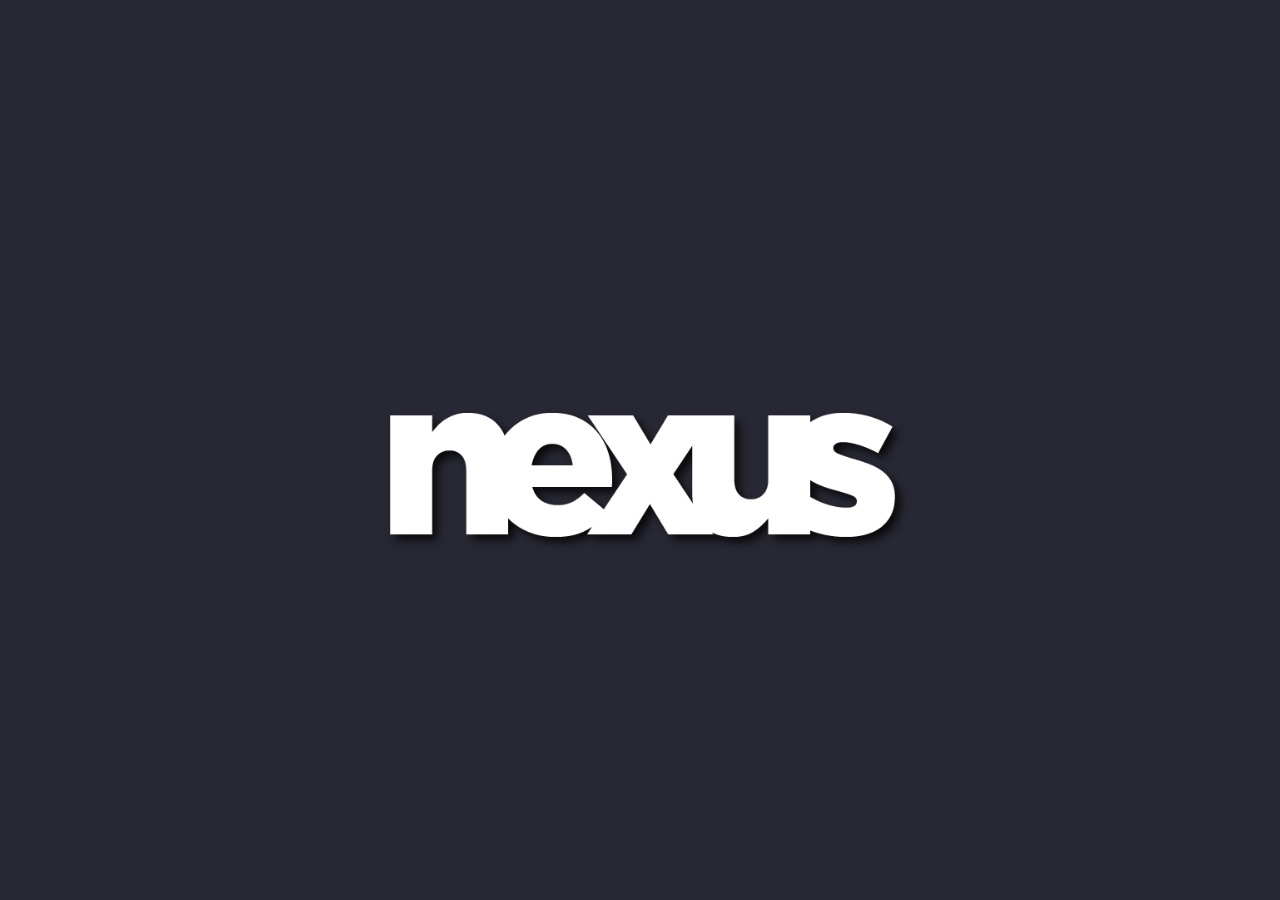
==== commit ecdb2e54: "casi terminada" ====
--- a/index.html
+++ b/index.html
@@ -6,13 +6,29 @@
     <meta http-equiv="X-UA-Compatible" content="IE=edge">
     <meta name="viewport" content="width=device-width, initial-scale=1, maximum-scale=1, user-scalable=no"/>
 
-    <title>Atail &#8211; Unique portfolio solution for creatives</title>
+    <title>Angels Agency &#8211; Unique portfolio solution for creatives</title>
 
     <link href="https://fonts.googleapis.com/css?family=Hind:300,400%7CMontserrat:400,700" rel="stylesheet" media="all">
     <link rel='stylesheet' href='css/icons.css' type='text/css' media='all'/>
     <link rel='stylesheet' href='css/font-awesome.min.css' type='text/css' media='all'/>
     <link rel='stylesheet' href='css/main.css' type='text/css' media='all'/>
     <link rel='stylesheet' href='css/setting.css' type='text/css' media='all'/>
+
+<style>
+
+    a{
+        text-decoration: none;
+    }
+    a:hover{
+        color: aliceblue;
+    }
+    a:link{
+        color: aliceblue;
+    }
+    #fontWeb:hover{
+        color:aliceblue;
+    }
+</style>
 
 </head>
 
@@ -64,27 +80,27 @@
                     <div class="col-md-2"></div>
                 </div>
                 <ol id="menu-menu-1" class="nav-list">
-                    <li class="menu-item  current-menu-item col-xs-2 ">
-                        <a href="index.html"><span>Projects</span></a>
-                    </li>
-                    <li class="menu-item col-xs-2 ">
-                        <a href="about.html"><span>About</span></a>
+                    <li class="menu-item col-xs-2 ">
+                        <a href="#" id="fontWeb"><span>Proyectos</span></a>
+                    </li>
+                    <li class="menu-item col-xs-2 ">
+                        <a href="#" id="fontWeb"><span>Acerca de</span></a>
                     </li>
                     <li class="menu-item  col-xs-2 ">
-                        <a href="team.html"><span>Team</span></a>
-                    </li>
-                    <li class="menu-item col-xs-2 ">
-                        <a href="services.html"><span>Services</span></a>
-                    </li>
-                    <li class="menu-item col-xs-2 ">
-                        <a href="contact.html"><span>Contact</span></a>
-                    </li>
-                    <li class="menu-item col-xs-2 ">
-                        <a href="blog.html"><span>Blog</span></a>
-                    </li>
-                    <li class="menu-item col-xs-2 ">
-                        <a href="typography.html"><span>Typography</span></a>
-                    </li>
+                        <a href="#" id="fontWeb"><span>Equipo</span></a>
+                    </li>
+                    <li class="menu-item col-xs-2 ">
+                        <a href="#" id="fontWeb"><span>Servicios</span></a>
+                    </li>
+                    <li class="menu-item col-xs-2 ">
+                        <a href="#" id="fontWeb"><span>Contacto</span></a>
+                    </li>
+                    <!-- <li class="menu-item col-xs-2 ">
+                        <a href="#" id="fontWeb"><span>Blog</span></a>
+                    </li>
+                    <li class="menu-item col-xs-2 ">
+                        <a href="#" id="fontWeb"><span>Typography</span></a>
+                    </li> -->
                 </ol>
             </nav>
         </div>
@@ -96,11 +112,11 @@
 
             <div class="project-preview-images  ">
                 <div class="preview-images-item">
-                    <img src="img/project-preview/Chinese-girl-posing.jpeg" alt="" class="project-1">
-                    <img src="img/project-preview/Contrast-portrait-photo.jpg" alt="" class="project-2">
-                    <img src="img/project-preview/Male-jeans-photoset.jpg" alt="" class="project-3">
-                    <img src="img/project-preview/Bard-bags-collection.jpeg" alt="" class="project-4">
-                    <img src="img/project-preview/Hall's-magazine-cover.jpg" alt="" class="project-5">
+                    <img src="img/14.png" alt="" class="project-1">
+                    <img src="img/B61CD4E3-E638-463C-AD6D-8C0A7331E74E.jpeg" alt="" class="project-2">
+                    <img src="img/2.png" alt="" class="project-3">
+                    <img src="img/FEB892F4-6357-4BC3-A3FD-5029F52AE9DD.jpeg" alt="" class="project-4">
+                    <img src="img/fondob_01.JPEG" alt="" class="project-5">
                 </div>
             </div>
 
@@ -143,21 +159,19 @@
                                                 <div class="preview-article-header">
                                                     <h2>
                                                         <a data-action="open-full-post" data-post="project-1"
-                                                           href="#">Chinese girl posing</a>
-                                                    </h2>
-                                                </div>
-                                                <div class="preview-article-text">
-                                                    <div class="preview-text-content">
-                                                        <p>
-                                                            This beautiful photo changed my view on portraits. I take my
-                                                            job seriously and follow strict process rules. My goal is
-                                                            your ... </p>
+                                                           href="#">Lorem ipsum</a>
+                                                    </h2>
+                                                </div>
+                                                <div class="preview-article-text">
+                                                    <div class="preview-text-content">
+                                                        <p>
+                                                           Lorem ipsum dolor, sit amet consectetur adipisicing elit. Nihil tenetur cupiditate, ex odit deserunt iusto, dicta ducimus harum pariatur delectus nam culpa exercitationem alias unde modi doloribus et quae quo. </p>
                                                     </div>
                                                 </div>
 
                                                 <a class="tmp-class open-full-post" data-action="open-full-post"
                                                    data-post="project-1"
-                                                   href="#"><span>Show Case</span></a>
+                                                   href="#"><span>Ver</span></a>
                                             </article>
                                         </div>
                                     </div>
@@ -181,21 +195,19 @@
                                                 <div class="preview-article-header">
                                                     <h2>
                                                         <a data-action="open-full-post" data-post="project-2"
-                                                           href="#">Contrast portrait photo</a>
-                                                    </h2>
-                                                </div>
-                                                <div class="preview-article-text">
-                                                    <div class="preview-text-content">
-                                                        <p>
-                                                            This photo is sometimes spectacular, sometimes moody and
-                                                            always very special to us. We are used to see the beauty in
-                                                            details ... </p>
+                                                           href="#">Lorem ipsum 2</a>
+                                                    </h2>
+                                                </div>
+                                                <div class="preview-article-text">
+                                                    <div class="preview-text-content">
+                                                        <p>
+                                                            Lorem ipsum dolor sit amet consectetur adipisicing elit. Ducimus nisi, voluptatibus eius error voluptas eaque. Adipisci totam magni temporibus dolor officiis! Sequi beatae necessitatibus molestias unde libero expedita quasi aliquam.</p>
                                                     </div>
                                                 </div>
 
                                                 <a class="tmp-class open-full-post" data-action="open-full-post"
                                                    data-post="project-2"
-                                                   href="#"><span>Show Case</span></a>
+                                                   href="#"><span>Ver</span></a>
                                             </article>
                                         </div>
                                     </div>
@@ -219,21 +231,19 @@
                                                 <div class="preview-article-header">
                                                     <h2>
                                                         <a data-action="open-full-post" data-post="project-3"
-                                                           href="#">Male jeans photoset</a>
-                                                    </h2>
-                                                </div>
-                                                <div class="preview-article-text">
-                                                    <div class="preview-text-content">
-                                                        <p>
-                                                            Studio photoset - that is when the best photo shoots can be
-                                                            done. I am used to see the beauty in details and am
-                                                            specialized ... </p>
+                                                           href="#">Lorem ipsum 3</a>
+                                                    </h2>
+                                                </div>
+                                                <div class="preview-article-text">
+                                                    <div class="preview-text-content">
+                                                        <p>
+                                                            Lorem, ipsum dolor sit amet consectetur adipisicing elit. Corrupti sint, perspiciatis maxime, iure quod cupiditate animi fugit laudantium ut voluptatem iste asperiores sunt, pariatur id provident praesentium ipsam nam porro. </p>
                                                     </div>
                                                 </div>
 
                                                 <a class="tmp-class open-full-post" data-action="open-full-post"
                                                    data-post="project-3"
-                                                   href="#"><span>Show Case</span></a>
+                                                   href="#"><span>Ver</span></a>
                                             </article>
                                         </div>
                                     </div>
@@ -257,21 +267,19 @@
                                                 <div class="preview-article-header">
                                                     <h2>
                                                         <a data-action="open-full-post" data-post="project-4"
-                                                           href="#">Bard bags collection</a>
-                                                    </h2>
-                                                </div>
-                                                <div class="preview-article-text">
-                                                    <div class="preview-text-content">
-                                                        <p>
-                                                            Here is where I really need “fast” lenses, good zoom lenses,
-                                                            patience and luck. Feel the magic of the moment. A
-                                                            photographer ... </p>
+                                                           href="#">Lorem ipsum 4</a>
+                                                    </h2>
+                                                </div>
+                                                <div class="preview-article-text">
+                                                    <div class="preview-text-content">
+                                                        <p>
+                                                            Lorem ipsum dolor sit amet consectetur adipisicing elit. Illo autem, unde ipsa ex dolorum nesciunt quibusdam excepturi. Deserunt, facilis. Quod ea eos nobis iure quae quo cupiditate eum deleniti. Earum. </p>
                                                     </div>
                                                 </div>
 
                                                 <a class="tmp-class open-full-post" data-action="open-full-post"
                                                    data-post="project-4"
-                                                   href="#"><span>Show Case</span></a>
+                                                   href="#"><span>Ver</span></a>
                                             </article>
                                         </div>
                                     </div>
@@ -295,21 +303,19 @@
                                                 <div class="preview-article-header">
                                                     <h2>
                                                         <a data-action="open-full-post" data-post="project-5"
-                                                           href="#">Hall's magazine cover</a>
-                                                    </h2>
-                                                </div>
-                                                <div class="preview-article-text">
-                                                    <div class="preview-text-content">
-                                                        <p>
-                                                            These photos are sometimes spectacular, sometimes moody and
-                                                            always very special to us. We are used to see the beauty in
-                                                            details ... </p>
+                                                           href="#">Lorem ipsum</a>
+                                                    </h2>
+                                                </div>
+                                                <div class="preview-article-text">
+                                                    <div class="preview-text-content">
+                                                        <p>
+                                                            Lorem ipsum dolor sit amet consectetur adipisicing elit. Quod molestiae eligendi expedita neque quaerat nisi molestias! Laborum fuga inventore sequi, soluta voluptatibus fugiat, ex iure temporibus nobis voluptas sint natus. </p>
                                                     </div>
                                                 </div>
 
                                                 <a class="tmp-class open-full-post" data-action="open-full-post"
                                                    data-post="project-5"
-                                                   href="#"><span>Show Case</span></a>
+                                                   href="#"><span>Ver</span></a>
                                             </article>
                                         </div>
                                     </div>
@@ -320,7 +326,7 @@
                     </div>
                 </div>
                 <div class="col-md-2 all-projects-ajax-btn">
-                    <a href="#" data-action="all-projects" data-count="10"><span><span></span><span></span></span>All Projects</a>
+                    <a href="#" data-action="all-projects" data-count="10"><span><span></span><span></span></span>Angels Agency</a>
                 </div>
             </div>
 
@@ -343,16 +349,14 @@
             <div class="left-side">
                 <div class="side-content">
                     <a href="https://www.facebook.com/ItemBridge"> Facebook </a>
-                    <a href="https://twitter.com/Itembridge"> Twitter </a>
                     <a href="https://instagram.com/itembridge/"> Instagram </a>
-                    <a href="https://www.behance.net/itembridge"> Behance </a>
                 </div>
             </div>
 
             <div class="right-side">
                 <div class="side-content">
                     <p class="copyright">
-                        © 2016 Itembridge LLC </p>
+                        © 2023 | Web Designed by <a href="https://nexustechstudio.com/tech_studio/" target="_blank">NexusTechStudio</a> </p>
                 </div>
             </div>
         </div>
--- a/css/main.css
+++ b/css/main.css
@@ -96,6 +96,7 @@
 a:active,
 a:hover {
   outline: 0;
+  color: #808080;
 }
 
 abbr[title] {
@@ -7206,7 +7207,7 @@
 
 @media (min-width: 992px) {
   .nav-list > li > a:hover {
-    color: #1957f3;
+    color: #0e0e0e;
   }
 }
 
@@ -8367,9 +8368,13 @@
   overflow: hidden;
   width: 0;
   height: 100%;
-  -webkit-transition: width .6s ease;
+  -webkit-transition: width .9s ease;
   transition: width .6s ease;
-  background-color: blue;
+  background-image:url('../img/logo_nexus.png');
+  background-repeat: no-repeat;
+  background-position: center;
+  background-size: 50%;
+  background-color: rgb(40, 40, 52);
   -webkit-backface-visibility: hidden;
           backface-visibility: hidden;
 }
@@ -9192,11 +9197,11 @@
 }
 
 .all-atail-projects-category ul a:hover {
-  color: #1957f3;
+  color: #202122;
 }
 
 .all-atail-projects-category ul a.active {
-  color: #1957f3;
+  color: #000000;
 }
 
 .all-atail-projects > div > div {
@@ -11982,7 +11987,7 @@
     color: #4d4f54;
   }
   .sides a:hover {
-    color: #1957f3;
+    color: #0e0e0f;
   }
 }
 
--- a/css/setting.css
+++ b/css/setting.css
@@ -264,12 +264,12 @@
 }
 
 a.button:link, button, input[type^="submit"], input[type^="button"], button:not([data-action^="close-nav"]) {
-    background-color: #1957f3;
+    background-color: #242424;
     color: #FFF;
 }
 
 a.button:hover, button:hover, input[type^="submit"]:hover, input[type^="button"]:hover, button:not([data-action^="close-nav"]):hover {
-    background-color: #1d4dc7;
+    background-color: #181818;
     color: #FFF;
 }
 
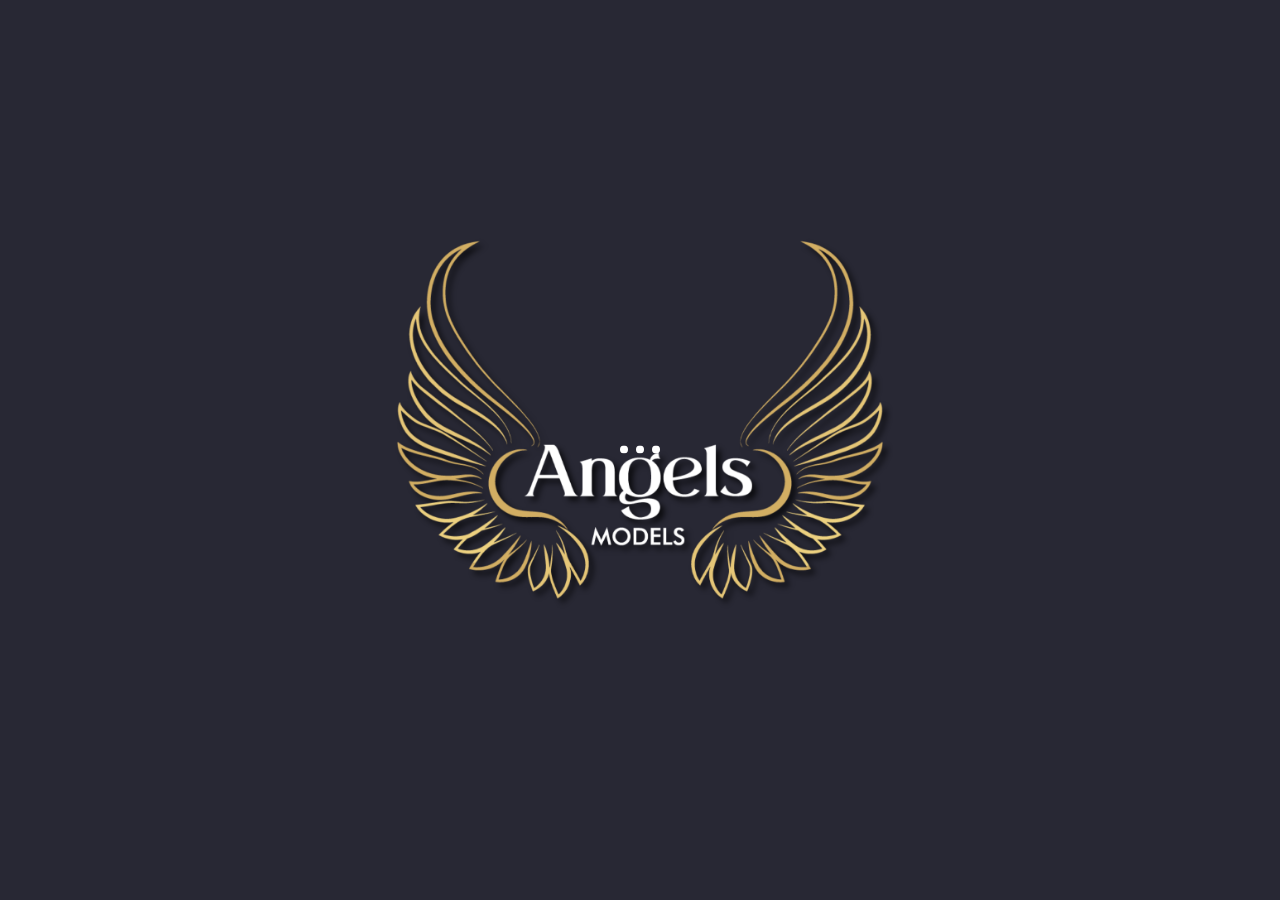
==== commit d6f62195: "form 5" ====
--- a/index.html
+++ b/index.html
@@ -5,6 +5,7 @@
     <meta name="description" content="Unique portfolio solution for creatives">
     <meta http-equiv="X-UA-Compatible" content="IE=edge">
     <meta name="viewport" content="width=device-width, initial-scale=1, maximum-scale=1, user-scalable=no"/>
+    <link rel="icon" type="image/png" href="img/logo_angels.PNG"/>
 
     <title>Angels Agency &#8211; Unique portfolio solution for creatives</title>
 
@@ -58,7 +59,7 @@
             <div class="logo  atail-logo-portrait">
                 <a href="index.html">
                     <span class="atail-text-logo">
-                        <img src="img/logo.svg" alt="">
+                        <img src="img/logo_angels.PNG" alt="">
                     </span>
                 </a>
             </div>
@@ -81,16 +82,16 @@
                 </div>
                 <ol id="menu-menu-1" class="nav-list">
                     <li class="menu-item col-xs-2 ">
-                        <a href="#" id="fontWeb"><span>Proyectos</span></a>
-                    </li>
-                    <li class="menu-item col-xs-2 ">
-                        <a href="#" id="fontWeb"><span>Acerca de</span></a>
+                        <a href="#project-1" id="fontWeb" ><span>¿Quiénes somos?</span></a>
+                    </li>
+                    <li class="menu-item col-xs-2 ">
+                        <a href="#project-2" id="fontWeb"><span>Objetivo</span></a>
                     </li>
                     <li class="menu-item  col-xs-2 ">
-                        <a href="#" id="fontWeb"><span>Equipo</span></a>
-                    </li>
-                    <li class="menu-item col-xs-2 ">
-                        <a href="#" id="fontWeb"><span>Servicios</span></a>
+                        <a href="#" id="fontWeb"><span>Visión</span></a>
+                    </li>
+                    <li class="menu-item col-xs-2 ">
+                        <a href="#" id="fontWeb"><span>Oferta</span></a>
                     </li>
                     <li class="menu-item col-xs-2 ">
                         <a href="#" id="fontWeb"><span>Contacto</span></a>
@@ -159,13 +160,15 @@
                                                 <div class="preview-article-header">
                                                     <h2>
                                                         <a data-action="open-full-post" data-post="project-1"
-                                                           href="#">Lorem ipsum</a>
-                                                    </h2>
-                                                </div>
-                                                <div class="preview-article-text">
-                                                    <div class="preview-text-content">
-                                                        <p>
-                                                           Lorem ipsum dolor, sit amet consectetur adipisicing elit. Nihil tenetur cupiditate, ex odit deserunt iusto, dicta ducimus harum pariatur delectus nam culpa exercitationem alias unde modi doloribus et quae quo. </p>
+                                                           href="#">¿Quiénes somos?</a>
+                                                    </h2>
+                                                </div>
+                                                <div class="preview-article-text">
+                                                    <div class="preview-text-content">
+                                                        <p>
+                                                            Somos la agencia lider en zacatecas en revolucionar el mundo del modelaje, destacando el profesionalismo y las aptitudes en cada uno de nuestros modelos, para brindar a nuestros clientes el servicio mas profesional y de calidad. 
+. 
+                                                        </p>
                                                     </div>
                                                 </div>
 
@@ -195,19 +198,20 @@
                                                 <div class="preview-article-header">
                                                     <h2>
                                                         <a data-action="open-full-post" data-post="project-2"
-                                                           href="#">Lorem ipsum 2</a>
-                                                    </h2>
-                                                </div>
-                                                <div class="preview-article-text">
-                                                    <div class="preview-text-content">
-                                                        <p>
-                                                            Lorem ipsum dolor sit amet consectetur adipisicing elit. Ducimus nisi, voluptatibus eius error voluptas eaque. Adipisci totam magni temporibus dolor officiis! Sequi beatae necessitatibus molestias unde libero expedita quasi aliquam.</p>
-                                                    </div>
-                                                </div>
-
-                                                <a class="tmp-class open-full-post" data-action="open-full-post"
+                                                           href="#">Objetivo</a>
+                                                    </h2>
+                                                </div>
+                                                <div class="preview-article-text">
+                                                    <div class="preview-text-content">
+                                                        <p>
+                                                            Satisfacer las necesidades de nuestros clientes, perfeccionando  la preparacion homogenea de nuestros modelos para todo tipo de servicios: pasarelas, fotografia para publicidad y toda clase de eventos en los que se nos requiera. 
+                                                        </p>
+                                                    </div>
+                                                </div>
+
+                                                <!-- <a class="tmp-class open-full-post" data-action="open-full-post"
                                                    data-post="project-2"
-                                                   href="#"><span>Ver</span></a>
+                                                   href="#"><span>Ver</span></a> -->
                                             </article>
                                         </div>
                                     </div>
@@ -231,13 +235,14 @@
                                                 <div class="preview-article-header">
                                                     <h2>
                                                         <a data-action="open-full-post" data-post="project-3"
-                                                           href="#">Lorem ipsum 3</a>
-                                                    </h2>
-                                                </div>
-                                                <div class="preview-article-text">
-                                                    <div class="preview-text-content">
-                                                        <p>
-                                                            Lorem, ipsum dolor sit amet consectetur adipisicing elit. Corrupti sint, perspiciatis maxime, iure quod cupiditate animi fugit laudantium ut voluptatem iste asperiores sunt, pariatur id provident praesentium ipsam nam porro. </p>
+                                                           href="#">Visión</a>
+                                                    </h2>
+                                                </div>
+                                                <div class="preview-article-text">
+                                                    <div class="preview-text-content">
+                                                        <p>
+                                                            Consolidar nuestra agencia a traves de la  innovación de servicios relacionados con el mundo del modelaje, prestando servicios a nivel nacional e internacional, contando el mejor talento humano, una organización flexible que favorezca el fortalecimiento de nuestros servicios y nuestra capacidad de respuesta frente a los cambios y necesidades del mercado.
+                                                        </p>
                                                     </div>
                                                 </div>
 
@@ -267,19 +272,34 @@
                                                 <div class="preview-article-header">
                                                     <h2>
                                                         <a data-action="open-full-post" data-post="project-4"
-                                                           href="#">Lorem ipsum 4</a>
-                                                    </h2>
-                                                </div>
-                                                <div class="preview-article-text">
-                                                    <div class="preview-text-content">
-                                                        <p>
-                                                            Lorem ipsum dolor sit amet consectetur adipisicing elit. Illo autem, unde ipsa ex dolorum nesciunt quibusdam excepturi. Deserunt, facilis. Quod ea eos nobis iure quae quo cupiditate eum deleniti. Earum. </p>
-                                                    </div>
-                                                </div>
-
-                                                <a class="tmp-class open-full-post" data-action="open-full-post"
+                                                           href="#">Oferta</a>
+                                                    </h2>
+                                                </div>
+                                                <div class="preview-article-text">
+                                                    <div class="preview-text-content">
+                                                        <p>
+                                                            
+                                                            Marketing empresarial.<br> 
+                                                            Influencers.<br>
+                                                            Modelos.<br>
+                                                            Actores /actrices.<br>
+                                                            Conductores.<br>
+                                                            Coreografos.<br>
+                                                            Fotografos /videografos.<br>
+                                                            Producciones fotograficas.<br>
+                                                            Pasarelas.<br>
+                                                            Hostess.<br>
+                                                            Produccciones publicitarias.<br>
+                                                            Produccion de concursos de belleza.
+                                                            
+                                                            
+                                                        </p>
+                                                    </div>
+                                                </div>
+
+                                                <!-- <a class="tmp-class open-full-post" data-action="open-full-post"
                                                    data-post="project-4"
-                                                   href="#"><span>Ver</span></a>
+                                                   href="#"><span>Ver</span></a> -->
                                             </article>
                                         </div>
                                     </div>
@@ -303,13 +323,13 @@
                                                 <div class="preview-article-header">
                                                     <h2>
                                                         <a data-action="open-full-post" data-post="project-5"
-                                                           href="#">Lorem ipsum</a>
-                                                    </h2>
-                                                </div>
-                                                <div class="preview-article-text">
-                                                    <div class="preview-text-content">
-                                                        <p>
-                                                            Lorem ipsum dolor sit amet consectetur adipisicing elit. Quod molestiae eligendi expedita neque quaerat nisi molestias! Laborum fuga inventore sequi, soluta voluptatibus fugiat, ex iure temporibus nobis voluptas sint natus. </p>
+                                                           href="#">Contacto</a>
+                                                    </h2>
+                                                </div>
+                                                <div class="preview-article-text">
+                                                    <div class="preview-text-content">
+                                                        <p>
+                                                            Contacto para ofrecerte nuestros servicios profesionales. </p>
                                                     </div>
                                                 </div>
 
--- a/css/main.css
+++ b/css/main.css
@@ -8370,7 +8370,7 @@
   height: 100%;
   -webkit-transition: width .9s ease;
   transition: width .6s ease;
-  background-image:url('../img/logo_nexus.png');
+  background-image:url('../img/logo_angels.PNG');
   background-repeat: no-repeat;
   background-position: center;
   background-size: 50%;
--- a/css/setting.css
+++ b/css/setting.css
@@ -85,7 +85,7 @@
 }
 
 .atail-slider h1 a:hover, .atail-slider-item .blog-author span:hover, .atail-slider-item .blog-date span:hover, a:hover, .side-content a:hover, .blog-category a:hover, a.blog-date:hover, .content-info-date a:hover, .post-content-info > a.blog-category-link:hover, .post-content-likes .blog-count-likes:hover, .post-content-tags a[rel="tag"]:hover, .post-sidebar .widget li a:hover {
-    color: #1957f3;
+    color: #d7c200;
 }
 
 .comment-navigation > h2,
@@ -114,7 +114,7 @@
     }
 
     .nav-list > li > a:hover span:last-child, .nav-list > li.current-menu-item > a > span:last-child {
-        color: #1957f3;
+        color: #c6b301;
     }
 
     .nav-list > li > a > .nav-list-counter {
@@ -521,7 +521,7 @@
 }
 
 .preview-article-header > h2 > a:hover {
-    color: #1957f3;
+    color: #ceb600;
 }
 .recentcomments a {
     display: inline !important;
